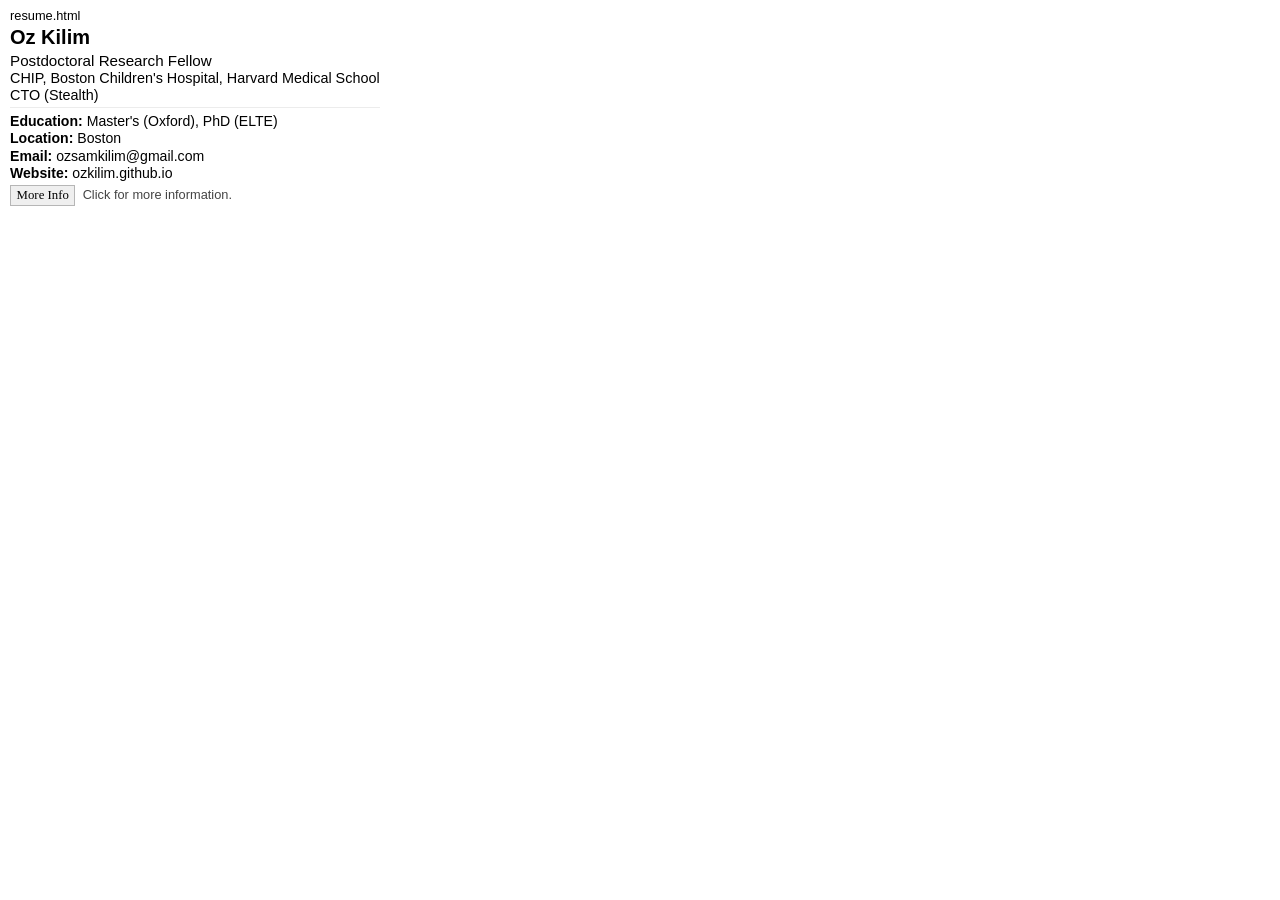
==== index.html @ fbefe032 "Interactive 3D CV - London map exploration experience Three.js-based interactive portfolio with STL " ====
<!doctype html>
<html lang="en">
  <head>
    <meta charset="UTF-8" />
    <meta http-equiv="refresh" content="0; url=./play.html" />
    <title>Redirecting...</title>
    <script>
      window.location.replace("./play.html");
    </script>
  </head>
  <body>
    <p>Redirecting to <a href="./play.html">play.html</a> ...</p>
  </body>
</html>
ok
<!doctype html>
<html lang="en">
  <head>
    <meta charset="UTF-8" />
    <meta name="viewport" content="width=device-width, initial-scale=1.0" />
    <title>Escape the Labyrinth of Cancer | Portfolio</title>
    <link rel="stylesheet" href="./styles.css" />
  </head>
  <body>
    <canvas id="bg"></canvas>

    <div id="boot-overlay" class="overlay visible">
      <div class="boot-card">
        <p class="eyebrow">Containment Protocol v1.0</p>
        <h1>Escape the Labyrinth of Cancer</h1>
        <p>
          A 3D research facility where each solved mechanism reveals a new
          layer of my work in cancer systems biology.
        </p>
        <button id="enter-btn">Enter Facility</button>
        <p class="hint">
          Controls: <strong>WASD</strong> move, <strong>mouse</strong> look,
          <strong>E</strong> interact, <strong>N</strong> quick navigation
        </p>
      </div>
    </div>

    <div id="hud">
      <div class="hud-left">
        <p class="hud-label">Current Objective</p>
        <p id="objective">Initialize the facility.</p>
      </div>
      <div class="hud-right">
        <p id="room-name">Room: Airlock</p>
        <p id="progress">Progress: 0 / 6</p>
      </div>
    </div>

    <div id="crosshair"></div>
    <div id="interaction-tip">Press E to interact</div>

    <div id="content-panel" class="panel hidden">
      <button id="close-panel" aria-label="Close panel">X</button>
      <div id="panel-body"></div>
    </div>

    <div id="nav-panel" class="panel hidden">
      <button id="close-nav" aria-label="Close nav">X</button>
      <h2>Facility Navigation</h2>
      <p>
        Skip puzzle friction if needed. This keeps key info always accessible.
      </p>
      <div id="nav-buttons"></div>
      <button id="unlock-all-btn" class="secondary">
        Unlock All Rooms (Accessibility)
      </button>
    </div>

    <div id="toast"></div>

    <script type="module" src="./main.js"></script>
  </body>
</html>
<!doctype html>
<html lang="en">
  <head>
    <meta charset="UTF-8" />
    <meta name="viewport" content="width=device-width, initial-scale=1.0" />
    <title>Escape the Labyrinth of Cancer | Portfolio</title>
    <link rel="stylesheet" href="./styles.css" />
  </head>
  <body>
    <canvas id="bg"></canvas>

    <div id="boot-overlay" class="overlay visible">
      <div class="boot-card">
        <p class="eyebrow">Containment Protocol v1.0</p>
        <h1>Escape the Labyrinth of Cancer</h1>
        <p>
          A 3D research facility where each solved mechanism reveals a new
          layer of my work in cancer systems biology.
        </p>
        <button id="enter-btn">Enter Facility</button>
        <p class="hint">
          Controls: <strong>WASD</strong> move, <strong>mouse</strong> look,
          <strong>E</strong> interact, <strong>N</strong> quick navigation
        </p>
      </div>
    </div>

    <div id="hud">
      <div class="hud-left">
        <p class="hud-label">Current Objective</p>
        <p id="objective">Initialize the facility.</p>
      </div>
      <div class="hud-right">
        <p id="room-name">Room: Airlock</p>
        <p id="progress">Progress: 0 / 6</p>
      </div>
    </div>

    <div id="crosshair"></div>

    <div id="interaction-tip">Press E to interact</div>

    <div id="content-panel" class="panel hidden">
      <button id="close-panel" aria-label="Close panel">X</button>
      <div id="panel-body"></div>
    </div>

    <div id="nav-panel" class="panel hidden">
      <button id="close-nav" aria-label="Close nav">X</button>
      <h2>Facility Navigation</h2>
      <p>
        Skip puzzle friction if needed. This keeps key info always accessible.
      </p>
      <div id="nav-buttons"></div>
      <button id="unlock-all-btn" class="secondary">
        Unlock All Rooms (Accessibility)
      </button>
    </div>

    <div id="toast"></div>

    <script type="module" src="./main.js"></script>
  </body>
</html>
<!doctype html>
<html lang="en">
<head>
  <meta charset="utf-8" />
  <meta name="viewport" content="width=device-width, initial-scale=1" />
  <title>Escape the Labyrinth of Cancer</title>
  <style>
    :root {
      --bg: #03070d;
      --panel: rgba(4, 10, 22, 0.72);
      --panel-border: rgba(109, 176, 255, 0.45);
      --text: #dce8ff;
      --muted: #9bb4d9;
      --accent: #70d9ff;
      --accent-2: #a57bff;
      --warn: #ffd46d;
      --success: #8fffc3;
    }

    * {
      box-sizing: border-box;
    }

    html, body {
      margin: 0;
      width: 100%;
      height: 100%;
      background: radial-gradient(circle at 15% 10%, #101827 0%, var(--bg) 40%, #000 100%);
      color: var(--text);
      font-family: "Trebuchet MS", "Segoe UI", sans-serif;
      overflow: hidden;
    }

    #app {
      position: fixed;
      inset: 0;
    }

    #hud {
      position: fixed;
      inset: 0;
      pointer-events: none;
      z-index: 10;
    }

    .reticle {
      position: absolute;
      left: 50%;
      top: 50%;
      width: 18px;
      height: 18px;
      transform: translate(-50%, -50%);
      border: 1px solid rgba(203, 234, 255, 0.8);
      border-radius: 50%;
      opacity: 0.95;
    }

    .reticle::before,
    .reticle::after {
      content: "";
      position: absolute;
      background: rgba(203, 234, 255, 0.75);
    }

    .reticle::before {
      left: 50%;
      top: 4px;
      width: 1px;
      height: 10px;
      transform: translateX(-50%);
    }

    .reticle::after {
      top: 50%;
      left: 4px;
      width: 10px;
      height: 1px;
      transform: translateY(-50%);
    }

    #topbar {
      pointer-events: auto;
      position: absolute;
      left: 18px;
      top: 16px;
      right: 18px;
      display: flex;
      justify-content: space-between;
      align-items: flex-start;
      gap: 12px;
    }

    .panel {
      background: var(--panel);
      border: 1px solid var(--panel-border);
      backdrop-filter: blur(8px);
      border-radius: 12px;
      box-shadow: 0 0 22px rgba(77, 126, 193, 0.32);
    }

    #statusBox {
      padding: 10px 12px;
      max-width: 640px;
      font-size: 13px;
      line-height: 1.45;
      color: var(--muted);
    }

    #quickNav {
      pointer-events: auto;
      margin-top: 12px;
      display: flex;
      flex-wrap: wrap;
      gap: 6px;
      max-width: 820px;
    }

    button, .linkButton {
      background: rgba(17, 35, 62, 0.72);
      color: var(--text);
      border: 1px solid rgba(120, 167, 244, 0.45);
      border-radius: 10px;
      padding: 8px 10px;
      font-size: 12px;
      cursor: pointer;
      transition: transform 0.15s ease, background 0.2s ease, border-color 0.2s ease;
    }

    button:hover, .linkButton:hover {
      background: rgba(23, 47, 82, 0.95);
      border-color: rgba(176, 211, 255, 0.72);
      transform: translateY(-1px);
    }

    button:disabled {
      opacity: 0.42;
      cursor: not-allowed;
      transform: none;
    }

    #modeBox {
      pointer-events: auto;
      padding: 10px 12px;
      min-width: 220px;
      font-size: 12px;
      color: var(--muted);
    }

    .row {
      display: flex;
      align-items: center;
      gap: 8px;
      margin-top: 8px;
    }

    input[type="checkbox"] {
      accent-color: var(--accent);
    }

    #overlay {
      pointer-events: auto;
      position: absolute;
      inset: 0;
      display: grid;
      place-items: center;
      padding: 20px;
      background: linear-gradient(to bottom, rgba(3, 7, 14, 0.72), rgba(1, 2, 7, 0.85));
    }

    .card {
      width: min(820px, 92vw);
      max-height: 86vh;
      overflow: auto;
      padding: 20px;
      border-radius: 14px;
      background: rgba(3, 9, 21, 0.92);
      border: 1px solid rgba(124, 182, 255, 0.45);
      box-shadow: 0 0 34px rgba(55, 111, 182, 0.38);
    }

    h1, h2, h3 {
      margin: 0 0 10px 0;
      letter-spacing: 0.2px;
    }

    h1 {
      font-size: clamp(22px, 3vw, 34px);
      color: #f1f7ff;
    }

    h2 {
      font-size: clamp(18px, 2.1vw, 24px);
      color: #dcedff;
    }

    p, li {
      color: #cadeff;
      font-size: 15px;
      line-height: 1.56;
    }

    ul {
      margin-top: 6px;
    }

    .subtle {
      color: var(--muted);
      font-size: 13px;
    }

    .hint {
      color: var(--warn);
      font-size: 13px;
      margin-top: 8px;
    }

    .success {
      color: var(--success);
      font-weight: 600;
    }

    .grid {
      display: grid;
      gap: 8px;
      grid-template-columns: repeat(auto-fit, minmax(170px, 1fr));
    }

    .contentBlock {
      margin-top: 14px;
      border: 1px solid rgba(121, 181, 255, 0.35);
      background: rgba(7, 15, 30, 0.65);
      border-radius: 12px;
      padding: 12px;
    }

    .contentBlock h3 {
      margin: 0 0 8px 0;
      font-size: 16px;
      color: #e8f3ff;
    }

    a {
      color: #9fd8ff;
      text-decoration: none;
    }

    a:hover {
      text-decoration: underline;
    }

    #toast {
      pointer-events: none;
      position: absolute;
      left: 50%;
      bottom: 24px;
      transform: translateX(-50%);
      background: rgba(4, 10, 22, 0.9);
      border: 1px solid rgba(118, 176, 255, 0.5);
      padding: 10px 14px;
      border-radius: 10px;
      font-size: 13px;
      color: #def0ff;
      opacity: 0;
      transition: opacity 0.2s ease;
      max-width: 80vw;
      text-align: center;
    }

    #toast.show {
      opacity: 1;
    }

    #accessPanel {
      margin-top: 12px;
      padding: 10px;
      border-radius: 10px;
      background: rgba(11, 24, 44, 0.7);
      border: 1px solid rgba(122, 184, 255, 0.3);
    }

    noscript {
      display: block;
      padding: 16px;
      background: #111;
      color: #fff;
      position: fixed;
      inset: 0;
      overflow: auto;
      z-index: 9999;
    }
  </style>
</head>
<body>
  <div id="app"></div>

  <div id="hud">
    <div class="reticle" aria-hidden="true"></div>
    <div id="topbar">
      <div>
        <div id="statusBox" class="panel">Initializing research facility...</div>
        <div id="quickNav"></div>
      </div>
      <div id="modeBox" class="panel">
        <strong>Controls</strong>
        <div class="row"><span>Move:</span><code>W A S D</code></div>
        <div class="row"><span>Look:</span><code>Mouse</code></div>
        <div class="row"><span>Interact:</span><code>Click</code></div>
        <div class="row"><span>Jump:</span><code>Space</code></div>
        <div class="row"><span>Pause:</span><code>Esc</code></div>
        <div class="row">
          <label><input id="lowMotionToggle" type="checkbox" /> Low motion mode</label>
        </div>
      </div>
    </div>

    <div id="overlay">
      <div id="overlayCard" class="card"></div>
    </div>
    <div id="toast"></div>
  </div>

  <noscript>
    <h2>Plain-Text Fallback</h2>
    <p>This portfolio works best with JavaScript enabled (for 3D interactions).</p>
    <p><strong>Researcher Focus:</strong> Cancer systems biology, tumor evolution, computational oncology, and translational impact.</p>
    <p><strong>Sections:</strong> Intro, Research Themes, Methods, Publications, Current Work, Contact.</p>
    <p><strong>Contact:</strong> Replace with your real email, LinkedIn, GitHub, and Google Scholar links.</p>
  </noscript>

  <script type="module">
    import * as THREE from "https://unpkg.com/three@0.160.1/build/three.module.js";
    import { PointerLockControls } from "https://unpkg.com/three@0.160.1/examples/jsm/controls/PointerLockControls.js";

    const app = document.getElementById("app");
    const overlay = document.getElementById("overlay");
    const overlayCard = document.getElementById("overlayCard");
    const statusBox = document.getElementById("statusBox");
    const toast = document.getElementById("toast");
    const quickNav = document.getElementById("quickNav");
    const lowMotionToggle = document.getElementById("lowMotionToggle");

    const state = {
      roomUnlocked: 0,
      roomVisited: new Set([0]),
      lowMotion: false,
      puzzleSolved: [false, false, false, false, false, false],
      activeModal: "intro",
      canMove: false
    };

    const roomData = [
      {
        id: "airlock",
        title: "Room 1 - Airlock / Intro",
        z: 8,
        content: `
          <h3>Who I Am</h3>
          <p>I study cancer as a systems-level communication problem across molecular, cellular, and clinical scales. I combine experiment, computation, and translational collaboration to uncover mechanisms that can move therapies forward.</p>
          <p class="subtle">Current role, institution, and brief background can go here.</p>
        `
      },
      {
        id: "signal",
        title: "Room 2 - Signal Room",
        z: -12,
        content: `
          <h3>Research Themes</h3>
          <ul>
            <li>Tumor evolution and adaptive resistance</li>
            <li>Immune-cancer ecological interactions</li>
            <li>Metastatic transition and state attractors</li>
            <li>Spatial biology and microenvironment architecture</li>
            <li>Computational oncology and interpretable modeling</li>
          </ul>
        `
      },
      {
        id: "instruments",
        title: "Room 3 - Instrument Bay",
        z: -32,
        content: `
          <h3>Methods and Skills</h3>
          <div class="grid">
            <div class="contentBlock"><strong>Wet Lab</strong><br/>Cell culture, perturbation design, immune assays</div>
            <div class="contentBlock"><strong>Multi-omics</strong><br/>RNA-seq, scRNA, spatial profiling pipelines</div>
            <div class="contentBlock"><strong>Imaging</strong><br/>Quantitative microscopy and feature extraction</div>
            <div class="contentBlock"><strong>Computation</strong><br/>Python, R, ML, network modeling, statistics</div>
          </div>
        `
      },
      {
        id: "archive",
        title: "Room 4 - Archive Vault",
        z: -52,
        content: `
          <h3>Publications and Talks</h3>
          <p>Archive items are grouped by theme rather than year to emphasize coherent scientific questions.</p>
          <ul>
            <li><strong>Tumor evolution:</strong> key papers and model frameworks</li>
            <li><strong>Immune context:</strong> translational and mechanistic studies</li>
            <li><strong>Spatial systems:</strong> tissue architecture and state inference</li>
          </ul>
          <p class="subtle">Replace with your actual publication list and links.</p>
        `
      },
      {
        id: "evolution",
        title: "Room 5 - Evolution Chamber",
        z: -72,
        content: `
          <h3>Current Work and Future Directions</h3>
          <ul>
            <li>Mapping transition trajectories that precede resistance</li>
            <li>Building interpretable computational tools for patient-stratified hypotheses</li>
            <li>Integrating microenvironment constraints into therapy design</li>
          </ul>
          <p class="subtle">Open problems, active collaborations, and mission-board updates go here.</p>
        `
      },
      {
        id: "exit",
        title: "Room 6 - Exit Console / Contact",
        z: -92,
        content: `
          <h3>Contact and Collaboration</h3>
          <p>Interested in tumor evolution, translational systems, or computational oncology? Let's connect.</p>
          <ul>
            <li>Email: <a href="mailto:you@example.com">you@example.com</a></li>
            <li>LinkedIn: <a href="#" target="_blank" rel="noreferrer">Add your profile</a></li>
            <li>GitHub: <a href="#" target="_blank" rel="noreferrer">Add your profile</a></li>
            <li>Google Scholar: <a href="#" target="_blank" rel="noreferrer">Add your profile</a></li>
          </ul>
          <div class="contentBlock">
            <h3>Behind the Scene</h3>
            <p>Thank you for visiting my portfolio. If you're curious about the stack and how I built this project, here are the key references.</p>
            <p><strong>Three.js:</strong> This project uses Three.js to render the 3D world. The ecosystem was started by mr.doob and expanded by a large open-source community, including contributors like Sunag who helped shape TSL and modern rendering workflows.</p>
            <p><strong>Three.js Journey:</strong> An excellent practical course for learning Three.js from first principles to advanced scenes.</p>
            <p><a href="https://threejs.org/" target="_blank" rel="noreferrer">https://threejs.org/</a></p>
          </div>
        `
      }
    ];

    const scene = new THREE.Scene();
    scene.background = new THREE.Color(0x030711);
    scene.fog = new THREE.FogExp2(0x02040c, 0.018);

    const camera = new THREE.PerspectiveCamera(72, window.innerWidth / window.innerHeight, 0.1, 240);
    camera.position.set(0, 1.7, 12);

    const renderer = new THREE.WebGLRenderer({ antialias: true, powerPreference: "high-performance" });
    renderer.setSize(window.innerWidth, window.innerHeight);
    renderer.setPixelRatio(Math.min(window.devicePixelRatio, 2));
    renderer.outputColorSpace = THREE.SRGBColorSpace;
    app.appendChild(renderer.domElement);

    const controls = new PointerLockControls(camera, document.body);
    scene.add(controls.getObject());

    const hemiLight = new THREE.HemisphereLight(0x90d6ff, 0x0a1020, 0.65);
    scene.add(hemiLight);

    const keyLight = new THREE.PointLight(0x7bd2ff, 1.8, 80, 2);
    keyLight.position.set(0, 5, -20);
    scene.add(keyLight);

    const rimLight = new THREE.PointLight(0x8c7fff, 1.2, 70, 2);
    rimLight.position.set(0, 3, -75);
    scene.add(rimLight);

    const floorMat = new THREE.MeshStandardMaterial({
      color: 0x081222,
      metalness: 0.45,
      roughness: 0.35,
      emissive: 0x020509
    });

    const wallMat = new THREE.MeshStandardMaterial({
      color: 0x0c152b,
      metalness: 0.2,
      roughness: 0.58,
      emissive: 0x030a1b
    });

    const corridorLength = 118;
    const corridor = new THREE.Group();
    scene.add(corridor);

    const floor = new THREE.Mesh(new THREE.PlaneGeometry(13, corridorLength), floorMat);
    floor.rotation.x = -Math.PI / 2;
    floor.position.set(0, 0, -40);
    corridor.add(floor);

    const ceiling = new THREE.Mesh(new THREE.PlaneGeometry(13, corridorLength), wallMat);
    ceiling.rotation.x = Math.PI / 2;
    ceiling.position.set(0, 5.8, -40);
    corridor.add(ceiling);

    const leftWall = new THREE.Mesh(new THREE.PlaneGeometry(corridorLength, 5.8), wallMat);
    leftWall.rotation.y = Math.PI / 2;
    leftWall.position.set(-6.5, 2.9, -40);
    corridor.add(leftWall);

    const rightWall = new THREE.Mesh(new THREE.PlaneGeometry(corridorLength, 5.8), wallMat);
    rightWall.rotation.y = -Math.PI / 2;
    rightWall.position.set(6.5, 2.9, -40);
    corridor.add(rightWall);

    const centerLineMat = new THREE.MeshBasicMaterial({ color: 0x5e8ed4, transparent: true, opacity: 0.35 });
    for (let i = 0; i < 26; i++) {
      const seg = new THREE.Mesh(new THREE.BoxGeometry(0.15, 0.02, 1.3), centerLineMat);
      seg.position.set(0, 0.02, 10 - i * 4.4);
      corridor.add(seg);
    }

    const roomBands = [];
    for (let i = 0; i < roomData.length; i++) {
      const z = roomData[i].z;
      const ring = new THREE.Mesh(
        new THREE.TorusGeometry(2.2, 0.05, 12, 64),
        new THREE.MeshBasicMaterial({ color: 0x6bcfff, transparent: true, opacity: 0.24 })
      );
      ring.rotation.x = Math.PI / 2;
      ring.position.set(0, 0.06, z);
      corridor.add(ring);
      roomBands.push(ring);
    }

    const doors = [];
    const doorMatLocked = new THREE.MeshStandardMaterial({
      color: 0x132038,
      emissive: 0x13233a,
      metalness: 0.45,
      roughness: 0.3
    });
    const doorMatOpen = new THREE.MeshStandardMaterial({
      color: 0x1f3658,
      emissive: 0x2a4c78,
      metalness: 0.55,
      roughness: 0.2,
      transparent: true,
      opacity: 0.45
    });

    for (let i = 0; i < roomData.length - 1; i++) {
      const door = new THREE.Mesh(new THREE.BoxGeometry(5.8, 5.3, 0.5), doorMatLocked.clone());
      door.position.set(0, 2.65, roomData[i].z - 4);
      corridor.add(door);
      doors.push({ mesh: door, open: i === 0 });
    }

    const interactives = [];
    const orbMat = new THREE.MeshStandardMaterial({
      color: 0x88d6ff,
      emissive: 0x16314e,
      roughness: 0.25,
      metalness: 0.15
    });

    roomData.forEach((room, idx) => {
      const orb = new THREE.Mesh(new THREE.IcosahedronGeometry(0.45, 0), orbMat.clone());
      orb.position.set(0, 1.4, room.z + 0.8);
      orb.userData = { type: "roomConsole", roomIndex: idx };
      corridor.add(orb);
      interactives.push(orb);

      const halo = new THREE.Mesh(
        new THREE.RingGeometry(0.62, 0.72, 32),
        new THREE.MeshBasicMaterial({ color: 0xa8ecff, transparent: true, opacity: 0.46, side: THREE.DoubleSide })
      );
      halo.position.set(0, 1.4, room.z + 0.8);
      halo.lookAt(camera.position);
      corridor.add(halo);
      orb.userData.halo = halo;
    });

    const particleCount = 700;
    const pGeo = new THREE.BufferGeometry();
    const pPos = new Float32Array(particleCount * 3);
    for (let i = 0; i < particleCount; i++) {
      pPos[i * 3] = (Math.random() - 0.5) * 22;
      pPos[i * 3 + 1] = Math.random() * 6;
      pPos[i * 3 + 2] = 20 - Math.random() * 128;
    }
    pGeo.setAttribute("position", new THREE.BufferAttribute(pPos, 3));
    const pMat = new THREE.PointsMaterial({
      color: 0x8fd4ff,
      size: 0.06,
      transparent: true,
      opacity: 0.7,
      depthWrite: false
    });
    const particles = new THREE.Points(pGeo, pMat);
    scene.add(particles);

    const raycaster = new THREE.Raycaster();
    const pointer = new THREE.Vector2(0, 0);
    const velocity = new THREE.Vector3();
    const direction = new THREE.Vector3();
    const move = { f: false, b: false, l: false, r: false };
    let canJump = false;
    let prevTime = performance.now();
    let toastTimer = 0;

    function showToast(text, ms = 1700) {
      toast.textContent = text;
      toast.classList.add("show");
      window.clearTimeout(toastTimer);
      toastTimer = window.setTimeout(() => toast.classList.remove("show"), ms);
    }

    function setStatus() {
      const roomName = roomData[state.roomUnlocked]?.title || roomData[roomData.length - 1].title;
      statusBox.innerHTML = `
        <strong>Escape the Labyrinth of Cancer</strong><br/>
        Progress key: <span class="success">${state.roomUnlocked + 1}/${roomData.length}</span> rooms unlocked.<br/>
        Active frontier: ${roomName}.<br/>
        <span class="subtle">Tip: click glowing cores to interact. Puzzles are optional: quick navigation is always available.</span>
      `;
    }

    function buildNav() {
      quickNav.innerHTML = "";
      roomData.forEach((room, idx) => {
        const btn = document.createElement("button");
        btn.textContent = room.title.replace("Room ", "");
        btn.disabled = idx > state.roomUnlocked;
        btn.addEventListener("click", () => {
          controls.getObject().position.set(0, 1.7, room.z + 1.8);
          state.roomVisited.add(idx);
          openRoomContent(idx);
          showToast(`Jumped to ${room.title}`);
        });
        quickNav.appendChild(btn);
      });
    }

    function unlockRoom(idx) {
      if (idx > state.roomUnlocked) {
        state.roomUnlocked = idx;
      }
      if (idx > 0 && doors[idx - 1]) {
        doors[idx - 1].open = true;
      }
      setStatus();
      buildNav();
    }

    function openOverlay(html) {
      overlayCard.innerHTML = html;
      overlay.style.display = "grid";
      state.canMove = false;
      if (controls.isLocked) controls.unlock();
    }

    function closeOverlay() {
      overlay.style.display = "none";
      state.activeModal = "";
      state.canMove = true;
      controls.lock();
    }

    function introModal() {
      state.activeModal = "intro";
      openOverlay(`
        <h1>Escape the Labyrinth of Cancer</h1>
        <p>A cryptic 3D portfolio where each room reveals research, methods, and mission.</p>
        <p><strong>Premise:</strong> A communication collapse has spread through a simulated tumor-lab environment. Restore signal flow room by room.</p>
        <p class="hint">First clue: In the membrane, information arrives as <em>echo -> phase -> light</em>.</p>
        <div class="row" style="margin-top: 14px;">
          <button id="startBtn">Enter Airlock</button>
          <button id="skipBtn">Skip Puzzles (Unlock All)</button>
        </div>
        <div id="accessPanel">
          <strong>Accessibility</strong>
          <p class="subtle">You can use quick navigation any time. Low-motion mode reduces particle drift and pulse effects.</p>
        </div>
      `);

      document.getElementById("startBtn").addEventListener("click", () => {
        closeOverlay();
        showToast("Airlock engaged. Seek the first core.");
      });

      document.getElementById("skipBtn").addEventListener("click", () => {
        state.roomUnlocked = roomData.length - 1;
        doors.forEach((d) => (d.open = true));
        buildNav();
        setStatus();
        closeOverlay();
        showToast("All rooms unlocked. Exploration mode active.");
      });
    }

    function puzzleAirlock() {
      state.activeModal = "puzzle-airlock";
      openOverlay(`
        <h2>Membrane Gate</h2>
        <p>Sequence lock detected. Select the correct triad to restore entry signal.</p>
        <div class="grid" id="airlockGrid">
          <button data-seq="phase,echo,light">PHASE -> ECHO -> LIGHT</button>
          <button data-seq="echo,phase,light">ECHO -> PHASE -> LIGHT</button>
          <button data-seq="light,echo,phase">LIGHT -> ECHO -> PHASE</button>
        </div>
        <p class="hint">Clue fragment: "the membrane listens in delayed order, then oscillates, then emits."</p>
        <div class="row"><button id="closeModal">Back</button></div>
      `);
      document.getElementById("airlockGrid").addEventListener("click", (ev) => {
        const t = ev.target;
        if (!(t instanceof HTMLButtonElement)) return;
        if (t.dataset.seq === "echo,phase,light") {
          state.puzzleSolved[0] = true;
          unlockRoom(1);
          openRoomContent(0, true);
        } else {
          showToast("Sequence unstable. Try again.");
        }
      });
      document.getElementById("closeModal").addEventListener("click", closeOverlay);
    }

    function puzzleSignal() {
      state.activeModal = "puzzle-signal";
      openOverlay(`
        <h2>Signal Transduction Hall</h2>
        <p>Toggle nodes to build a stable pathway pattern:</p>
        <p class="hint">Target state: 1 0 1 1 0</p>
        <div class="grid" id="nodeGrid"></div>
        <p id="nodeState" class="subtle"></p>
        <div class="row">
          <button id="validateNodes">Validate network</button>
          <button id="closeModal">Back</button>
        </div>
      `);

      const vals = [0, 0, 0, 0, 0];
      const grid = document.getElementById("nodeGrid");
      const nodeState = document.getElementById("nodeState");
      function redraw() {
        grid.innerHTML = "";
        vals.forEach((v, i) => {
          const b = document.createElement("button");
          b.textContent = `Node ${i + 1}: ${v}`;
          b.addEventListener("click", () => {
            vals[i] = vals[i] ? 0 : 1;
            redraw();
          });
          grid.appendChild(b);
        });
        nodeState.textContent = `Current: ${vals.join(" ")}`;
      }
      redraw();

      document.getElementById("validateNodes").addEventListener("click", () => {
        if (vals.join("") === "10110") {
          state.puzzleSolved[1] = true;
          unlockRoom(2);
          openRoomContent(1, true);
        } else {
          showToast("Network remains noisy.");
        }
      });

      document.getElementById("closeModal").addEventListener("click", closeOverlay);
    }

    function puzzleInstruments() {
      state.activeModal = "puzzle-instruments";
      openOverlay(`
        <h2>Instrument Bay Calibration</h2>
        <p>Set wavelength channels to a resonance profile.</p>
        <p class="hint">Clue: ATP rises in thirds, CODE settles in fives, SIGNAL falls to two.</p>
        <div class="grid" id="dialGrid"></div>
        <p id="dialState" class="subtle"></p>
        <div class="row">
          <button id="validateDials">Apply calibration</button>
          <button id="closeModal">Back</button>
        </div>
      `);
      const vals = [0, 0, 0];
      const names = ["ATP", "CODE", "SIGNAL"];
      const dialGrid = document.getElementById("dialGrid");
      const dialState = document.getElementById("dialState");

      function redraw() {
        dialGrid.innerHTML = "";
        vals.forEach((v, i) => {
          const b = document.createElement("button");
          b.textContent = `${names[i]}: ${v}`;
          b.addEventListener("click", () => {
            vals[i] = (vals[i] + 1) % 10;
            redraw();
          });
          dialGrid.appendChild(b);
        });
        dialState.textContent = `Current: ${vals.join(" / ")}`;
      }
      redraw();

      document.getElementById("validateDials").addEventListener("click", () => {
        if (vals[0] === 3 && vals[1] === 5 && vals[2] === 2) {
          state.puzzleSolved[2] = true;
          unlockRoom(3);
          openRoomContent(2, true);
        } else {
          showToast("Calibration failed.");
        }
      });
      document.getElementById("closeModal").addEventListener("click", closeOverlay);
    }

    function puzzleArchive() {
      state.activeModal = "puzzle-archive";
      openOverlay(`
        <h2>Archive Vault</h2>
        <p>Select the 3 collections that match this portfolio archive.</p>
        <div id="archiveChecks" class="grid">
          <label><input type="checkbox" value="evolution"> Tumor Evolution</label>
          <label><input type="checkbox" value="immunity"> Immune Ecology</label>
          <label><input type="checkbox" value="spatial"> Spatial Biology</label>
          <label><input type="checkbox" value="astronomy"> Deep Space Cosmology</label>
          <label><input type="checkbox" value="volcanology"> Volcanic Stratification</label>
        </div>
        <div class="row">
          <button id="validateArchive">Unlock archive</button>
          <button id="closeModal">Back</button>
        </div>
      `);
      document.getElementById("validateArchive").addEventListener("click", () => {
        const picks = [...document.querySelectorAll('#archiveChecks input:checked')].map((el) => el.value).sort();
        const target = ["evolution", "immunity", "spatial"].sort();
        if (JSON.stringify(picks) === JSON.stringify(target)) {
          state.puzzleSolved[3] = true;
          unlockRoom(4);
          openRoomContent(3, true);
        } else {
          showToast("Archive key mismatch.");
        }
      });
      document.getElementById("closeModal").addEventListener("click", closeOverlay);
    }

    function puzzleEvolution() {
      state.activeModal = "puzzle-evolution";
      openOverlay(`
        <h2>Evolution Chamber</h2>
        <p>Final semantic lock: type the value that turns insight into impact.</p>
        <input id="finalWord" style="width:100%;padding:10px;background:#0f1e38;color:#e7f1ff;border:1px solid #6f9fd8;border-radius:8px;" placeholder="Enter keyword..." />
        <p class="hint">Hint: It is the final key to escaping this lab.</p>
        <div class="row">
          <button id="validateWord">Transmit</button>
          <button id="closeModal">Back</button>
        </div>
      `);
      document.getElementById("validateWord").addEventListener("click", () => {
        const val = document.getElementById("finalWord").value.trim().toLowerCase();
        if (val === "collaboration") {
          state.puzzleSolved[4] = true;
          unlockRoom(5);
          openRoomContent(4, true);
        } else {
          showToast("Transmission rejected.");
        }
      });
      document.getElementById("closeModal").addEventListener("click", closeOverlay);
    }

    function openRoomContent(index, unlocked = false) {
      state.roomVisited.add(index);
      const room = roomData[index];
      const nextHint =
        index < roomData.length - 1
          ? `<p class="hint">Next room awaits. Follow the corridor and activate the next core.</p>`
          : `<p class="success">Escape complete. Collaboration is the final key.</p>`;

      openOverlay(`
        <h2>${room.title}</h2>
        ${unlocked ? `<p class="success">Mechanism unlocked.</p>` : ""}
        ${room.content}
        ${nextHint}
        <div class="row">
          <button id="continueBtn">${index < roomData.length - 1 ? "Continue Exploration" : "Re-enter Lab"}</button>
        </div>
      `);
      document.getElementById("continueBtn").addEventListener("click", closeOverlay);
    }

    function handleRoomConsole(index) {
      if (index === 0 && !state.puzzleSolved[0]) return puzzleAirlock();
      if (index === 1 && !state.puzzleSolved[1]) {
        if (state.roomUnlocked < 1) return showToast("Airlock sequence first.");
        return puzzleSignal();
      }
      if (index === 2 && !state.puzzleSolved[2]) {
        if (state.roomUnlocked < 2) return showToast("Signal hall not resolved.");
        return puzzleInstruments();
      }
      if (index === 3 && !state.puzzleSolved[3]) {
        if (state.roomUnlocked < 3) return showToast("Instrument calibration incomplete.");
        return puzzleArchive();
      }
      if (index === 4 && !state.puzzleSolved[4]) {
        if (state.roomUnlocked < 4) return showToast("Archive not yet stable.");
        return puzzleEvolution();
      }
      if (index === 5) return openRoomContent(5);
      return openRoomContent(index);
    }

    function updateDoors(delta) {
      doors.forEach((d, idx) => {
        const targetY = d.open ? 7.4 : 2.65;
        d.mesh.position.y += (targetY - d.mesh.position.y) * Math.min(1, delta * 4.2);
        const mat = d.mesh.material;
        if (d.open) {
          mat.emissive.lerp(new THREE.Color(0x2a4c78), 0.05);
          mat.opacity = 0.45;
          mat.transparent = true;
          mat.color.lerp(new THREE.Color(0x27466b), 0.05);
        } else {
          mat.emissive.lerp(new THREE.Color(0x13233a), 0.05);
          mat.opacity = 1;
          mat.transparent = false;
          mat.color.lerp(new THREE.Color(0x132038), 0.05);
        }

        const doorZ = roomData[idx].z - 4;
        const p = controls.getObject().position;
        if (!d.open && Math.abs(p.x) < 2.7 && p.z < doorZ + 0.65 && p.z > doorZ - 0.65) {
          p.z = doorZ + 0.85;
          showToast("Door sealed. Solve room mechanism.");
        }
      });
    }

    function updateScenePulse(time) {
      roomBands.forEach((ring, idx) => {
        const near = Math.abs(controls.getObject().position.z - roomData[idx].z) < 4;
        const base = near ? 0.6 : 0.24;
        ring.material.opacity = state.lowMotion ? (near ? 0.35 : 0.2) : base + Math.sin(time * 0.0018 + idx) * 0.09;
      });

      interactives.forEach((obj, idx) => {
        const solved = state.puzzleSolved[idx] || idx === 5;
        const mat = obj.material;
        if (solved) {
          mat.color.lerp(new THREE.Color(0x8fffc3), 0.05);
          mat.emissive.lerp(new THREE.Color(0x2a6f56), 0.06);
        } else {
          mat.color.lerp(new THREE.Color(0x88d6ff), 0.05);
          mat.emissive.lerp(new THREE.Color(0x16314e), 0.06);
        }

        if (!state.lowMotion) {
          obj.rotation.y += 0.012;
          obj.position.y = 1.4 + Math.sin(time * 0.0016 + idx * 0.8) * 0.15;
          if (obj.userData.halo) obj.userData.halo.rotation.z += 0.01;
        }
      });
    }

    document.addEventListener("click", () => {
      if (overlay.style.display !== "none") return;
      if (!controls.isLocked) {
        controls.lock();
        return;
      }
      raycaster.setFromCamera(pointer, camera);
      const hits = raycaster.intersectObjects(interactives, false);
      if (hits.length > 0 && hits[0].distance < 3.2) {
        const idx = hits[0].object.userData.roomIndex;
        handleRoomConsole(idx);
      }
    });

    controls.addEventListener("lock", () => {
      if (overlay.style.display === "none") state.canMove = true;
    });

    controls.addEventListener("unlock", () => {
      state.canMove = false;
    });

    lowMotionToggle.addEventListener("change", () => {
      state.lowMotion = lowMotionToggle.checked;
      pMat.opacity = state.lowMotion ? 0.35 : 0.7;
      showToast(state.lowMotion ? "Low motion enabled." : "Low motion disabled.");
    });

    document.addEventListener("keydown", (event) => {
      switch (event.code) {
        case "KeyW": move.f = true; break;
        case "KeyA": move.l = true; break;
        case "KeyS": move.b = true; break;
        case "KeyD": move.r = true; break;
        case "Space":
          if (canJump && state.canMove) {
            velocity.y += 5.2;
            canJump = false;
          }
          break;
      }
    });

    document.addEventListener("keyup", (event) => {
      switch (event.code) {
        case "KeyW": move.f = false; break;
        case "KeyA": move.l = false; break;
        case "KeyS": move.b = false; break;
        case "KeyD": move.r = false; break;
      }
    });

    window.addEventListener("resize", () => {
      camera.aspect = window.innerWidth / window.innerHeight;
      camera.updateProjectionMatrix();
      renderer.setSize(window.innerWidth, window.innerHeight);
    });

    function animate() {
      const time = performance.now();
      const delta = (time - prevTime) / 1000;
      prevTime = time;

      if (state.canMove && controls.isLocked) {
        velocity.x -= velocity.x * 9.5 * delta;
        velocity.z -= velocity.z * 9.5 * delta;
        velocity.y -= 14.5 * delta;

        direction.z = Number(move.f) - Number(move.b);
        direction.x = Number(move.r) - Number(move.l);
        direction.normalize();

        const speed = 15.5;
        if (move.f || move.b) velocity.z -= direction.z * speed * delta;
        if (move.l || move.r) velocity.x -= direction.x * speed * delta;

        controls.moveRight(-velocity.x * delta);
        controls.moveForward(-velocity.z * delta);
        controls.getObject().position.y += velocity.y * delta;

        if (controls.getObject().position.y < 1.7) {
          velocity.y = 0;
          controls.getObject().position.y = 1.7;
          canJump = true;
        }

        controls.getObject().position.x = THREE.MathUtils.clamp(controls.getObject().position.x, -5.3, 5.3);
        controls.getObject().position.z = THREE.MathUtils.clamp(controls.getObject().position.z, -101, 14);
      }

      updateDoors(delta);
      updateScenePulse(time);

      if (!state.lowMotion) {
        particles.rotation.y += 0.00015;
        particles.position.y = Math.sin(time * 0.00033) * 0.1;
      }

      renderer.render(scene, camera);
      requestAnimationFrame(animate);
    }

    setStatus();
    buildNav();
    introModal();
    animate();
  </script>
</body>
</html>
<!doctype html>
<html lang="en">
<head>
  <meta charset="utf-8">
  <meta name="viewport" content="width=device-width, initial-scale=1">
  <title>Oz Kilim | Quantum Paper Run</title>
  <meta name="description" content="A playable 3D science-game portfolio by Oz Kilim. Run as a wild scientist over a research-paper world with floating equations and surreal lab physics.">
  <meta name="robots" content="index, follow">
  <link rel="canonical" href="https://ozkilim.github.io/ozkilim/">

  <meta property="og:type" content="website">
  <meta property="og:title" content="Oz Kilim | Quantum Paper Run">
  <meta property="og:description" content="Play a chaotic 3D science game portfolio experiment by Oz Kilim.">
  <meta property="og:url" content="https://ozkilim.github.io/ozkilim/">

  <meta name="twitter:card" content="summary_large_image">
  <meta name="twitter:title" content="Oz Kilim | Quantum Paper Run">
  <meta name="twitter:description" content="A keyboard-playable 3D science portfolio game with equations and lab chaos.">

  <script type="application/ld+json">
  {
    "@context": "https://schema.org",
    "@type": "Person",
    "name": "Oz Kilim",
    "url": "https://ozkilim.github.io/ozkilim/",
    "description": "Builder creating creative GEO and SEO web experiences.",
    "email": "hello@example.com"
  }
  </script>

  <style>
    :root {
      --hud-bg: rgba(5, 8, 22, 0.7);
      --hud-border: rgba(101, 246, 255, 0.4);
      --ink: #ddf6ff;
      --muted: #96b7cc;
      --accent: #78f8ff;
      --danger: #ff3f7e;
    }
    html, body {
      margin: 0;
      height: 100%;
      overflow: hidden;
      background: radial-gradient(circle at 20% 20%, #1b213d, #04050f 60%);
      color: var(--ink);
      font-family: "Trebuchet MS", "Segoe UI", sans-serif;
    }
    #game {
      position: fixed;
      inset: 0;
    }
    .hud {
      position: fixed;
      top: 16px;
      left: 16px;
      right: 16px;
      display: grid;
      grid-template-columns: repeat(4, minmax(0, 1fr));
      gap: 8px;
      z-index: 20;
      pointer-events: none;
      transition: opacity 500ms ease;
    }
    .panel {
      background: var(--hud-bg);
      border: 1px solid var(--hud-border);
      border-radius: 12px;
      padding: 10px 12px;
      box-shadow: 0 8px 24px rgba(0, 0, 0, 0.35);
      backdrop-filter: blur(6px);
      min-height: 52px;
    }
    .label {
      font-size: 11px;
      text-transform: uppercase;
      letter-spacing: 0.14em;
      color: var(--muted);
      margin-bottom: 2px;
    }
    .value {
      font-size: 20px;
      font-weight: 700;
      line-height: 1;
    }
    .value-danger {
      color: var(--danger);
    }
    .center-panel {
      position: fixed;
      left: 50%;
      bottom: 18px;
      transform: translateX(-50%);
      z-index: 25;
      width: min(720px, calc(100vw - 36px));
      background: rgba(7, 11, 28, 0.74);
      border: 1px solid rgba(120, 248, 255, 0.35);
      border-radius: 14px;
      padding: 12px 14px;
      box-shadow: 0 12px 28px rgba(0, 0, 0, 0.35);
      text-align: center;
      font-size: 14px;
      transition: opacity 500ms ease, transform 500ms ease;
    }
    .center-panel strong {
      color: var(--accent);
    }
    .overlay {
      position: fixed;
      inset: 0;
      display: flex;
      align-items: center;
      justify-content: center;
      z-index: 30;
      background: radial-gradient(circle at center, rgba(30, 52, 92, 0.6), rgba(2, 3, 8, 0.92));
      text-align: center;
      padding: 24px;
      transition: opacity 600ms ease;
    }
    .overlay.hidden {
      opacity: 0;
      pointer-events: none;
    }
    .card {
      width: min(760px, 90vw);
      background: rgba(10, 13, 33, 0.84);
      border: 1px solid rgba(120, 248, 255, 0.4);
      border-radius: 18px;
      padding: 24px;
      box-shadow: 0 30px 60px rgba(0, 0, 0, 0.4);
    }
    h1 {
      margin: 0 0 8px;
      font-size: clamp(1.8rem, 4vw, 3rem);
      letter-spacing: 0.04em;
    }
    p {
      margin: 8px 0;
      color: #d2ecfa;
    }
    .button {
      margin-top: 16px;
      border: 1px solid rgba(120, 248, 255, 0.7);
      background: linear-gradient(120deg, #66d7f6, #8771ff);
      color: #05111e;
      font-weight: 800;
      letter-spacing: 0.08em;
      border-radius: 999px;
      padding: 12px 24px;
      cursor: pointer;
      text-transform: uppercase;
      font-size: 12px;
    }
    .seo-copy {
      position: fixed;
      width: 1px;
      height: 1px;
      overflow: hidden;
      clip-path: inset(50%);
      white-space: nowrap;
      left: 0;
      top: 0;
    }
    .ui-hidden {
      opacity: 0;
      pointer-events: none;
      transform: translate(-50%, 12px);
    }
    .ui-hidden-top {
      opacity: 0;
      pointer-events: none;
    }
    #puzzleOverlay {
      background: radial-gradient(circle at center, rgba(12, 16, 36, 0.35), rgba(0, 0, 0, 0.96));
    }
    .puzzle-shell {
      width: min(720px, 90vw);
      border: 1px solid rgba(150, 240, 255, 0.35);
      border-radius: 20px;
      padding: 20px;
      color: rgba(218, 241, 255, 0.9);
      background: rgba(6, 10, 24, 0.55);
      backdrop-filter: blur(6px);
      display: grid;
      gap: 10px;
      justify-items: center;
      text-align: center;
    }
    .puzzle-label {
      letter-spacing: 0.24em;
      text-transform: uppercase;
      font-size: 10px;
      color: rgba(189, 225, 255, 0.72);
    }
    .puzzle-title {
      margin: 0;
      font-size: 22px;
      letter-spacing: 0.04em;
    }
    .puzzle-hint {
      font-size: 13px;
      color: rgba(196, 222, 238, 0.76);
      min-height: 18px;
    }
    .puzzle-progress {
      font-size: 11px;
      letter-spacing: 0.18em;
      text-transform: uppercase;
      color: rgba(140, 255, 241, 0.9);
    }
    #puzzle2d {
      width: min(520px, 82vw);
      height: min(280px, 42vw);
      border-radius: 12px;
      border: 1px solid rgba(120, 236, 255, 0.35);
      background: rgba(6, 10, 24, 0.45);
      display: none;
      touch-action: none;
    }
    @media (max-width: 760px) {
      .hud {
        grid-template-columns: repeat(2, minmax(0, 1fr));
      }
      .center-panel {
        font-size: 12px;
      }
    }
  </style>
</head>
<body>
  <canvas id="game"></canvas>

  <div class="overlay" id="puzzleOverlay">
    <div class="puzzle-shell">
      <div class="puzzle-label">Specimen-0</div>
      <h2 class="puzzle-title" id="puzzleTitle">Observe</h2>
      <div class="puzzle-hint" id="puzzleHint"></div>
      <canvas id="puzzle2d" width="720" height="380"></canvas>
      <div class="puzzle-progress" id="puzzleProgress">Stage 1 / 3</div>
    </div>
  </div>

  <div class="hud ui-hidden-top" id="hudWrap">
    <div class="panel">
      <div class="label">Score</div>
      <div id="score" class="value">0</div>
    </div>
    <div class="panel">
      <div class="label">Health</div>
      <div id="health" class="value">100</div>
    </div>
    <div class="panel">
      <div class="label">Time</div>
      <div id="time" class="value">60</div>
    </div>
    <div class="panel">
      <div class="label">Mode</div>
      <div id="mode" class="value value-danger">Survive</div>
    </div>
  </div>

  <div class="center-panel ui-hidden" id="controlsPanel">
    <strong>Controls:</strong> WASD / Arrow Keys run, <strong>Shift</strong> sprint, <strong>Space</strong> quantum pulse, <strong>R</strong> restart.
  </div>

  <div class="overlay" id="startOverlay" style="display: none;">
    <div class="card">
      <h1>Quantum Paper Run</h1>
      <p>You are a rogue scientist escaping through a living research paper simulation.</p>
      <p>Collect insight cores, avoid anomaly drones, and survive the unstable experiment.</p>
      <button class="button" id="startBtn">Enter the Experiment</button>
    </div>
  </div>

  <div class="overlay" id="endOverlay" style="display: none;">
    <div class="card">
      <h1 id="endTitle">Experiment Complete</h1>
      <p id="endText">The equations briefly obeyed your will.</p>
      <button class="button" id="restartBtn">Run Again</button>
    </div>
  </div>

  <section class="seo-copy">
    <h2>Oz Kilim Interactive Science Portfolio</h2>
    <p>This page is an experimental 3D science-themed web portfolio game by Oz Kilim focused on creative GEO and SEO experiences.</p>
    <p>Visitors can play a keyboard mini-game with floating equations and a research-paper world while exploring technical web storytelling.</p>
    <p>Contact: hello@example.com</p>
  </section>

  <script type="importmap">
    {
      "imports": {
        "three": "https://esm.sh/three@0.170.0"
      }
    }
  </script>

  <script type="module">
    import * as THREE from "three";

    const canvas = document.getElementById("game");
    const scoreEl = document.getElementById("score");
    const healthEl = document.getElementById("health");
    const timeEl = document.getElementById("time");
    const modeEl = document.getElementById("mode");
    const startOverlay = document.getElementById("startOverlay");
    const puzzleOverlay = document.getElementById("puzzleOverlay");
    const puzzleTitle = document.getElementById("puzzleTitle");
    const puzzleHint = document.getElementById("puzzleHint");
    const puzzleProgress = document.getElementById("puzzleProgress");
    const puzzle2d = document.getElementById("puzzle2d");
    const puzzle2dCtx = puzzle2d.getContext("2d");
    const hudWrap = document.getElementById("hudWrap");
    const controlsPanel = document.getElementById("controlsPanel");
    const endOverlay = document.getElementById("endOverlay");
    const endTitle = document.getElementById("endTitle");
    const endText = document.getElementById("endText");
    const startBtn = document.getElementById("startBtn");
    const restartBtn = document.getElementById("restartBtn");

    const scene = new THREE.Scene();
    scene.fog = new THREE.FogExp2(0x090313, 0.023);

    const renderer = new THREE.WebGLRenderer({ canvas, antialias: true, powerPreference: "high-performance" });
    renderer.setPixelRatio(Math.min(window.devicePixelRatio, 2));
    renderer.setSize(window.innerWidth, window.innerHeight);
    renderer.toneMapping = THREE.ACESFilmicToneMapping;
    renderer.toneMappingExposure = 1.08;

    const camera = new THREE.PerspectiveCamera(64, window.innerWidth / window.innerHeight, 0.1, 240);
    camera.position.set(0, 7.4, 9.6);
    camera.lookAt(0, 1.0, 0);

    const ambient = new THREE.AmbientLight(0x8a94ff, 1.2);
    scene.add(ambient);

    const keyLight = new THREE.DirectionalLight(0xa2f9ff, 1.5);
    keyLight.position.set(12, 18, 8);
    scene.add(keyLight);

    const rimLight = new THREE.DirectionalLight(0xff4693, 0.95);
    rimLight.position.set(-11, 6, -7);
    scene.add(rimLight);

    function createPaperTexture() {
      const paper = document.createElement("canvas");
      paper.width = 2048;
      paper.height = 2048;
      const ctx = paper.getContext("2d");
      ctx.fillStyle = "#f4f2ea";
      ctx.fillRect(0, 0, paper.width, paper.height);

      ctx.globalAlpha = 0.05;
      for (let i = 0; i < 12000; i++) {
        const x = Math.random() * paper.width;
        const y = Math.random() * paper.height;
        const shade = 220 + Math.floor(Math.random() * 35);
        ctx.fillStyle = `rgb(${shade}, ${shade}, ${shade - 4})`;
        ctx.fillRect(x, y, 1, 1);
      }
      ctx.globalAlpha = 1;

      ctx.strokeStyle = "rgba(20, 40, 80, 0.08)";
      ctx.lineWidth = 1;
      for (let y = 32; y < paper.height; y += 32) {
        ctx.beginPath();
        ctx.moveTo(0, y);
        ctx.lineTo(paper.width, y);
        ctx.stroke();
      }

      const equations = [
        "dS/dt = alpha * Psi - beta * Sigma",
        "E^2 = p^2 c^2 + m^2 c^4",
        "Z(int) = int exp(i/hbar * L) Dq",
        "nabla x E = -dB/dt",
        "sum(k=1 to N) lambda_k phi_k(x)",
        "F(mu,nu) = partial_mu A_nu - partial_nu A_mu",
        "L = T - V + epsilon sin(omega t)",
        "P(rank|query) proportional to relevance * authority",
        "sigma = sqrt(E[x^2] - E[x]^2)",
        "H Psi = i hbar partial_t Psi",
        "ARGMAX(p(theta|data))"
      ];
      const paragraphs = [
        "Abstract: We model chaotic ranking dynamics under adversarial entropy fields and derive practical interventions for resilient search visibility.",
        "Methodology: A hybrid simulation combines symbolic constraints and empirical clickstream observations from synthetic information markets.",
        "Result: High-confidence authority clusters emerge when local relevance gradients are reinforced with semantic consistency and temporal freshness.",
        "Discussion: This framework links interpretability in AI retrieval systems to measurable growth outcomes in GEO and SEO strategy design.",
        "Conclusion: Minimal pages can host maximal narratives when interaction, information architecture, and identity signals are jointly optimized."
      ];

      ctx.fillStyle = "rgba(8, 18, 40, 0.72)";
      ctx.font = "24px Georgia, serif";
      let y = 80;
      for (let i = 0; i < 18; i++) {
        const p = paragraphs[i % paragraphs.length];
        const words = p.split(" ");
        let line = "";
        let x = 72;
        for (const word of words) {
          const test = `${line}${word} `;
          if (ctx.measureText(test).width > 580) {
            ctx.fillText(line, x, y);
            y += 30;
            line = `${word} `;
          } else {
            line = test;
          }
        }
        ctx.fillText(line, x, y);
        y += 44;
        ctx.font = "bold 26px Georgia, serif";
        ctx.fillStyle = "rgba(16, 38, 70, 0.76)";
        ctx.fillText(equations[i % equations.length], 72, y);
        y += 58;
        ctx.font = "24px Georgia, serif";
        ctx.fillStyle = "rgba(8, 18, 40, 0.72)";
        if (y > paper.height - 70) y = 80;
      }

      const tex = new THREE.CanvasTexture(paper);
      tex.wrapS = THREE.RepeatWrapping;
      tex.wrapT = THREE.RepeatWrapping;
      tex.repeat.set(6.5, 6.5);
      tex.anisotropy = 4;
      return tex;
    }

    function makeEquationTexture(text, color = "#95fff8") {
      const c = document.createElement("canvas");
      c.width = 512;
      c.height = 128;
      const ctx = c.getContext("2d");
      ctx.clearRect(0, 0, c.width, c.height);
      ctx.fillStyle = "rgba(5, 9, 26, 0.35)";
      ctx.fillRect(0, 0, c.width, c.height);
      ctx.strokeStyle = "rgba(149, 255, 248, 0.35)";
      ctx.strokeRect(4, 4, c.width - 8, c.height - 8);
      ctx.fillStyle = color;
      ctx.font = "bold 42px 'Times New Roman', serif";
      ctx.textAlign = "center";
      ctx.textBaseline = "middle";
      ctx.fillText(text, c.width / 2, c.height / 2);
      const tex = new THREE.CanvasTexture(c);
      tex.needsUpdate = true;
      return tex;
    }

    const paperTexture = createPaperTexture();
    const floorGeo = new THREE.PlaneGeometry(140, 140, 120, 120);
    const floorMat = new THREE.MeshStandardMaterial({
      color: 0xe8f2ff,
      map: paperTexture,
      emissive: 0x2b1a4a,
      emissiveMap: paperTexture,
      emissiveIntensity: 0.06,
      metalness: 0.08,
      roughness: 0.86
    });
    const floor = new THREE.Mesh(floorGeo, floorMat);
    floor.rotation.x = -Math.PI / 2;
    floor.position.y = -0.02;
    scene.add(floor);

    const pos = floorGeo.attributes.position;
    for (let i = 0; i < pos.count; i++) {
      const x = pos.getX(i);
      const y = pos.getY(i);
      const ripple = Math.sin(x * 0.12) * Math.cos(y * 0.15) * 0.52;
      pos.setZ(i, ripple);
    }
    pos.needsUpdate = true;
    floorGeo.computeVertexNormals();

    const grid = new THREE.GridHelper(120, 70, 0x57d6ff, 0x3c2d72);
    grid.position.y = 0.03;
    scene.add(grid);

    const starGeo = new THREE.BufferGeometry();
    const starCount = 1600;
    const starPos = new Float32Array(starCount * 3);
    for (let i = 0; i < starCount; i++) {
      starPos[i * 3] = (Math.random() - 0.5) * 240;
      starPos[i * 3 + 1] = Math.random() * 68 + 2;
      starPos[i * 3 + 2] = (Math.random() - 0.5) * 240;
    }
    starGeo.setAttribute("position", new THREE.BufferAttribute(starPos, 3));
    const stars = new THREE.Points(
      starGeo,
      new THREE.PointsMaterial({ color: 0xf8e4ff, size: 0.18, sizeAttenuation: true, transparent: true, opacity: 0.8 })
    );
    scene.add(stars);

    function createScientist() {
      const scientist = new THREE.Group();
      const coatMat = new THREE.MeshStandardMaterial({ color: 0xf5f9ff, roughness: 0.42, metalness: 0.08 });
      const skinMat = new THREE.MeshStandardMaterial({ color: 0xffd7b8, roughness: 0.5, metalness: 0.02 });
      const darkMat = new THREE.MeshStandardMaterial({ color: 0x1b1f3b, roughness: 0.35, metalness: 0.2 });
      const neonMat = new THREE.MeshStandardMaterial({ color: 0x66f2ff, emissive: 0x2398a8, emissiveIntensity: 0.8 });

      const torso = new THREE.Mesh(new THREE.BoxGeometry(0.85, 1.1, 0.45), coatMat);
      torso.position.y = 1.45;
      scientist.add(torso);

      const head = new THREE.Mesh(new THREE.SphereGeometry(0.33, 18, 18), skinMat);
      head.position.y = 2.22;
      scientist.add(head);

      const hair = new THREE.Mesh(new THREE.IcosahedronGeometry(0.2, 0), darkMat);
      hair.position.set(0, 2.5, 0.03);
      hair.scale.set(1.6, 0.8, 1.4);
      scientist.add(hair);

      const goggles = new THREE.Mesh(new THREE.TorusGeometry(0.18, 0.04, 10, 20), neonMat);
      goggles.position.set(0, 2.2, 0.28);
      goggles.rotation.x = Math.PI / 2;
      scientist.add(goggles);

      const satchel = new THREE.Mesh(new THREE.BoxGeometry(0.35, 0.42, 0.25), darkMat);
      satchel.position.set(-0.48, 1.4, 0.02);
      scientist.add(satchel);

      const leftArmPivot = new THREE.Group();
      leftArmPivot.position.set(-0.5, 1.8, 0);
      const leftArm = new THREE.Mesh(new THREE.CapsuleGeometry(0.1, 0.62, 4, 10), coatMat);
      leftArm.rotation.z = 0.1;
      leftArm.position.y = -0.36;
      leftArmPivot.add(leftArm);
      scientist.add(leftArmPivot);

      const rightArmPivot = new THREE.Group();
      rightArmPivot.position.set(0.5, 1.8, 0);
      const rightArm = new THREE.Mesh(new THREE.CapsuleGeometry(0.1, 0.62, 4, 10), coatMat);
      rightArm.rotation.z = -0.1;
      rightArm.position.y = -0.36;
      rightArmPivot.add(rightArm);
      scientist.add(rightArmPivot);

      const leftLegPivot = new THREE.Group();
      leftLegPivot.position.set(-0.22, 0.98, 0);
      const leftLeg = new THREE.Mesh(new THREE.CapsuleGeometry(0.11, 0.7, 4, 10), darkMat);
      leftLeg.position.y = -0.41;
      leftLegPivot.add(leftLeg);
      scientist.add(leftLegPivot);

      const rightLegPivot = new THREE.Group();
      rightLegPivot.position.set(0.22, 0.98, 0);
      const rightLeg = new THREE.Mesh(new THREE.CapsuleGeometry(0.11, 0.7, 4, 10), darkMat);
      rightLeg.position.y = -0.41;
      rightLegPivot.add(rightLeg);
      scientist.add(rightLegPivot);

      const leftShoe = new THREE.Mesh(new THREE.BoxGeometry(0.24, 0.1, 0.44), neonMat);
      leftShoe.position.set(-0.22, 0.56, 0.1);
      scientist.add(leftShoe);

      const rightShoe = new THREE.Mesh(new THREE.BoxGeometry(0.24, 0.1, 0.44), neonMat);
      rightShoe.position.set(0.22, 0.56, 0.1);
      scientist.add(rightShoe);

      scientist.userData.parts = { leftArmPivot, rightArmPivot, leftLegPivot, rightLegPivot, goggles, satchel };
      scientist.position.set(0, 0.25, 0);
      return scientist;
    }

    const scientist = createScientist();
    scene.add(scientist);

    const pulseRing = new THREE.Mesh(
      new THREE.TorusGeometry(1.0, 0.08, 14, 46),
      new THREE.MeshStandardMaterial({ color: 0x84f8ff, emissive: 0x36a9bb, emissiveIntensity: 1.05, transparent: true, opacity: 0.75 })
    );
    pulseRing.rotation.x = Math.PI / 2;
    pulseRing.position.y = 0.26;
    scientist.add(pulseRing);

    const lockCore = new THREE.Group();
    const lockOrb = new THREE.Mesh(
      new THREE.IcosahedronGeometry(1.05, 1),
      new THREE.MeshStandardMaterial({
        color: 0xb0b7ff,
        emissive: 0x4a2f9f,
        emissiveIntensity: 1.25,
        metalness: 0.5,
        roughness: 0.22
      })
    );
    lockCore.add(lockOrb);
    const lockHalo = new THREE.Mesh(
      new THREE.TorusGeometry(1.65, 0.09, 20, 64),
      new THREE.MeshStandardMaterial({
        color: 0x90f6ff,
        emissive: 0x48a8bc,
        emissiveIntensity: 1.1,
        transparent: true,
        opacity: 0.9
      })
    );
    lockHalo.rotation.x = Math.PI / 2;
    lockCore.add(lockHalo);
    lockCore.position.set(0, 1.8, 0);
    scene.add(lockCore);

    const stage3Runes = [];
    for (let i = 0; i < 3; i++) {
      const rune = new THREE.Mesh(
        new THREE.TetrahedronGeometry(0.25, 0),
        new THREE.MeshStandardMaterial({
          color: 0xb7f7ff,
          emissive: 0x246f7e,
          emissiveIntensity: 0.8,
          metalness: 0.4,
          roughness: 0.18
        })
      );
      rune.visible = false;
      stage3Runes.push(rune);
      scene.add(rune);
    }

    const orbGeo = new THREE.IcosahedronGeometry(0.28, 1);
    const orbMat = new THREE.MeshStandardMaterial({
      color: 0x89ffff,
      emissive: 0x2db3c7,
      emissiveIntensity: 1.4,
      metalness: 0.3,
      roughness: 0.2
    });

    const hunterGeo = new THREE.OctahedronGeometry(0.42, 0);
    const hunterMat = new THREE.MeshStandardMaterial({
      color: 0xff5db2,
      emissive: 0xa11f59,
      emissiveIntensity: 1.0,
      metalness: 0.4,
      roughness: 0.2
    });

    const worldSize = 26;
    const maxOrbs = 22;
    const maxHunters = 11;
    const orbs = [];
    const hunters = [];
    const pulses = [];
    const equationSprites = [];
    const keys = new Set();
    const tempVec = new THREE.Vector3();

    let isRunning = false;
    let score = 0;
    let health = 100;
    let gameTime = 75;
    let sprintCharge = 1;
    let stride = 0;
    let worldUnlocked = false;
    let puzzleSolved = false;
    let puzzleStage = 1;
    let stage3Hits = 0;
    let stage3Phase = 0;
    let dragging = false;
    let lastAngle = null;
    let angleTravel = 0;
    let validSamples = 0;
    let stage2Active = false;
    let stage2Dragging = false;
    let stage2Current = 0;

    const stage2Nodes = [
      { x: 0.18, y: 0.52 },
      { x: 0.36, y: 0.28 },
      { x: 0.62, y: 0.3 },
      { x: 0.78, y: 0.56 },
      { x: 0.56, y: 0.76 },
      { x: 0.3, y: 0.72 }
    ];

    const clock = new THREE.Clock();

    const floatingEquations = [
      "E = mc^2", "nabla·E = rho/eps0", "H Psi = i hbar dPsi/dt", "int L dt", "lambda = h/p",
      "delta x delta p >= hbar/2", "R = d/ln(t)", "sigma^2 = E[x^2]-mu^2", "F = ma", "exp(i*pi)+1=0"
    ];

    function createEquationCloud() {
      for (let i = 0; i < 70; i++) {
        const label = floatingEquations[i % floatingEquations.length];
        const map = makeEquationTexture(label, i % 2 ? "#95fff8" : "#ffa9dc");
        const sprite = new THREE.Sprite(
          new THREE.SpriteMaterial({
            map,
            transparent: true,
            opacity: 0.48 + Math.random() * 0.25,
            depthWrite: false
          })
        );
        sprite.scale.set(2.7 + Math.random() * 1.2, 0.7 + Math.random() * 0.35, 1);
        sprite.position.set(
          (Math.random() - 0.5) * worldSize * 2.7,
          1.4 + Math.random() * 6.5,
          (Math.random() - 0.5) * worldSize * 2.7
        );
        sprite.userData.drift = new THREE.Vector3((Math.random() - 0.5) * 0.35, (Math.random() - 0.5) * 0.08, (Math.random() - 0.5) * 0.35);
        sprite.userData.phase = Math.random() * Math.PI * 2;
        equationSprites.push(sprite);
        scene.add(sprite);
      }
    }
    createEquationCloud();

    const revealables = [floor, grid, stars, scientist, ...equationSprites];
    for (const obj of revealables) {
      obj.visible = false;
    }

    function setPuzzleStage(stage) {
      puzzleStage = stage;
      puzzleProgress.textContent = `Stage ${stage} / 3`;
      if (stage === 1) {
        puzzleTitle.textContent = "Observe";
        puzzleHint.textContent = "";
        puzzle2d.style.display = "none";
        stage2Active = false;
        for (const rune of stage3Runes) rune.visible = false;
      } else if (stage === 2) {
        puzzleTitle.textContent = "Trace";
        puzzleHint.textContent = " ";
        puzzle2d.style.display = "block";
        stage2Active = true;
        stage2Current = 0;
        drawStage2Puzzle();
      } else if (stage === 3) {
        puzzleTitle.textContent = "Resonate";
        puzzleHint.textContent = " ";
        puzzle2d.style.display = "none";
        stage2Active = false;
        stage3Hits = 0;
        for (const rune of stage3Runes) rune.visible = true;
      }
    }

    function drawStage2Puzzle(pointer = null) {
      const w = puzzle2d.width;
      const h = puzzle2d.height;
      puzzle2dCtx.clearRect(0, 0, w, h);
      const grad = puzzle2dCtx.createLinearGradient(0, 0, w, h);
      grad.addColorStop(0, "rgba(18, 28, 66, 0.6)");
      grad.addColorStop(1, "rgba(7, 11, 30, 0.7)");
      puzzle2dCtx.fillStyle = grad;
      puzzle2dCtx.fillRect(0, 0, w, h);

      puzzle2dCtx.strokeStyle = "rgba(130, 194, 255, 0.18)";
      puzzle2dCtx.lineWidth = 1;
      for (let x = 24; x < w; x += 32) {
        puzzle2dCtx.beginPath();
        puzzle2dCtx.moveTo(x, 0);
        puzzle2dCtx.lineTo(x, h);
        puzzle2dCtx.stroke();
      }
      for (let y = 18; y < h; y += 24) {
        puzzle2dCtx.beginPath();
        puzzle2dCtx.moveTo(0, y);
        puzzle2dCtx.lineTo(w, y);
        puzzle2dCtx.stroke();
      }

      puzzle2dCtx.lineWidth = 4;
      puzzle2dCtx.strokeStyle = "rgba(120, 255, 232, 0.65)";
      puzzle2dCtx.beginPath();
      for (let i = 0; i < stage2Current; i++) {
        const node = stage2Nodes[i];
        const x = node.x * w;
        const y = node.y * h;
        if (i === 0) puzzle2dCtx.moveTo(x, y);
        else puzzle2dCtx.lineTo(x, y);
      }
      if (pointer && stage2Current > 0) {
        puzzle2dCtx.lineTo(pointer.x, pointer.y);
      }
      puzzle2dCtx.stroke();

      for (let i = 0; i < stage2Nodes.length; i++) {
        const node = stage2Nodes[i];
        const x = node.x * w;
        const y = node.y * h;
        const active = i <= stage2Current;
        puzzle2dCtx.beginPath();
        puzzle2dCtx.arc(x, y, active ? 10 : 7, 0, Math.PI * 2);
        puzzle2dCtx.fillStyle = active ? "rgba(130,255,240,0.95)" : "rgba(187,220,255,0.5)";
        puzzle2dCtx.fill();
      }
    }

    function completeStage2() {
      stage2Active = false;
      setPuzzleStage(3);
    }

    function randomPos() {
      return new THREE.Vector3(
        (Math.random() - 0.5) * worldSize * 2,
        0.8 + Math.random() * 0.9,
        (Math.random() - 0.5) * worldSize * 2
      );
    }

    function spawnOrb() {
      const orb = new THREE.Mesh(orbGeo, orbMat.clone());
      orb.position.copy(randomPos());
      orb.userData.baseY = orb.position.y;
      orb.userData.spin = 0.8 + Math.random() * 1.8;
      scene.add(orb);
      orbs.push(orb);
    }

    function spawnHunter() {
      const hunter = new THREE.Mesh(hunterGeo, hunterMat.clone());
      hunter.position.copy(randomPos());
      hunter.position.y = 0.95;
      hunter.userData.speed = 1.1 + Math.random() * 1.8;
      hunter.userData.wobble = Math.random() * Math.PI * 2;
      scene.add(hunter);
      hunters.push(hunter);
    }

    function createPulse() {
      const pulse = new THREE.Mesh(
        new THREE.RingGeometry(0.8, 1.02, 40),
        new THREE.MeshBasicMaterial({
          color: 0xb9f9ff,
          transparent: true,
          opacity: 0.95,
          side: THREE.DoubleSide
        })
      );
      pulse.rotation.x = -Math.PI / 2;
      pulse.position.set(scientist.position.x, 0.06, scientist.position.z);
      pulse.userData.radius = 0.95;
      pulse.userData.life = 1;
      scene.add(pulse);
      pulses.push(pulse);
    }

    function updateHud() {
      scoreEl.textContent = String(score);
      healthEl.textContent = String(Math.max(0, Math.round(health)));
      timeEl.textContent = String(Math.max(0, Math.ceil(gameTime)));
    }

    function resetState() {
      score = 0;
      health = 100;
      gameTime = 75;
      sprintCharge = 1;
      stride = 0;
      scientist.position.set(0, 0.25, 0);
      scientist.rotation.set(0, 0, 0);
      for (const obj of [...orbs, ...hunters, ...pulses]) {
        scene.remove(obj);
        obj.geometry.dispose?.();
        obj.material.dispose?.();
      }
      orbs.length = 0;
      hunters.length = 0;
      pulses.length = 0;
      for (let i = 0; i < maxOrbs; i++) spawnOrb();
      for (let i = 0; i < maxHunters; i++) spawnHunter();
      modeEl.textContent = "Experiment";
      modeEl.classList.add("value-danger");
      updateHud();
    }

    function startGame() {
      if (!worldUnlocked) return;
      resetState();
      isRunning = true;
      startOverlay.style.display = "none";
      endOverlay.style.display = "none";
      clock.start();
    }

    function endGame(victory) {
      isRunning = false;
      endOverlay.style.display = "flex";
      endTitle.textContent = victory ? "Lab Stabilized" : "Containment Failed";
      endText.textContent = victory
        ? `You escaped with ${score} insight points.`
        : `Anomaly swarm reached critical mass. Score: ${score}.`;
      modeEl.textContent = victory ? "Victory" : "Critical";
      modeEl.classList.toggle("value-danger", !victory);
      clock.stop();
    }

    function revealWorld() {
      if (worldUnlocked) return;
      worldUnlocked = true;
      puzzleSolved = true;
      lockCore.visible = false;
      for (const rune of stage3Runes) rune.visible = false;
      for (const obj of revealables) {
        obj.visible = true;
      }
      puzzleOverlay.classList.add("hidden");
      hudWrap.classList.remove("ui-hidden-top");
      controlsPanel.classList.remove("ui-hidden");
      startOverlay.style.display = "flex";
      modeEl.textContent = "Unlocked";
      modeEl.classList.remove("value-danger");
      setTimeout(() => {
        puzzleOverlay.style.display = "none";
      }, 700);
    }

    function wrapPosition(vec) {
      if (vec.x > worldSize) vec.x = -worldSize;
      if (vec.x < -worldSize) vec.x = worldSize;
      if (vec.z > worldSize) vec.z = -worldSize;
      if (vec.z < -worldSize) vec.z = worldSize;
    }

    function updateScientistRunAnim(moveStrength, elapsed, boost, delta) {
      const parts = scientist.userData.parts;
      const runPower = Math.max(moveStrength, 0.06);
      stride += runPower * (5 + boost * 1.7) * delta;
      const swing = Math.sin(stride * 10) * 0.8 * runPower;
      parts.leftArmPivot.rotation.x = swing;
      parts.rightArmPivot.rotation.x = -swing;
      parts.leftLegPivot.rotation.x = -swing * 1.15;
      parts.rightLegPivot.rotation.x = swing * 1.15;
      parts.goggles.rotation.z = Math.sin(elapsed * 2.4) * 0.05;
      parts.satchel.rotation.z = Math.sin(elapsed * 5.5) * 0.2 * runPower;
      pulseRing.rotation.z += 0.06 + runPower * 0.08;
      pulseRing.material.opacity = 0.48 + sprintCharge * 0.38;
    }

    function applyMovement(delta, elapsed) {
      const direction = new THREE.Vector3(0, 0, 0);
      if (keys.has("arrowup") || keys.has("w")) direction.z -= 1;
      if (keys.has("arrowdown") || keys.has("s")) direction.z += 1;
      if (keys.has("arrowleft") || keys.has("a")) direction.x -= 1;
      if (keys.has("arrowright") || keys.has("d")) direction.x += 1;
      if (direction.lengthSq() > 0) direction.normalize();

      const sprinting = (keys.has("shift") || keys.has("shiftleft")) && sprintCharge > 0.08;
      const boost = sprinting ? 2.5 : 1;
      const speed = (7.2 + Math.sin(elapsed * 6) * 0.45) * boost;
      scientist.position.x += direction.x * speed * delta;
      scientist.position.z += direction.z * speed * delta;
      wrapPosition(scientist.position);

      if (sprinting) sprintCharge = Math.max(0, sprintCharge - delta * 0.4);
      else sprintCharge = Math.min(1, sprintCharge + delta * 0.18);

      if (direction.lengthSq() > 0) {
        scientist.rotation.y = Math.atan2(direction.x, direction.z);
      }
      const bob = 0.24 + Math.sin(elapsed * 13) * 0.03 + (sprinting ? 0.02 : 0);
      scientist.position.y += (bob - scientist.position.y) * 0.2;
      updateScientistRunAnim(direction.length(), elapsed, boost, delta);
    }

    function updateOrbs(delta, elapsed) {
      for (const orb of orbs) {
        orb.rotation.y += delta * orb.userData.spin;
        orb.rotation.x += delta * 0.8;
        orb.position.y = orb.userData.baseY + Math.sin(elapsed * 3 + orb.position.x * 0.7) * 0.2;
        if (orb.position.distanceTo(scientist.position) < 1.05) {
          score += 15;
          orb.position.copy(randomPos());
          orb.userData.baseY = orb.position.y;
        }
      }
    }

    function updateHunters(delta, elapsed) {
      for (const hunter of hunters) {
        tempVec.subVectors(scientist.position, hunter.position);
        const distance = tempVec.length() + 0.0001;
        tempVec.normalize();
        const wobble = Math.sin(elapsed * 4 + hunter.userData.wobble) * 0.8;
        hunter.position.x += (tempVec.x + wobble * 0.24) * hunter.userData.speed * delta;
        hunter.position.z += (tempVec.z - wobble * 0.24) * hunter.userData.speed * delta;
        hunter.position.y = 0.95 + Math.sin(elapsed * 7 + hunter.userData.wobble) * 0.2;
        wrapPosition(hunter.position);
        hunter.rotation.x += delta * 2.0;
        hunter.rotation.y += delta * 1.4;

        if (distance < 1.25) {
          health -= 27 * delta;
          document.body.style.filter = "saturate(1.65) hue-rotate(-28deg)";
        }
      }
    }

    function updatePulses(delta) {
      for (let i = pulses.length - 1; i >= 0; i--) {
        const pulse = pulses[i];
        pulse.userData.radius += delta * 10;
        pulse.userData.life -= delta * 1.45;
        pulse.scale.setScalar(pulse.userData.radius);
        pulse.material.opacity = Math.max(0, pulse.userData.life);

        for (const hunter of hunters) {
          const distance = hunter.position.distanceTo(pulse.position);
          if (distance < pulse.userData.radius * 1.25 && distance > pulse.userData.radius * 0.55) {
            const knock = new THREE.Vector3()
              .subVectors(hunter.position, pulse.position)
              .normalize()
              .multiplyScalar(2.0);
            hunter.position.add(knock);
          }
        }
        if (pulse.userData.life <= 0) {
          scene.remove(pulse);
          pulse.geometry.dispose();
          pulse.material.dispose();
          pulses.splice(i, 1);
        }
      }
    }

    function updateEquationCloud(delta, elapsed) {
      for (const sprite of equationSprites) {
        sprite.position.x += sprite.userData.drift.x * delta;
        sprite.position.y += Math.sin(elapsed + sprite.userData.phase) * 0.003;
        sprite.position.z += sprite.userData.drift.z * delta;
        if (sprite.position.x > worldSize * 1.35) sprite.position.x = -worldSize * 1.35;
        if (sprite.position.x < -worldSize * 1.35) sprite.position.x = worldSize * 1.35;
        if (sprite.position.z > worldSize * 1.35) sprite.position.z = -worldSize * 1.35;
        if (sprite.position.z < -worldSize * 1.35) sprite.position.z = worldSize * 1.35;
        sprite.material.opacity = 0.33 + Math.sin(elapsed * 1.2 + sprite.userData.phase) * 0.2;
      }
    }

    function animate() {
      requestAnimationFrame(animate);
      const delta = Math.min(clock.getDelta() || 0.016, 0.04);
      const elapsed = clock.elapsedTime;

      lockCore.rotation.y += 0.012;
      lockCore.rotation.x = Math.sin(elapsed * 0.7) * 0.16;
      lockCore.position.y = 1.8 + Math.sin(elapsed * 1.8) * 0.2;
      stage3Phase += delta * 1.9;
      if (!worldUnlocked && puzzleStage === 3) {
        lockHalo.material.emissiveIntensity = 0.8 + Math.sin(stage3Phase * 2.2) * 0.55;
        lockHalo.scale.setScalar(1.06 + Math.sin(stage3Phase * 2.2) * 0.12);
      } else {
        lockHalo.material.emissiveIntensity = 1.1;
        lockHalo.scale.setScalar(1 + Math.sin(elapsed * 4) * 0.08);
      }

      if (!worldUnlocked && puzzleStage === 3) {
        for (let i = 0; i < stage3Runes.length; i++) {
          const rune = stage3Runes[i];
          const angle = stage3Phase + (Math.PI * 2 * i) / stage3Runes.length;
          rune.position.set(Math.cos(angle) * 2.2, 1.8 + Math.sin(stage3Phase * 2.6 + i) * 0.4, Math.sin(angle) * 2.2);
          rune.rotation.x += 0.018;
          rune.rotation.y += 0.03;
          rune.material.emissiveIntensity = 0.45 + (i === 0 ? (Math.sin(stage3Phase * 2.2) + 1) * 0.7 : 0.2);
        }
      }

      if (worldUnlocked) {
        stars.rotation.y += 0.0002;
        stars.rotation.x = Math.sin(elapsed * 0.08) * 0.06;
        grid.material.opacity = 0.24 + Math.sin(elapsed * 3.1) * 0.12;
        grid.material.transparent = true;
        floor.material.map.offset.x = elapsed * 0.004;
        floor.material.map.offset.y = Math.sin(elapsed * 0.23) * 0.03;
        updateEquationCloud(delta, elapsed);
      }

      if (isRunning) {
        gameTime -= delta;
        applyMovement(delta, elapsed);
        updateOrbs(delta, elapsed);
        updateHunters(delta, elapsed);
        updatePulses(delta);
        updateHud();

        const camTarget = new THREE.Vector3(scientist.position.x, 7.5, scientist.position.z + 9.7);
        camera.position.lerp(camTarget, 0.06);
        camera.lookAt(scientist.position.x, 1.3, scientist.position.z);

        if (health <= 0) endGame(false);
        if (gameTime <= 0) endGame(true);
      }

      if (!worldUnlocked) {
        document.body.style.filter = "none";
      } else {
        document.body.style.filter = "none";
      }
      renderer.render(scene, camera);
    }

    function onResize() {
      camera.aspect = window.innerWidth / window.innerHeight;
      camera.updateProjectionMatrix();
      renderer.setSize(window.innerWidth, window.innerHeight);
      renderer.setPixelRatio(Math.min(window.devicePixelRatio, 2));
    }

    window.addEventListener("resize", onResize);
    function normalizedPointer(event) {
      return {
        x: (event.clientX / window.innerWidth) * 2 - 1,
        y: -((event.clientY / window.innerHeight) * 2 - 1)
      };
    }

    window.addEventListener("pointerdown", (event) => {
      if (puzzleSolved || puzzleStage !== 1) return;
      dragging = true;
      const p = normalizedPointer(event);
      lastAngle = Math.atan2(p.y, p.x);
      angleTravel = 0;
      validSamples = 0;
    });

    window.addEventListener("pointermove", (event) => {
      if (!dragging || puzzleSolved || puzzleStage !== 1) return;
      const p = normalizedPointer(event);
      const radius = Math.hypot(p.x, p.y);
      if (radius < 0.16 || radius > 0.9) return;

      const angle = Math.atan2(p.y, p.x);
      if (lastAngle != null) {
        let deltaA = angle - lastAngle;
        if (deltaA > Math.PI) deltaA -= Math.PI * 2;
        if (deltaA < -Math.PI) deltaA += Math.PI * 2;
        if (Math.abs(deltaA) < 0.9) {
          angleTravel += deltaA;
          validSamples += 1;
        }
      }
      lastAngle = angle;

      if (Math.abs(angleTravel) > Math.PI * 1.82 && validSamples > 18) {
        setPuzzleStage(2);
      }
    });

    window.addEventListener("pointerup", () => {
      dragging = false;
      lastAngle = null;
      if (!puzzleSolved && puzzleStage === 1) {
        angleTravel *= 0.4;
        validSamples = Math.max(0, validSamples - 5);
      }
    });

    function puzzleCanvasPoint(event) {
      const rect = puzzle2d.getBoundingClientRect();
      const x = ((event.clientX - rect.left) / rect.width) * puzzle2d.width;
      const y = ((event.clientY - rect.top) / rect.height) * puzzle2d.height;
      return { x, y };
    }

    puzzle2d.addEventListener("pointerdown", (event) => {
      if (!stage2Active || puzzleSolved || puzzleStage !== 2) return;
      stage2Dragging = true;
      puzzle2d.setPointerCapture(event.pointerId);
      drawStage2Puzzle(puzzleCanvasPoint(event));
    });

    puzzle2d.addEventListener("pointermove", (event) => {
      if (!stage2Active || !stage2Dragging || puzzleSolved || puzzleStage !== 2) return;
      const p = puzzleCanvasPoint(event);
      const target = stage2Nodes[stage2Current];
      const tx = target.x * puzzle2d.width;
      const ty = target.y * puzzle2d.height;
      const dist = Math.hypot(p.x - tx, p.y - ty);

      if (dist < 24) {
        stage2Current += 1;
        if (stage2Current >= stage2Nodes.length) {
          completeStage2();
          return;
        }
      } else {
        const prev = stage2Current > 0 ? stage2Nodes[stage2Current - 1] : stage2Nodes[0];
        const px = prev.x * puzzle2d.width;
        const py = prev.y * puzzle2d.height;
        if (Math.hypot(p.x - px, p.y - py) > 120) {
          stage2Current = 0;
        }
      }
      drawStage2Puzzle(p);
    });

    puzzle2d.addEventListener("pointerup", () => {
      stage2Dragging = false;
      if (stage2Active) drawStage2Puzzle();
    });

    window.addEventListener("keydown", (event) => {
      const key = event.key.toLowerCase();
      keys.add(key);
      if (key === " " && isRunning) createPulse();
      if (!worldUnlocked && puzzleStage === 3 && key === " ") {
        const resonance = Math.sin(stage3Phase * 2.2);
        if (resonance > 0.94) {
          stage3Hits += 1;
          puzzleHint.textContent = "";
          if (stage3Hits >= 3) {
            revealWorld();
          }
        } else {
          stage3Hits = Math.max(0, stage3Hits - 1);
        }
      }
      if (key === "r" && worldUnlocked) startGame();
    });
    window.addEventListener("keyup", (event) => keys.delete(event.key.toLowerCase()));

    startBtn.addEventListener("click", startGame);
    restartBtn.addEventListener("click", startGame);

    setPuzzleStage(1);
    animate();
  </script>
</body>
</html>
---- styles.css ----
:root {
  --bg: #030711;
  --panel: rgba(8, 15, 34, 0.88);
  --panel-border: rgba(111, 183, 255, 0.38);
  --text: #e8f3ff;
  --muted: #9fbcde;
  --accent: #57e6ff;
  --cv-suck-duration: 2600ms;
}

@font-face {
  font-family: "Pixelify Sans Local";
  src: url("./fonts/PixelifySans-VariableFont_wght.ttf") format("truetype");
  font-weight: 400 700;
  font-style: normal;
}

@font-face {
  font-family: "Kapakana Local";
  src: url("./fonts/Kapakana/Kapakana-VariableFont_wght.ttf") format("truetype");
  font-weight: 300 700;
  font-style: normal;
}

@font-face {
  font-family: "Zen Maru Local";
  src: url("./fonts/ZenMaruGothic-Medium.ttf") format("truetype");
  font-weight: 500;
  font-style: normal;
}

* {
  box-sizing: border-box;
}

html,
body {
  margin: 0;
  width: 100%;
  height: 100%;
  overflow: hidden;
  background: var(--bg);
  color: var(--text);
  font-family: "Segoe UI", "Avenir Next", sans-serif;
  cursor: default;
}

#bg {
  position: fixed;
  inset: 0;
  width: 100%;
  height: 100%;
  display: block;
  opacity: 0;
  transition: opacity 0.9s ease;
}

#bg.ready {
  opacity: 1;
}

.overlay {
  position: fixed;
  inset: 0;
  display: none;
  align-items: center;
  justify-content: center;
  z-index: 15;
  background: #000;
}

#poem-overlay {
  background:
    radial-gradient(circle at 20% 20%, rgba(72, 56, 124, 0.35), transparent 35%),
    radial-gradient(circle at 78% 32%, rgba(33, 90, 134, 0.3), transparent 34%),
    radial-gradient(circle at 52% 78%, rgba(118, 42, 98, 0.22), transparent 32%),
    linear-gradient(180deg, #02030a 0%, #040713 55%, #05070f 100%);
  overflow: hidden;
}

#poem-overlay::before,
#poem-overlay::after {
  content: "";
  position: absolute;
  inset: -20%;
  pointer-events: none;
}

#poem-overlay::before {
  background-image:
    radial-gradient(2px 2px at 8% 16%, rgba(255, 255, 255, 0.85), transparent 55%),
    radial-gradient(1.5px 1.5px at 18% 62%, rgba(191, 227, 255, 0.8), transparent 58%),
    radial-gradient(2px 2px at 31% 35%, rgba(255, 255, 255, 0.82), transparent 56%),
    radial-gradient(1.4px 1.4px at 41% 76%, rgba(201, 220, 255, 0.8), transparent 60%),
    radial-gradient(2px 2px at 57% 26%, rgba(255, 255, 255, 0.9), transparent 58%),
    radial-gradient(1.6px 1.6px at 69% 68%, rgba(191, 227, 255, 0.78), transparent 58%),
    radial-gradient(2px 2px at 83% 47%, rgba(255, 255, 255, 0.84), transparent 57%),
    radial-gradient(1.5px 1.5px at 91% 22%, rgba(200, 230, 255, 0.8), transparent 58%);
  opacity: 0.72;
  animation: star-drift 36s linear infinite;
}

#poem-overlay::after {
  background-image:
    radial-gradient(1.2px 1.2px at 12% 40%, rgba(191, 227, 255, 0.7), transparent 58%),
    radial-gradient(1.1px 1.1px at 28% 84%, rgba(255, 255, 255, 0.72), transparent 58%),
    radial-gradient(1.3px 1.3px at 46% 18%, rgba(191, 227, 255, 0.72), transparent 58%),
    radial-gradient(1.2px 1.2px at 64% 52%, rgba(255, 255, 255, 0.68), transparent 58%),
    radial-gradient(1.1px 1.1px at 75% 87%, rgba(191, 227, 255, 0.7), transparent 58%),
    radial-gradient(1.25px 1.25px at 88% 34%, rgba(255, 255, 255, 0.72), transparent 58%);
  opacity: 0.52;
  animation: star-drift-rev 54s linear infinite;
}

@keyframes star-drift {
  0% {
    transform: translate3d(0, 0, 0) scale(1);
  }
  100% {
    transform: translate3d(-6%, -4%, 0) scale(1.03);
  }
}

@keyframes star-drift-rev {
  0% {
    transform: translate3d(0, 0, 0) scale(1);
  }
  100% {
    transform: translate3d(5%, 4%, 0) scale(1.04);
  }
}

.overlay.visible {
  display: flex;
}

#cv-intro-overlay {
  z-index: 30;
  background: #ffffff;
  color: #000000;
  align-items: flex-start;
  justify-content: flex-start;
  padding: 8px 10px;
  overflow: hidden;
}

#cv-black-fade {
  position: fixed;
  inset: 0;
  background: #000;
  opacity: 0;
  pointer-events: none;
  z-index: 4;
  transition: opacity 700ms ease;
}

.cv-intro-card {
  width: auto;
  max-width: 760px;
  background: transparent;
  border: none;
  border-radius: 0;
  padding: 0;
  box-shadow: none;
  text-align: left;
  transition: opacity 300ms ease, transform 300ms ease;
}

.cv-kicker {
  margin: 0 0 0.2rem;
  font-size: 0.8rem;
  color: #000;
}

.cv-intro-card h1 {
  margin: 0 0 0.15rem;
  color: #000;
  font-size: 1.25rem;
  font-weight: 700;
}

.cv-sub {
  margin: 0;
  color: #000;
  font-size: 0.95rem;
}

.cv-summary {
  margin: 0.08rem 0;
  color: #000;
  font-size: 0.9rem;
}

.cv-intro-card hr {
  border: none;
  border-top: 1px solid #ececec;
  margin: 0.25rem 0 0.28rem;
}

.cv-plain-line {
  margin: 0.1rem 0;
  color: #000;
  font-size: 0.88rem;
}

.cv-actions {
  margin-top: 0.25rem;
  display: flex;
  align-items: baseline;
  gap: 0.45rem;
}

.cv-primary {
  border: 1px solid #b6b6b6;
  background: #efefef;
  color: #000000;
  border-radius: 0;
  padding: 0.1rem 0.35rem;
  font-family: serif;
  font-size: 0.8rem;
  font-weight: 400;
  line-height: 1.2;
  cursor: pointer;
}

.cv-hint {
  margin: 0;
  color: #444;
  font-size: 0.8rem;
  font-style: normal;
}

#cv-intro-overlay.fading .cv-intro-card {
  opacity: 0;
  transform: scale(0.98);
}

#cv-intro-overlay.fading #cv-black-fade {
  opacity: 1;
}

#poem-card {
  width: min(760px, 92vw);
  padding: 1rem 1.2rem;
  text-align: center;
  color: #d8ebff;
}

.poem-line {
  font-family: "Zen Maru Local", "Pixelify Sans Local", "Share Tech Mono", monospace;
  font-size: clamp(1.45rem, 2.9vw, 2.45rem);
  line-height: 1.72;
  letter-spacing: 0.06em;
  margin: 0.1rem 0;
  color: #f0f4ff;
  text-shadow: none;
}

.poem-token {
  display: inline-block;
  padding: 0.01rem 0.15rem 0.04rem;
  margin: 0 0.03rem 0.06rem 0;
  border-radius: 0;
  background: var(--token-bg, rgba(120, 145, 188, 0.45));
  box-shadow: none;
}

.poem-final {
  margin-top: 0.85rem;
}

.inline-input-wrap {
  display: inline-flex;
  align-items: center;
  margin-left: 0.35rem;
  min-width: 180px;
  border-bottom: 1px solid rgba(232, 242, 255, 0.5);
  padding: 0 0.08rem 0.06rem;
}

#poem-input {
  width: 100%;
  min-width: 160px;
  border: none;
  outline: none;
  background: transparent;
  color: #ffffff;
  font-family: "Zen Maru Local", "Pixelify Sans Local", "Share Tech Mono", monospace;
  font-size: clamp(1.3rem, 2.6vw, 2.1rem);
  letter-spacing: 0.04em;
  caret-color: transparent;
  cursor: text;
  text-align: center;
}

#poem-overlay.unlocked #poem-card {
  transform: scale(1.06);
  opacity: 0;
  transition: transform 1.1s cubic-bezier(0.18, 0.77, 0.26, 1), opacity 1.1s ease;
}

#gate-overlay.unlocked {
  opacity: 0;
  transition: opacity 1.2s ease;
  pointer-events: none;
}

#sparkle-burst {
  position: fixed;
  inset: 0;
  pointer-events: none;
  z-index: 25;
}

.spark {
  position: absolute;
  width: 7px;
  height: 7px;
  border-radius: 50%;
  background: radial-gradient(circle, rgba(255, 255, 255, 0.95), rgba(142, 222, 255, 0.55));
  box-shadow: 0 0 12px rgba(122, 213, 255, 0.85);
  animation: sparkle-pop 950ms cubic-bezier(0.13, 0.68, 0.16, 1) forwards;
}

@keyframes sparkle-pop {
  0% {
    transform: translate(0, 0) scale(0.4);
    opacity: 0;
  }
  18% {
    opacity: 1;
  }
  100% {
    transform: translate(var(--tx), var(--ty)) scale(1.5);
    opacity: 0;
  }
}

#hud {
  position: fixed;
  top: 0.8rem;
  left: 0.8rem;
  right: 0.8rem;
  display: flex;
  justify-content: space-between;
  gap: 0.8rem;
  z-index: 10;
  pointer-events: none;
}

/* Hide top status boxes for a cleaner room view. */
#hud {
  display: none !important;
}

.hidden-ui {
  opacity: 0;
  pointer-events: none;
}

#hud.ready,
#crosshair.ready {
  opacity: 1;
  pointer-events: auto;
  transition: opacity 0.6s ease;
}

.hud-left,
.hud-right {
  background: rgba(3, 11, 29, 0.72);
  border: 1px solid rgba(127, 173, 230, 0.26);
  border-radius: 10px;
  padding: 0.55rem 0.75rem;
}

.hud-label {
  margin: 0;
  color: var(--muted);
  font-size: 0.73rem;
  text-transform: uppercase;
  letter-spacing: 0.06em;
}

#focus-name,
#room-name,
#objective {
  margin: 0.2rem 0 0;
  font-size: 0.91rem;
}

#crosshair {
  position: fixed;
  top: 50%;
  left: 50%;
  width: 12px;
  height: 12px;
  transform: translate(-50%, -50%);
  border: 1px solid rgba(186, 226, 255, 0.86);
  border-radius: 50%;
  box-shadow: 0 0 12px rgba(68, 181, 255, 0.5);
  z-index: 8;
  pointer-events: none;
}

#interaction-tip {
  position: fixed;
  left: 50%;
  bottom: 1.25rem;
  transform: translateX(-50%);
  background: rgba(2, 16, 39, 0.88);
  border: 1px solid rgba(127, 184, 255, 0.44);
  border-radius: 8px;
  padding: 0.45rem 0.8rem;
  opacity: 0;
  transition: opacity 0.2s ease;
  z-index: 11;
  pointer-events: none;
}

#interaction-tip.visible {
  opacity: 1;
}

#transit-hint {
  position: fixed;
  left: 50%;
  bottom: 1.2rem;
  transform: translateX(-50%);
  z-index: 12;
  padding: 0.48rem 0.85rem;
  border-radius: 8px;
  background: rgba(0, 0, 0, 0.66);
  border: 1px solid rgba(140, 206, 255, 0.48);
  color: #d8ecff;
  font-size: 0.9rem;
}

#transit-hint.ready {
  opacity: 1;
  pointer-events: none;
  transition: opacity 0.4s ease;
}

.panel {
  position: fixed;
  top: 50%;
  left: 50%;
  transform: translate(-50%, -50%);
  width: min(840px, 92vw);
  max-height: 86vh;
  overflow: auto;
  border-radius: 14px;
  border: 1px solid var(--panel-border);
  background: var(--panel);
  padding: 1rem 1.1rem 1.2rem;
  z-index: 14;
}

.panel.hidden {
  display: none;
}

.viewer-panel {
  inset: 0;
  transform: none;
  width: 100vw;
  max-height: 100vh;
  height: 100vh;
  border-radius: 0;
  border: none;
  padding: 0.75rem 0.75rem 0.8rem;
  background: rgba(2, 7, 18, 0.96);
  display: flex;
  flex-direction: column;
  gap: 0.7rem;
  z-index: 60;
}

.viewer-panel.mini-bar {
  inset: auto !important;
  top: auto !important;
  left: auto !important;
  right: 0.9rem !important;
  bottom: 0.9rem !important;
  transform: none !important;
  width: min(390px, 94vw) !important;
  height: 182px !important;
  max-height: 182px !important;
  border: 1px solid rgba(143, 191, 255, 0.45) !important;
  border-radius: 12px !important;
  padding: 0.45rem !important;
  background: rgba(4, 10, 27, 0.96) !important;
  gap: 0.3rem !important;
  overflow: hidden !important;
}

.viewer-header {
  display: flex;
  align-items: center;
  justify-content: space-between;
  gap: 1rem;
  padding-right: 3.2rem;
}

.viewer-header h2 {
  margin: 0;
  font-size: 1rem;
}

.viewer-panel.mini-bar .viewer-header {
  display: none;
}

.viewer-panel.mini-bar .viewer-header h2 {
  font-size: 0.8rem;
  white-space: nowrap;
  overflow: hidden;
  text-overflow: ellipsis;
}

#viewer-open-new-tab {
  font-size: 0.88rem;
}

#viewer-open-new-tab.hidden {
  display: none;
}

#viewer-iframe {
  width: 100%;
  flex: 1;
  min-height: 0;
  border: 1px solid rgba(127, 184, 255, 0.35);
  border-radius: 8px;
  background: #050811;
}

#close-viewer-panel {
  position: absolute;
  top: 0.55rem;
  right: 0.55rem;
  width: 2.1rem;
  height: 2.1rem;
  border: 1px solid rgba(181, 220, 255, 0.75);
  border-radius: 8px;
  background: rgba(0, 0, 0, 0.62);
  color: #e8f6ff;
  font-size: 1rem;
  font-weight: 700;
  z-index: 65;
  cursor: pointer;
}

#close-viewer-panel:hover {
  background: rgba(27, 63, 110, 0.72);
}

#minify-viewer-panel,
#expand-viewer-panel {
  position: absolute;
  top: 0.55rem;
  right: 3rem;
  width: 2.1rem;
  height: 2.1rem;
  border: 1px solid rgba(181, 220, 255, 0.75);
  border-radius: 8px;
  background: rgba(0, 0, 0, 0.62);
  color: #e8f6ff;
  font-size: 1rem;
  font-weight: 700;
  z-index: 65;
  cursor: pointer;
}

#minify-viewer-panel:hover,
#expand-viewer-panel:hover {
  background: rgba(27, 63, 110, 0.72);
}

#expand-viewer-panel {
  display: none;
}

.viewer-panel.mini-bar #minify-viewer-panel {
  display: none;
}

.viewer-panel.mini-bar #expand-viewer-panel {
  display: block;
}

.viewer-panel.mini-bar #viewer-iframe {
  width: 100%;
  height: 100%;
  min-height: 0;
  border: 0;
  border-radius: 10px;
  opacity: 1;
  pointer-events: auto;
}

#minify-viewer-panel.hidden,
#expand-viewer-panel.hidden {
  display: none;
}

#close-panel {
  float: right;
  background: rgba(0, 0, 0, 0.35);
}

#panel-body ul {
  padding-left: 1.1rem;
}

h1,
p,
button {
  cursor: default;
}

#toast {
  position: fixed;
  top: 1rem;
  left: 50%;
  transform: translateX(-50%);
  border: 1px solid rgba(89, 228, 255, 0.53);
  border-radius: 8px;
  background: rgba(5, 20, 47, 0.92);
  padding: 0.45rem 0.75rem;
  opacity: 0;
  transition: opacity 0.2s ease;
  z-index: 20;
}

#toast.visible {
  opacity: 1;
}

a {
  color: #8dd8ff;
}

#controls-overlay {
  position: fixed;
  bottom: 1.8rem;
  left: 50%;
  transform: translateX(-50%);
  z-index: 18;
  pointer-events: none;
  background: rgba(4, 12, 30, 0.88);
  border: 1px solid rgba(120, 190, 255, 0.38);
  border-radius: 12px;
  padding: 0.7rem 1rem;
  opacity: 1;
  transition: opacity 0.5s ease;
}

#controls-overlay.fade-out {
  opacity: 0;
}

#controls-overlay.gone {
  display: none;
}

.controls-grid {
  display: flex;
  flex-direction: column;
  gap: 0.35rem;
}

.ctrl-row {
  display: flex;
  align-items: center;
  gap: 0.35rem;
  font-size: 0.82rem;
  color: #c8dff8;
}

.ctrl-row kbd {
  display: inline-block;
  min-width: 1.6rem;
  text-align: center;
  padding: 0.12rem 0.35rem;
  background: rgba(40, 70, 120, 0.55);
  border: 1px solid rgba(140, 200, 255, 0.45);
  border-radius: 5px;
  font-family: "Segoe UI", "Avenir Next", monospace;
  font-size: 0.78rem;
  color: #e8f3ff;
  line-height: 1.4;
}

.ctrl-desc {
  margin-left: 0.3rem;
  color: var(--muted);
  font-size: 0.78rem;
}

/* ====================== PROGRESS HUD ====================== */
#progress-hud {
  position: fixed;
  bottom: 1.2rem;
  left: 1.2rem;
  display: flex;
  align-items: center;
  gap: 0.55rem;
  z-index: 17;
  pointer-events: none;
  opacity: 1;
  transition: opacity 0.4s ease;
}
#progress-hud.gone { display: none; }
#progress-hud.ready { display: flex; }
#progress-text {
  font-size: 0.82rem;
  color: var(--accent);
  font-weight: 600;
  letter-spacing: 0.03em;
}
#progress-ring-fill {
  transition: stroke-dashoffset 0.5s ease;
}

/* ====================== MINIMAP ====================== */
#minimap-canvas {
  position: fixed;
  bottom: 1.2rem;
  right: 1.2rem;
  width: 140px;
  height: 140px;
  z-index: 17;
  pointer-events: none;
  border-radius: 50%;
  opacity: 1;
  transition: opacity 0.4s ease;
}
#minimap-canvas.gone { display: none; }
#minimap-canvas.ready { display: block; }

/* ====================== GUESTBOOK ====================== */
#guestbook-panel {
  z-index: 55;
  max-height: 82vh;
}
.gb-title {
  margin: 0 0 0.15rem;
  font-size: 1.15rem;
  color: #ffeebb;
}
.gb-subtitle {
  margin: 0 0 0.8rem;
  color: var(--muted);
  font-size: 0.85rem;
}
#gb-messages {
  max-height: 40vh;
  overflow-y: auto;
  display: flex;
  flex-direction: column;
  gap: 0.6rem;
  margin-bottom: 0.8rem;
  padding-right: 0.3rem;
}
.gb-msg {
  background: rgba(15,30,60,0.55);
  border: 1px solid rgba(120,180,255,0.18);
  border-radius: 8px;
  padding: 0.5rem 0.65rem;
}
.gb-msg strong {
  color: #8dd8ff;
  font-size: 0.82rem;
}
.gb-msg .gb-time {
  color: var(--muted);
  font-size: 0.72rem;
  margin-left: 0.5rem;
}
.gb-msg p {
  margin: 0.25rem 0 0;
  font-size: 0.88rem;
  color: var(--text);
}
.gb-form {
  display: flex;
  flex-direction: column;
  gap: 0.45rem;
}
.gb-form input,
.gb-form textarea {
  width: 100%;
  background: rgba(10,20,42,0.85);
  border: 1px solid rgba(120,180,255,0.3);
  border-radius: 6px;
  padding: 0.4rem 0.55rem;
  color: var(--text);
  font-size: 0.88rem;
  font-family: inherit;
  resize: none;
}
.gb-form input::placeholder,
.gb-form textarea::placeholder {
  color: rgba(160,190,220,0.55);
}
#gb-submit {
  align-self: flex-end;
  background: rgba(87,230,255,0.15);
  border: 1px solid var(--accent);
  border-radius: 6px;
  padding: 0.35rem 0.9rem;
  color: var(--accent);
  font-size: 0.85rem;
  cursor: pointer;
}
#gb-submit:hover {
  background: rgba(87,230,255,0.25);
}
#close-guestbook {
  float: right;
  background: rgba(0,0,0,0.35);
  border: 1px solid rgba(181,220,255,0.5);
  border-radius: 6px;
  color: #e8f6ff;
  font-size: 0.9rem;
  font-weight: 700;
  padding: 0.2rem 0.5rem;
  cursor: pointer;
}

/* ====================== PUZZLE ====================== */
.puzzle-fullscreen {
  display: flex;
  flex-direction: column;
  align-items: center;
  gap: 0.5rem;
  z-index: 55;
  max-height: 92vh;
}
.puzzle-heading {
  margin: 0;
  font-size: 1.1rem;
  color: var(--accent);
}
.puzzle-desc {
  margin: 0;
  color: var(--muted);
  font-size: 0.85rem;
}
#puzzle-canvas {
  max-width: 92vw;
  max-height: 60vh;
  border: 1px solid rgba(87,230,255,0.25);
  border-radius: 10px;
  cursor: grab;
}
#puzzle-canvas:active { cursor: grabbing; }
#puzzle-close {
  position: absolute;
  top: 0.5rem;
  right: 0.5rem;
  background: rgba(0,0,0,0.4);
  border: 1px solid rgba(181,220,255,0.5);
  border-radius: 6px;
  color: #e8f6ff;
  font-size: 0.9rem;
  font-weight: 700;
  padding: 0.2rem 0.5rem;
  cursor: pointer;
}

/* ====================== SHARE CARD ====================== */
.share-fullscreen {
  display: flex;
  flex-direction: column;
  align-items: center;
  gap: 0.65rem;
  z-index: 55;
}
.share-heading {
  margin: 0;
  font-size: 1.15rem;
  color: var(--accent);
}
#share-canvas {
  max-width: 92vw;
  border: 1px solid rgba(87,230,255,0.2);
  border-radius: 10px;
}
.share-actions {
  display: flex;
  gap: 0.6rem;
}
.share-actions button {
  background: rgba(87,230,255,0.12);
  border: 1px solid var(--accent);
  border-radius: 8px;
  padding: 0.4rem 1rem;
  color: var(--accent);
  font-size: 0.88rem;
  cursor: pointer;
}
.share-actions button:hover {
  background: rgba(87,230,255,0.25);
}
#share-close,
#qr-close,
#photo-close {
  position: absolute;
  top: 0.5rem;
  right: 0.5rem;
  background: rgba(0,0,0,0.4);
  border: 1px solid rgba(181,220,255,0.5);
  border-radius: 6px;
  color: #e8f6ff;
  font-size: 0.9rem;
  font-weight: 700;
  padding: 0.2rem 0.5rem;
  cursor: pointer;
}

/* ====================== QR CODE ====================== */
.qr-fullscreen {
  display: flex;
  flex-direction: column;
  align-items: center;
  gap: 0.6rem;
  z-index: 55;
}
.qr-heading {
  margin: 0;
  font-size: 1.15rem;
  color: var(--accent);
}
.qr-desc {
  margin: 0;
  color: var(--muted);
  font-size: 0.85rem;
}
#qr-canvas {
  border: 8px solid #fff;
  border-radius: 6px;
  image-rendering: pixelated;
}
.qr-url {
  margin: 0;
  color: var(--muted);
  font-size: 0.78rem;
  letter-spacing: 0.02em;
}

/* ====================== PHOTO MODE ====================== */
.photo-fullscreen {
  display: flex;
  flex-direction: column;
  align-items: center;
  gap: 0.6rem;
  z-index: 55;
  max-height: 92vh;
}
.photo-heading {
  margin: 0;
  font-size: 1.1rem;
  color: var(--accent);
}
#photo-canvas {
  max-width: 92vw;
  max-height: 55vh;
  border: 1px solid rgba(87,230,255,0.2);
  border-radius: 10px;
}

/* ====================== THEME PICKER ====================== */
#theme-picker {
  position: fixed;
  right: 1rem;
  top: 50%;
  transform: translateY(-50%);
  z-index: 18;
  display: flex;
  flex-direction: column;
  align-items: center;
  gap: 0.4rem;
  pointer-events: auto;
}
#theme-picker.gone { display: none; }
.theme-picker-label {
  font-size: 0.6rem;
  text-transform: uppercase;
  letter-spacing: 0.12em;
  color: rgba(87,230,255,0.5);
  margin-bottom: 0.15rem;
}
#theme-options {
  display: flex;
  flex-direction: column;
  gap: 0.5rem;
  align-items: center;
}
#theme-options.theme-options-hidden { display: none; }
.theme-swatch {
  width: 28px;
  height: 28px;
  border-radius: 50%;
  border: 2px solid transparent;
  cursor: pointer;
  transition: transform 0.15s, border-color 0.2s, box-shadow 0.2s;
  position: relative;
}
.theme-swatch:hover {
  transform: scale(1.18);
  box-shadow: 0 0 10px currentColor;
}
.theme-swatch.active {
  border-color: #fff;
  box-shadow: 0 0 12px rgba(255,255,255,0.4);
}
.theme-swatch-label {
  position: absolute;
  right: 38px;
  top: 50%;
  transform: translateY(-50%);
  font-size: 0.6rem;
  color: #9fbcde;
  white-space: nowrap;
  opacity: 0;
  pointer-events: none;
  transition: opacity 0.15s;
  background: rgba(3,11,28,0.85);
  padding: 0.15rem 0.4rem;
  border-radius: 4px;
}
.theme-swatch:hover .theme-swatch-label { opacity: 1; }

/* ====================== SPEEDRUN TIMER ====================== */
#speedrun-hud {
  position: fixed;
  top: 1rem;
  right: 1.2rem;
  z-index: 17;
  pointer-events: none;
  background: rgba(3,11,28,0.72);
  border: 1px solid rgba(87,230,255,0.3);
  border-radius: 8px;
  padding: 0.3rem 0.65rem;
  opacity: 1;
  transition: opacity 0.4s ease;
}
#speedrun-hud.gone { display: none; }
#speedrun-hud.ready { display: block; }
#speedrun-time {
  font-size: 0.88rem;
  color: var(--accent);
  font-variant-numeric: tabular-nums;
  letter-spacing: 0.04em;
}
---- styles.css ----
:root {
  --bg: #030711;
  --panel: rgba(8, 15, 34, 0.88);
  --panel-border: rgba(111, 183, 255, 0.38);
  --text: #e8f3ff;
  --muted: #9fbcde;
  --accent: #57e6ff;
  --cv-suck-duration: 2600ms;
}

@font-face {
  font-family: "Pixelify Sans Local";
  src: url("./fonts/PixelifySans-VariableFont_wght.ttf") format("truetype");
  font-weight: 400 700;
  font-style: normal;
}

@font-face {
  font-family: "Kapakana Local";
  src: url("./fonts/Kapakana/Kapakana-VariableFont_wght.ttf") format("truetype");
  font-weight: 300 700;
  font-style: normal;
}

@font-face {
  font-family: "Zen Maru Local";
  src: url("./fonts/ZenMaruGothic-Medium.ttf") format("truetype");
  font-weight: 500;
  font-style: normal;
}

* {
  box-sizing: border-box;
}

html,
body {
  margin: 0;
  width: 100%;
  height: 100%;
  overflow: hidden;
  background: var(--bg);
  color: var(--text);
  font-family: "Segoe UI", "Avenir Next", sans-serif;
  cursor: default;
}

#bg {
  position: fixed;
  inset: 0;
  width: 100%;
  height: 100%;
  display: block;
  opacity: 0;
  transition: opacity 0.9s ease;
}

#bg.ready {
  opacity: 1;
}

.overlay {
  position: fixed;
  inset: 0;
  display: none;
  align-items: center;
  justify-content: center;
  z-index: 15;
  background: #000;
}

#poem-overlay {
  background:
    radial-gradient(circle at 20% 20%, rgba(72, 56, 124, 0.35), transparent 35%),
    radial-gradient(circle at 78% 32%, rgba(33, 90, 134, 0.3), transparent 34%),
    radial-gradient(circle at 52% 78%, rgba(118, 42, 98, 0.22), transparent 32%),
    linear-gradient(180deg, #02030a 0%, #040713 55%, #05070f 100%);
  overflow: hidden;
}

#poem-overlay::before,
#poem-overlay::after {
  content: "";
  position: absolute;
  inset: -20%;
  pointer-events: none;
}

#poem-overlay::before {
  background-image:
    radial-gradient(2px 2px at 8% 16%, rgba(255, 255, 255, 0.85), transparent 55%),
    radial-gradient(1.5px 1.5px at 18% 62%, rgba(191, 227, 255, 0.8), transparent 58%),
    radial-gradient(2px 2px at 31% 35%, rgba(255, 255, 255, 0.82), transparent 56%),
    radial-gradient(1.4px 1.4px at 41% 76%, rgba(201, 220, 255, 0.8), transparent 60%),
    radial-gradient(2px 2px at 57% 26%, rgba(255, 255, 255, 0.9), transparent 58%),
    radial-gradient(1.6px 1.6px at 69% 68%, rgba(191, 227, 255, 0.78), transparent 58%),
    radial-gradient(2px 2px at 83% 47%, rgba(255, 255, 255, 0.84), transparent 57%),
    radial-gradient(1.5px 1.5px at 91% 22%, rgba(200, 230, 255, 0.8), transparent 58%);
  opacity: 0.72;
  animation: star-drift 36s linear infinite;
}

#poem-overlay::after {
  background-image:
    radial-gradient(1.2px 1.2px at 12% 40%, rgba(191, 227, 255, 0.7), transparent 58%),
    radial-gradient(1.1px 1.1px at 28% 84%, rgba(255, 255, 255, 0.72), transparent 58%),
    radial-gradient(1.3px 1.3px at 46% 18%, rgba(191, 227, 255, 0.72), transparent 58%),
    radial-gradient(1.2px 1.2px at 64% 52%, rgba(255, 255, 255, 0.68), transparent 58%),
    radial-gradient(1.1px 1.1px at 75% 87%, rgba(191, 227, 255, 0.7), transparent 58%),
    radial-gradient(1.25px 1.25px at 88% 34%, rgba(255, 255, 255, 0.72), transparent 58%);
  opacity: 0.52;
  animation: star-drift-rev 54s linear infinite;
}

@keyframes star-drift {
  0% {
    transform: translate3d(0, 0, 0) scale(1);
  }
  100% {
    transform: translate3d(-6%, -4%, 0) scale(1.03);
  }
}

@keyframes star-drift-rev {
  0% {
    transform: translate3d(0, 0, 0) scale(1);
  }
  100% {
    transform: translate3d(5%, 4%, 0) scale(1.04);
  }
}

.overlay.visible {
  display: flex;
}

#cv-intro-overlay {
  z-index: 30;
  background: #ffffff;
  color: #000000;
  align-items: flex-start;
  justify-content: flex-start;
  padding: 8px 10px;
  overflow: hidden;
}

#cv-black-fade {
  position: fixed;
  inset: 0;
  background: #000;
  opacity: 0;
  pointer-events: none;
  z-index: 4;
  transition: opacity 700ms ease;
}

.cv-intro-card {
  width: auto;
  max-width: 760px;
  background: transparent;
  border: none;
  border-radius: 0;
  padding: 0;
  box-shadow: none;
  text-align: left;
  transition: opacity 300ms ease, transform 300ms ease;
}

.cv-kicker {
  margin: 0 0 0.2rem;
  font-size: 0.8rem;
  color: #000;
}

.cv-intro-card h1 {
  margin: 0 0 0.15rem;
  color: #000;
  font-size: 1.25rem;
  font-weight: 700;
}

.cv-sub {
  margin: 0;
  color: #000;
  font-size: 0.95rem;
}

.cv-summary {
  margin: 0.08rem 0;
  color: #000;
  font-size: 0.9rem;
}

.cv-intro-card hr {
  border: none;
  border-top: 1px solid #ececec;
  margin: 0.25rem 0 0.28rem;
}

.cv-plain-line {
  margin: 0.1rem 0;
  color: #000;
  font-size: 0.88rem;
}

.cv-actions {
  margin-top: 0.25rem;
  display: flex;
  align-items: baseline;
  gap: 0.45rem;
}

.cv-primary {
  border: 1px solid #b6b6b6;
  background: #efefef;
  color: #000000;
  border-radius: 0;
  padding: 0.1rem 0.35rem;
  font-family: serif;
  font-size: 0.8rem;
  font-weight: 400;
  line-height: 1.2;
  cursor: pointer;
}

.cv-hint {
  margin: 0;
  color: #444;
  font-size: 0.8rem;
  font-style: normal;
}

#cv-intro-overlay.fading .cv-intro-card {
  opacity: 0;
  transform: scale(0.98);
}

#cv-intro-overlay.fading #cv-black-fade {
  opacity: 1;
}

#poem-card {
  width: min(760px, 92vw);
  padding: 1rem 1.2rem;
  text-align: center;
  color: #d8ebff;
}

.poem-line {
  font-family: "Zen Maru Local", "Pixelify Sans Local", "Share Tech Mono", monospace;
  font-size: clamp(1.45rem, 2.9vw, 2.45rem);
  line-height: 1.72;
  letter-spacing: 0.06em;
  margin: 0.1rem 0;
  color: #f0f4ff;
  text-shadow: none;
}

.poem-token {
  display: inline-block;
  padding: 0.01rem 0.15rem 0.04rem;
  margin: 0 0.03rem 0.06rem 0;
  border-radius: 0;
  background: var(--token-bg, rgba(120, 145, 188, 0.45));
  box-shadow: none;
}

.poem-final {
  margin-top: 0.85rem;
}

.inline-input-wrap {
  display: inline-flex;
  align-items: center;
  margin-left: 0.35rem;
  min-width: 180px;
  border-bottom: 1px solid rgba(232, 242, 255, 0.5);
  padding: 0 0.08rem 0.06rem;
}

#poem-input {
  width: 100%;
  min-width: 160px;
  border: none;
  outline: none;
  background: transparent;
  color: #ffffff;
  font-family: "Zen Maru Local", "Pixelify Sans Local", "Share Tech Mono", monospace;
  font-size: clamp(1.3rem, 2.6vw, 2.1rem);
  letter-spacing: 0.04em;
  caret-color: transparent;
  cursor: text;
  text-align: center;
}

#poem-overlay.unlocked #poem-card {
  transform: scale(1.06);
  opacity: 0;
  transition: transform 1.1s cubic-bezier(0.18, 0.77, 0.26, 1), opacity 1.1s ease;
}

#gate-overlay.unlocked {
  opacity: 0;
  transition: opacity 1.2s ease;
  pointer-events: none;
}

#sparkle-burst {
  position: fixed;
  inset: 0;
  pointer-events: none;
  z-index: 25;
}

.spark {
  position: absolute;
  width: 7px;
  height: 7px;
  border-radius: 50%;
  background: radial-gradient(circle, rgba(255, 255, 255, 0.95), rgba(142, 222, 255, 0.55));
  box-shadow: 0 0 12px rgba(122, 213, 255, 0.85);
  animation: sparkle-pop 950ms cubic-bezier(0.13, 0.68, 0.16, 1) forwards;
}

@keyframes sparkle-pop {
  0% {
    transform: translate(0, 0) scale(0.4);
    opacity: 0;
  }
  18% {
    opacity: 1;
  }
  100% {
    transform: translate(var(--tx), var(--ty)) scale(1.5);
    opacity: 0;
  }
}

#hud {
  position: fixed;
  top: 0.8rem;
  left: 0.8rem;
  right: 0.8rem;
  display: flex;
  justify-content: space-between;
  gap: 0.8rem;
  z-index: 10;
  pointer-events: none;
}

/* Hide top status boxes for a cleaner room view. */
#hud {
  display: none !important;
}

.hidden-ui {
  opacity: 0;
  pointer-events: none;
}

#hud.ready,
#crosshair.ready {
  opacity: 1;
  pointer-events: auto;
  transition: opacity 0.6s ease;
}

.hud-left,
.hud-right {
  background: rgba(3, 11, 29, 0.72);
  border: 1px solid rgba(127, 173, 230, 0.26);
  border-radius: 10px;
  padding: 0.55rem 0.75rem;
}

.hud-label {
  margin: 0;
  color: var(--muted);
  font-size: 0.73rem;
  text-transform: uppercase;
  letter-spacing: 0.06em;
}

#focus-name,
#room-name,
#objective {
  margin: 0.2rem 0 0;
  font-size: 0.91rem;
}

#crosshair {
  position: fixed;
  top: 50%;
  left: 50%;
  width: 12px;
  height: 12px;
  transform: translate(-50%, -50%);
  border: 1px solid rgba(186, 226, 255, 0.86);
  border-radius: 50%;
  box-shadow: 0 0 12px rgba(68, 181, 255, 0.5);
  z-index: 8;
  pointer-events: none;
}

#interaction-tip {
  position: fixed;
  left: 50%;
  bottom: 1.25rem;
  transform: translateX(-50%);
  background: rgba(2, 16, 39, 0.88);
  border: 1px solid rgba(127, 184, 255, 0.44);
  border-radius: 8px;
  padding: 0.45rem 0.8rem;
  opacity: 0;
  transition: opacity 0.2s ease;
  z-index: 11;
  pointer-events: none;
}

#interaction-tip.visible {
  opacity: 1;
}

#transit-hint {
  position: fixed;
  left: 50%;
  bottom: 1.2rem;
  transform: translateX(-50%);
  z-index: 12;
  padding: 0.48rem 0.85rem;
  border-radius: 8px;
  background: rgba(0, 0, 0, 0.66);
  border: 1px solid rgba(140, 206, 255, 0.48);
  color: #d8ecff;
  font-size: 0.9rem;
}

#transit-hint.ready {
  opacity: 1;
  pointer-events: none;
  transition: opacity 0.4s ease;
}

.panel {
  position: fixed;
  top: 50%;
  left: 50%;
  transform: translate(-50%, -50%);
  width: min(840px, 92vw);
  max-height: 86vh;
  overflow: auto;
  border-radius: 14px;
  border: 1px solid var(--panel-border);
  background: var(--panel);
  padding: 1rem 1.1rem 1.2rem;
  z-index: 14;
}

.panel.hidden {
  display: none;
}

.viewer-panel {
  inset: 0;
  transform: none;
  width: 100vw;
  max-height: 100vh;
  height: 100vh;
  border-radius: 0;
  border: none;
  padding: 0.75rem 0.75rem 0.8rem;
  background: rgba(2, 7, 18, 0.96);
  display: flex;
  flex-direction: column;
  gap: 0.7rem;
  z-index: 60;
}

.viewer-panel.mini-bar {
  inset: auto !important;
  top: auto !important;
  left: auto !important;
  right: 0.9rem !important;
  bottom: 0.9rem !important;
  transform: none !important;
  width: min(390px, 94vw) !important;
  height: 182px !important;
  max-height: 182px !important;
  border: 1px solid rgba(143, 191, 255, 0.45) !important;
  border-radius: 12px !important;
  padding: 0.45rem !important;
  background: rgba(4, 10, 27, 0.96) !important;
  gap: 0.3rem !important;
  overflow: hidden !important;
}

.viewer-header {
  display: flex;
  align-items: center;
  justify-content: space-between;
  gap: 1rem;
  padding-right: 3.2rem;
}

.viewer-header h2 {
  margin: 0;
  font-size: 1rem;
}

.viewer-panel.mini-bar .viewer-header {
  display: none;
}

.viewer-panel.mini-bar .viewer-header h2 {
  font-size: 0.8rem;
  white-space: nowrap;
  overflow: hidden;
  text-overflow: ellipsis;
}

#viewer-open-new-tab {
  font-size: 0.88rem;
}

#viewer-open-new-tab.hidden {
  display: none;
}

#viewer-iframe {
  width: 100%;
  flex: 1;
  min-height: 0;
  border: 1px solid rgba(127, 184, 255, 0.35);
  border-radius: 8px;
  background: #050811;
}

#close-viewer-panel {
  position: absolute;
  top: 0.55rem;
  right: 0.55rem;
  width: 2.1rem;
  height: 2.1rem;
  border: 1px solid rgba(181, 220, 255, 0.75);
  border-radius: 8px;
  background: rgba(0, 0, 0, 0.62);
  color: #e8f6ff;
  font-size: 1rem;
  font-weight: 700;
  z-index: 65;
  cursor: pointer;
}

#close-viewer-panel:hover {
  background: rgba(27, 63, 110, 0.72);
}

#minify-viewer-panel,
#expand-viewer-panel {
  position: absolute;
  top: 0.55rem;
  right: 3rem;
  width: 2.1rem;
  height: 2.1rem;
  border: 1px solid rgba(181, 220, 255, 0.75);
  border-radius: 8px;
  background: rgba(0, 0, 0, 0.62);
  color: #e8f6ff;
  font-size: 1rem;
  font-weight: 700;
  z-index: 65;
  cursor: pointer;
}

#minify-viewer-panel:hover,
#expand-viewer-panel:hover {
  background: rgba(27, 63, 110, 0.72);
}

#expand-viewer-panel {
  display: none;
}

.viewer-panel.mini-bar #minify-viewer-panel {
  display: none;
}

.viewer-panel.mini-bar #expand-viewer-panel {
  display: block;
}

.viewer-panel.mini-bar #viewer-iframe {
  width: 100%;
  height: 100%;
  min-height: 0;
  border: 0;
  border-radius: 10px;
  opacity: 1;
  pointer-events: auto;
}

#minify-viewer-panel.hidden,
#expand-viewer-panel.hidden {
  display: none;
}

#close-panel {
  float: right;
  background: rgba(0, 0, 0, 0.35);
}

#panel-body ul {
  padding-left: 1.1rem;
}

h1,
p,
button {
  cursor: default;
}

#toast {
  position: fixed;
  top: 1rem;
  left: 50%;
  transform: translateX(-50%);
  border: 1px solid rgba(89, 228, 255, 0.53);
  border-radius: 8px;
  background: rgba(5, 20, 47, 0.92);
  padding: 0.45rem 0.75rem;
  opacity: 0;
  transition: opacity 0.2s ease;
  z-index: 20;
}

#toast.visible {
  opacity: 1;
}

a {
  color: #8dd8ff;
}

#controls-overlay {
  position: fixed;
  bottom: 1.8rem;
  left: 50%;
  transform: translateX(-50%);
  z-index: 18;
  pointer-events: none;
  background: rgba(4, 12, 30, 0.88);
  border: 1px solid rgba(120, 190, 255, 0.38);
  border-radius: 12px;
  padding: 0.7rem 1rem;
  opacity: 1;
  transition: opacity 0.5s ease;
}

#controls-overlay.fade-out {
  opacity: 0;
}

#controls-overlay.gone {
  display: none;
}

.controls-grid {
  display: flex;
  flex-direction: column;
  gap: 0.35rem;
}

.ctrl-row {
  display: flex;
  align-items: center;
  gap: 0.35rem;
  font-size: 0.82rem;
  color: #c8dff8;
}

.ctrl-row kbd {
  display: inline-block;
  min-width: 1.6rem;
  text-align: center;
  padding: 0.12rem 0.35rem;
  background: rgba(40, 70, 120, 0.55);
  border: 1px solid rgba(140, 200, 255, 0.45);
  border-radius: 5px;
  font-family: "Segoe UI", "Avenir Next", monospace;
  font-size: 0.78rem;
  color: #e8f3ff;
  line-height: 1.4;
}

.ctrl-desc {
  margin-left: 0.3rem;
  color: var(--muted);
  font-size: 0.78rem;
}

/* ====================== PROGRESS HUD ====================== */
#progress-hud {
  position: fixed;
  bottom: 1.2rem;
  left: 1.2rem;
  display: flex;
  align-items: center;
  gap: 0.55rem;
  z-index: 17;
  pointer-events: none;
  opacity: 1;
  transition: opacity 0.4s ease;
}
#progress-hud.gone { display: none; }
#progress-hud.ready { display: flex; }
#progress-text {
  font-size: 0.82rem;
  color: var(--accent);
  font-weight: 600;
  letter-spacing: 0.03em;
}
#progress-ring-fill {
  transition: stroke-dashoffset 0.5s ease;
}

/* ====================== MINIMAP ====================== */
#minimap-canvas {
  position: fixed;
  bottom: 1.2rem;
  right: 1.2rem;
  width: 140px;
  height: 140px;
  z-index: 17;
  pointer-events: none;
  border-radius: 50%;
  opacity: 1;
  transition: opacity 0.4s ease;
}
#minimap-canvas.gone { display: none; }
#minimap-canvas.ready { display: block; }

/* ====================== GUESTBOOK ====================== */
#guestbook-panel {
  z-index: 55;
  max-height: 82vh;
}
.gb-title {
  margin: 0 0 0.15rem;
  font-size: 1.15rem;
  color: #ffeebb;
}
.gb-subtitle {
  margin: 0 0 0.8rem;
  color: var(--muted);
  font-size: 0.85rem;
}
#gb-messages {
  max-height: 40vh;
  overflow-y: auto;
  display: flex;
  flex-direction: column;
  gap: 0.6rem;
  margin-bottom: 0.8rem;
  padding-right: 0.3rem;
}
.gb-msg {
  background: rgba(15,30,60,0.55);
  border: 1px solid rgba(120,180,255,0.18);
  border-radius: 8px;
  padding: 0.5rem 0.65rem;
}
.gb-msg strong {
  color: #8dd8ff;
  font-size: 0.82rem;
}
.gb-msg .gb-time {
  color: var(--muted);
  font-size: 0.72rem;
  margin-left: 0.5rem;
}
.gb-msg p {
  margin: 0.25rem 0 0;
  font-size: 0.88rem;
  color: var(--text);
}
.gb-form {
  display: flex;
  flex-direction: column;
  gap: 0.45rem;
}
.gb-form input,
.gb-form textarea {
  width: 100%;
  background: rgba(10,20,42,0.85);
  border: 1px solid rgba(120,180,255,0.3);
  border-radius: 6px;
  padding: 0.4rem 0.55rem;
  color: var(--text);
  font-size: 0.88rem;
  font-family: inherit;
  resize: none;
}
.gb-form input::placeholder,
.gb-form textarea::placeholder {
  color: rgba(160,190,220,0.55);
}
#gb-submit {
  align-self: flex-end;
  background: rgba(87,230,255,0.15);
  border: 1px solid var(--accent);
  border-radius: 6px;
  padding: 0.35rem 0.9rem;
  color: var(--accent);
  font-size: 0.85rem;
  cursor: pointer;
}
#gb-submit:hover {
  background: rgba(87,230,255,0.25);
}
#close-guestbook {
  float: right;
  background: rgba(0,0,0,0.35);
  border: 1px solid rgba(181,220,255,0.5);
  border-radius: 6px;
  color: #e8f6ff;
  font-size: 0.9rem;
  font-weight: 700;
  padding: 0.2rem 0.5rem;
  cursor: pointer;
}

/* ====================== PUZZLE ====================== */
.puzzle-fullscreen {
  display: flex;
  flex-direction: column;
  align-items: center;
  gap: 0.5rem;
  z-index: 55;
  max-height: 92vh;
}
.puzzle-heading {
  margin: 0;
  font-size: 1.1rem;
  color: var(--accent);
}
.puzzle-desc {
  margin: 0;
  color: var(--muted);
  font-size: 0.85rem;
}
#puzzle-canvas {
  max-width: 92vw;
  max-height: 60vh;
  border: 1px solid rgba(87,230,255,0.25);
  border-radius: 10px;
  cursor: grab;
}
#puzzle-canvas:active { cursor: grabbing; }
#puzzle-close {
  position: absolute;
  top: 0.5rem;
  right: 0.5rem;
  background: rgba(0,0,0,0.4);
  border: 1px solid rgba(181,220,255,0.5);
  border-radius: 6px;
  color: #e8f6ff;
  font-size: 0.9rem;
  font-weight: 700;
  padding: 0.2rem 0.5rem;
  cursor: pointer;
}

/* ====================== SHARE CARD ====================== */
.share-fullscreen {
  display: flex;
  flex-direction: column;
  align-items: center;
  gap: 0.65rem;
  z-index: 55;
}
.share-heading {
  margin: 0;
  font-size: 1.15rem;
  color: var(--accent);
}
#share-canvas {
  max-width: 92vw;
  border: 1px solid rgba(87,230,255,0.2);
  border-radius: 10px;
}
.share-actions {
  display: flex;
  gap: 0.6rem;
}
.share-actions button {
  background: rgba(87,230,255,0.12);
  border: 1px solid var(--accent);
  border-radius: 8px;
  padding: 0.4rem 1rem;
  color: var(--accent);
  font-size: 0.88rem;
  cursor: pointer;
}
.share-actions button:hover {
  background: rgba(87,230,255,0.25);
}
#share-close,
#qr-close,
#photo-close {
  position: absolute;
  top: 0.5rem;
  right: 0.5rem;
  background: rgba(0,0,0,0.4);
  border: 1px solid rgba(181,220,255,0.5);
  border-radius: 6px;
  color: #e8f6ff;
  font-size: 0.9rem;
  font-weight: 700;
  padding: 0.2rem 0.5rem;
  cursor: pointer;
}

/* ====================== QR CODE ====================== */
.qr-fullscreen {
  display: flex;
  flex-direction: column;
  align-items: center;
  gap: 0.6rem;
  z-index: 55;
}
.qr-heading {
  margin: 0;
  font-size: 1.15rem;
  color: var(--accent);
}
.qr-desc {
  margin: 0;
  color: var(--muted);
  font-size: 0.85rem;
}
#qr-canvas {
  border: 8px solid #fff;
  border-radius: 6px;
  image-rendering: pixelated;
}
.qr-url {
  margin: 0;
  color: var(--muted);
  font-size: 0.78rem;
  letter-spacing: 0.02em;
}

/* ====================== PHOTO MODE ====================== */
.photo-fullscreen {
  display: flex;
  flex-direction: column;
  align-items: center;
  gap: 0.6rem;
  z-index: 55;
  max-height: 92vh;
}
.photo-heading {
  margin: 0;
  font-size: 1.1rem;
  color: var(--accent);
}
#photo-canvas {
  max-width: 92vw;
  max-height: 55vh;
  border: 1px solid rgba(87,230,255,0.2);
  border-radius: 10px;
}

/* ====================== THEME PICKER ====================== */
#theme-picker {
  position: fixed;
  right: 1rem;
  top: 50%;
  transform: translateY(-50%);
  z-index: 18;
  display: flex;
  flex-direction: column;
  align-items: center;
  gap: 0.4rem;
  pointer-events: auto;
}
#theme-picker.gone { display: none; }
.theme-picker-label {
  font-size: 0.6rem;
  text-transform: uppercase;
  letter-spacing: 0.12em;
  color: rgba(87,230,255,0.5);
  margin-bottom: 0.15rem;
}
#theme-options {
  display: flex;
  flex-direction: column;
  gap: 0.5rem;
  align-items: center;
}
#theme-options.theme-options-hidden { display: none; }
.theme-swatch {
  width: 28px;
  height: 28px;
  border-radius: 50%;
  border: 2px solid transparent;
  cursor: pointer;
  transition: transform 0.15s, border-color 0.2s, box-shadow 0.2s;
  position: relative;
}
.theme-swatch:hover {
  transform: scale(1.18);
  box-shadow: 0 0 10px currentColor;
}
.theme-swatch.active {
  border-color: #fff;
  box-shadow: 0 0 12px rgba(255,255,255,0.4);
}
.theme-swatch-label {
  position: absolute;
  right: 38px;
  top: 50%;
  transform: translateY(-50%);
  font-size: 0.6rem;
  color: #9fbcde;
  white-space: nowrap;
  opacity: 0;
  pointer-events: none;
  transition: opacity 0.15s;
  background: rgba(3,11,28,0.85);
  padding: 0.15rem 0.4rem;
  border-radius: 4px;
}
.theme-swatch:hover .theme-swatch-label { opacity: 1; }

/* ====================== SPEEDRUN TIMER ====================== */
#speedrun-hud {
  position: fixed;
  top: 1rem;
  right: 1.2rem;
  z-index: 17;
  pointer-events: none;
  background: rgba(3,11,28,0.72);
  border: 1px solid rgba(87,230,255,0.3);
  border-radius: 8px;
  padding: 0.3rem 0.65rem;
  opacity: 1;
  transition: opacity 0.4s ease;
}
#speedrun-hud.gone { display: none; }
#speedrun-hud.ready { display: block; }
#speedrun-time {
  font-size: 0.88rem;
  color: var(--accent);
  font-variant-numeric: tabular-nums;
  letter-spacing: 0.04em;
}
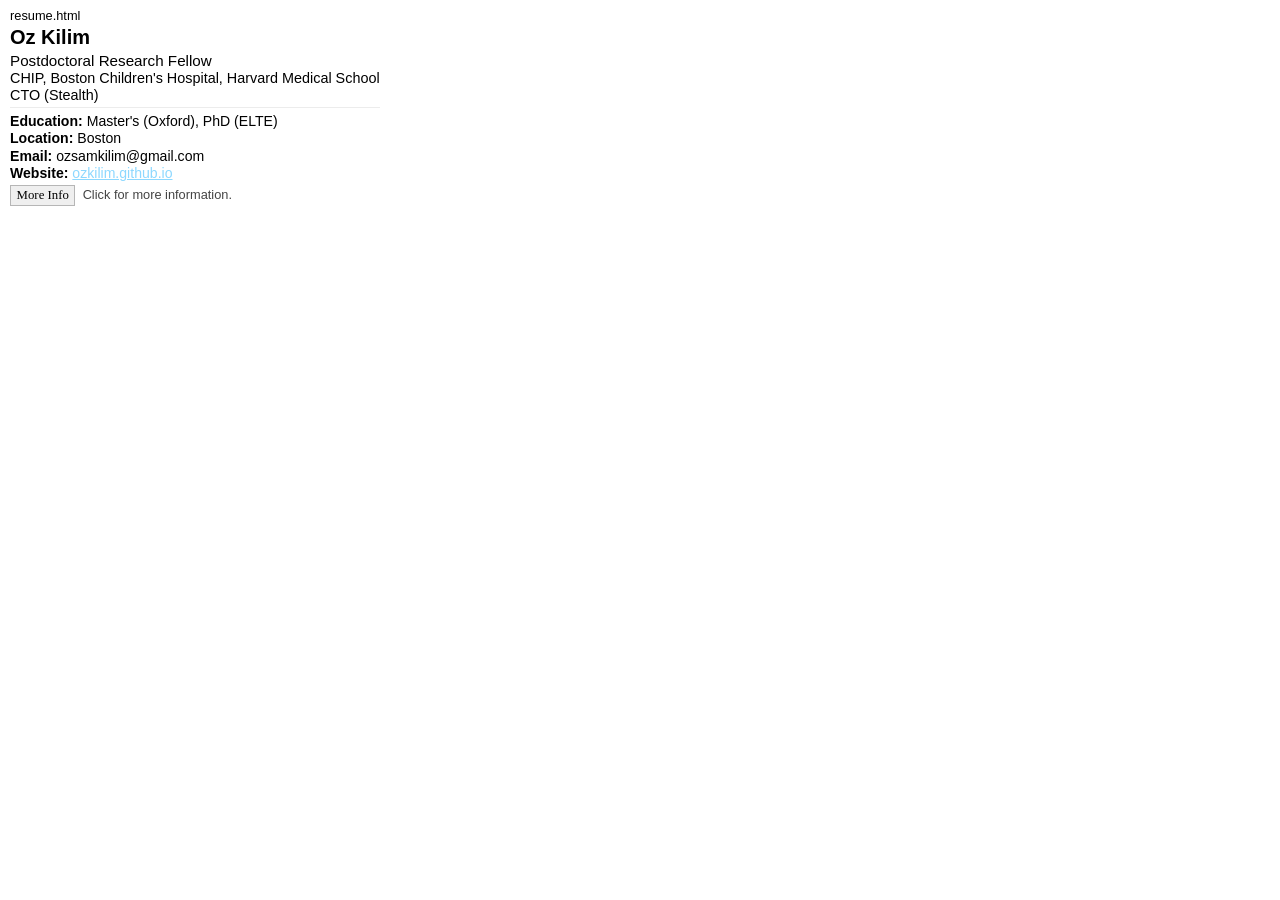
==== commit be704356: "SEO: canonical, description, OG tags, Person JSON-LD linking to root site Co-Authored-By: Claude Fab" ====
--- a/index.html
+++ b/index.html
@@ -1,74 +1,201 @@
-<!doctype html>
-<html lang="en">
-  <head>
-    <meta charset="UTF-8" />
-    <meta http-equiv="refresh" content="0; url=./play.html" />
-    <title>Redirecting...</title>
-    <script>
-      window.location.replace("./play.html");
-    </script>
-  </head>
-  <body>
-    <p>Redirecting to <a href="./play.html">play.html</a> ...</p>
-  </body>
-</html>
-ok
 <!doctype html>
 <html lang="en">
   <head>
     <meta charset="UTF-8" />
     <meta name="viewport" content="width=device-width, initial-scale=1.0" />
-    <title>Escape the Labyrinth of Cancer | Portfolio</title>
+    <title>Oz Kilim — Interactive 3D CV</title>
+    <meta name="description" content="Interactive 3D CV of Oz Kilim: Postdoctoral Research Fellow in computational pathology at CHIP, Boston Children's Hospital / Harvard Medical School; CTO @ Tropiflo. MChem Oxford, PhD ELTE." />
+    <link rel="canonical" href="https://ozkilim.github.io/cv/" />
+    <meta name="robots" content="index, follow" />
+    <meta property="og:type" content="profile" />
+    <meta property="og:title" content="Oz Kilim — Interactive 3D CV" />
+    <meta property="og:description" content="Walk through Oz Kilim's CV as a 3D London scene. Computational pathology researcher, Harvard Medical School." />
+    <meta property="og:url" content="https://ozkilim.github.io/cv/" />
+    <link rel="author" href="https://ozkilim.github.io/" />
+    <script type="application/ld+json">
+    {"@context":"https://schema.org","@type":"ProfilePage","url":"https://ozkilim.github.io/cv/","name":"Oz Kilim — Interactive 3D CV",
+     "mainEntity":{"@type":"Person","@id":"https://ozkilim.github.io/#person","name":"Oz Kilim","url":"https://ozkilim.github.io/",
+       "jobTitle":"Postdoctoral Research Fellow","worksFor":{"@type":"Organization","name":"CHIP, Boston Children's Hospital / Harvard Medical School","url":"https://www.chip.org/"},
+       "sameAs":["https://github.com/ozkilim","https://scholar.google.com/citations?user=DtBgwP8AAAAJ","https://connects.catalyst.harvard.edu/Profiles/display/Person/230045","https://benesch.chem.ox.ac.uk/scientists_files/998b5c240f08cb71577711770faddf06-70.html"]}}
+    </script>
     <link rel="stylesheet" href="./styles.css" />
   </head>
   <body>
     <canvas id="bg"></canvas>
 
-    <div id="boot-overlay" class="overlay visible">
-      <div class="boot-card">
-        <p class="eyebrow">Containment Protocol v1.0</p>
-        <h1>Escape the Labyrinth of Cancer</h1>
-        <p>
-          A 3D research facility where each solved mechanism reveals a new
-          layer of my work in cancer systems biology.
+    <div id="cv-intro-overlay" class="overlay visible">
+      <div class="cv-intro-card">
+        <p class="cv-kicker">resume.html</p>
+        <h1>Oz Kilim</h1>
+        <p class="cv-sub">Postdoctoral Research Fellow</p>
+        <p class="cv-summary">CHIP, Boston Children's Hospital, Harvard Medical School</p>
+        <p class="cv-summary">CTO (Stealth)</p>
+        <hr />
+        <p class="cv-plain-line"><strong>Education:</strong> Master's (Oxford), PhD (ELTE)</p>
+        <p class="cv-plain-line"><strong>Location:</strong> Boston</p>
+        <p class="cv-plain-line"><strong>Email:</strong> ozsamkilim@gmail.com</p>
+        <p class="cv-plain-line"><strong>Website:</strong> <a href="https://ozkilim.github.io/">ozkilim.github.io</a></p>
+        <div class="cv-actions">
+          <button id="cv-enter-btn" class="cv-primary">More Info</button>
+          <p class="cv-hint">Click for more information.</p>
+        </div>
+      </div>
+      <div id="cv-black-fade" aria-hidden="true"></div>
+    </div>
+
+    <div id="poem-overlay" class="overlay">
+      <div id="poem-card">
+        <p class="poem-line">いつも 来る のに</p>
+        <p class="poem-line">決して 届かない もの は？</p>
+        <p class="poem-line poem-final">
+          それは
+          <span class="inline-input-wrap">
+            <input id="poem-input" autocomplete="off" spellcheck="false" />
+          </span>
         </p>
-        <button id="enter-btn">Enter Facility</button>
-        <p class="hint">
-          Controls: <strong>WASD</strong> move, <strong>mouse</strong> look,
-          <strong>E</strong> interact, <strong>N</strong> quick navigation
-        </p>
-      </div>
-    </div>
-
-    <div id="hud">
+      </div>
+    </div>
+    <div id="sparkle-burst" aria-hidden="true"></div>
+
+    <div id="hud" class="hidden-ui">
       <div class="hud-left">
-        <p class="hud-label">Current Objective</p>
-        <p id="objective">Initialize the facility.</p>
+        <p class="hud-label">Focused Object</p>
+        <p id="focus-name">None</p>
       </div>
       <div class="hud-right">
-        <p id="room-name">Room: Airlock</p>
-        <p id="progress">Progress: 0 / 6</p>
-      </div>
-    </div>
-
-    <div id="crosshair"></div>
-    <div id="interaction-tip">Press E to interact</div>
+        <p id="room-name">Room: CV Gallery</p>
+        <p id="objective">Explore objects to read sections of my CV.</p>
+      </div>
+    </div>
+
+    <div id="crosshair" class="hidden-ui"></div>
+    <div id="interaction-tip">Press Enter to inspect</div>
+    <div id="transit-hint" class="hidden-ui">
+      Drive with Arrow keys toward the glowing gate.
+    </div>
 
     <div id="content-panel" class="panel hidden">
       <button id="close-panel" aria-label="Close panel">X</button>
       <div id="panel-body"></div>
     </div>
 
-    <div id="nav-panel" class="panel hidden">
-      <button id="close-nav" aria-label="Close nav">X</button>
-      <h2>Facility Navigation</h2>
-      <p>
-        Skip puzzle friction if needed. This keeps key info always accessible.
-      </p>
-      <div id="nav-buttons"></div>
-      <button id="unlock-all-btn" class="secondary">
-        Unlock All Rooms (Accessibility)
-      </button>
+    <div id="viewer-panel" class="panel hidden viewer-panel">
+      <button id="close-viewer-panel" aria-label="Close viewer">X</button>
+      <button id="minify-viewer-panel" aria-label="Minimize viewer">-</button>
+      <button id="expand-viewer-panel" aria-label="Expand viewer">+</button>
+      <div class="viewer-header">
+        <h2 id="viewer-title">Pathology Viewer</h2>
+        <a id="viewer-open-new-tab" href="#" target="_blank" rel="noopener noreferrer">Open in new tab</a>
+      </div>
+      <iframe
+        id="viewer-iframe"
+        title="Embedded pathology slide viewer"
+        loading="lazy"
+        referrerpolicy="no-referrer"
+      ></iframe>
+    </div>
+
+    <!-- Progress HUD -->
+    <div id="progress-hud" class="gone">
+      <svg width="50" height="50" viewBox="0 0 50 50">
+        <circle cx="25" cy="25" r="20" fill="none" stroke="rgba(87,230,255,0.15)" stroke-width="3"/>
+        <circle id="progress-ring-fill" cx="25" cy="25" r="20" fill="none" stroke="#57e6ff"
+                stroke-width="3" stroke-linecap="round" transform="rotate(-90 25 25)"/>
+      </svg>
+      <span id="progress-text">0 / 0</span>
+    </div>
+
+    <!-- Minimap -->
+    <canvas id="minimap-canvas" class="gone" width="140" height="140"></canvas>
+
+    <!-- Controls overlay -->
+    <div id="controls-overlay" class="gone">
+      <div class="controls-grid">
+        <div class="ctrl-row">
+          <kbd>W</kbd><kbd>A</kbd><kbd>S</kbd><kbd>D</kbd>
+          <span class="ctrl-desc">Move</span>
+        </div>
+        <div class="ctrl-row">
+          <kbd>Mouse</kbd>
+          <span class="ctrl-desc">Look around</span>
+        </div>
+        <div class="ctrl-row">
+          <kbd>Space</kbd>
+          <span class="ctrl-desc">Jump (double-jump!)</span>
+        </div>
+        <div class="ctrl-row">
+          <kbd>Enter</kbd> / <kbd>Click</kbd>
+          <span class="ctrl-desc">Interact with object</span>
+        </div>
+        <div class="ctrl-row">
+          <kbd>Esc</kbd>
+          <span class="ctrl-desc">Close panel</span>
+        </div>
+      </div>
+    </div>
+
+    <!-- Guestbook panel -->
+    <div id="guestbook-panel" class="panel hidden">
+      <button id="close-guestbook" aria-label="Close guestbook">X</button>
+      <h2 class="gb-title">Guestbook</h2>
+      <p class="gb-subtitle">Leave a mark. Others will see it too.</p>
+      <div id="gb-messages"></div>
+      <div class="gb-form">
+        <input id="gb-name" placeholder="Your name" maxlength="40" />
+        <textarea id="gb-text" placeholder="Write something..." rows="2" maxlength="280"></textarea>
+        <button id="gb-submit">Post</button>
+      </div>
+    </div>
+
+    <!-- Puzzle overlay -->
+    <div id="puzzle-overlay" class="panel hidden puzzle-fullscreen">
+      <button id="puzzle-close" aria-label="Close puzzle">X</button>
+      <h2 class="puzzle-heading">Unknotting Puzzle</h2>
+      <p class="puzzle-desc">Drag nodes to remove all edge crossings.</p>
+      <canvas id="puzzle-canvas"></canvas>
+    </div>
+
+    <!-- Share card overlay -->
+    <div id="share-overlay" class="panel hidden share-fullscreen">
+      <button id="share-close" aria-label="Close">X</button>
+      <h2 class="share-heading">You discovered everything!</h2>
+      <canvas id="share-canvas"></canvas>
+      <div class="share-actions">
+        <button id="share-download">Download Card</button>
+        <button id="share-x-btn">Share on X</button>
+        <button id="share-challenge">Challenge a Friend</button>
+      </div>
+    </div>
+
+    <!-- QR code overlay -->
+    <div id="qr-overlay" class="panel hidden qr-fullscreen">
+      <button id="qr-close" aria-label="Close">X</button>
+      <h2 class="qr-heading">Scan to Enter</h2>
+      <p class="qr-desc">Point a phone camera at this code</p>
+      <canvas id="qr-canvas" width="250" height="250"></canvas>
+      <p class="qr-url" id="qr-url-text"></p>
+    </div>
+
+    <!-- Photo mode overlay -->
+    <div id="photo-overlay" class="panel hidden photo-fullscreen">
+      <button id="photo-close" aria-label="Close">X</button>
+      <h2 class="photo-heading">Photo Booth</h2>
+      <canvas id="photo-canvas"></canvas>
+      <div class="share-actions">
+        <button id="photo-download">Download</button>
+        <button id="photo-share-x">Share on X</button>
+      </div>
+    </div>
+
+    <!-- Theme picker -->
+    <div id="theme-picker" class="gone">
+      <span class="theme-picker-label">Themes</span>
+      <div id="theme-options"></div>
+    </div>
+
+    <!-- Speedrun timer -->
+    <div id="speedrun-hud" class="gone">
+      <span id="speedrun-time">0:00</span>
     </div>
 
     <div id="toast"></div>
@@ -76,2360 +203,3 @@
     <script type="module" src="./main.js"></script>
   </body>
 </html>
-<!doctype html>
-<html lang="en">
-  <head>
-    <meta charset="UTF-8" />
-    <meta name="viewport" content="width=device-width, initial-scale=1.0" />
-    <title>Escape the Labyrinth of Cancer | Portfolio</title>
-    <link rel="stylesheet" href="./styles.css" />
-  </head>
-  <body>
-    <canvas id="bg"></canvas>
-
-    <div id="boot-overlay" class="overlay visible">
-      <div class="boot-card">
-        <p class="eyebrow">Containment Protocol v1.0</p>
-        <h1>Escape the Labyrinth of Cancer</h1>
-        <p>
-          A 3D research facility where each solved mechanism reveals a new
-          layer of my work in cancer systems biology.
-        </p>
-        <button id="enter-btn">Enter Facility</button>
-        <p class="hint">
-          Controls: <strong>WASD</strong> move, <strong>mouse</strong> look,
-          <strong>E</strong> interact, <strong>N</strong> quick navigation
-        </p>
-      </div>
-    </div>
-
-    <div id="hud">
-      <div class="hud-left">
-        <p class="hud-label">Current Objective</p>
-        <p id="objective">Initialize the facility.</p>
-      </div>
-      <div class="hud-right">
-        <p id="room-name">Room: Airlock</p>
-        <p id="progress">Progress: 0 / 6</p>
-      </div>
-    </div>
-
-    <div id="crosshair"></div>
-
-    <div id="interaction-tip">Press E to interact</div>
-
-    <div id="content-panel" class="panel hidden">
-      <button id="close-panel" aria-label="Close panel">X</button>
-      <div id="panel-body"></div>
-    </div>
-
-    <div id="nav-panel" class="panel hidden">
-      <button id="close-nav" aria-label="Close nav">X</button>
-      <h2>Facility Navigation</h2>
-      <p>
-        Skip puzzle friction if needed. This keeps key info always accessible.
-      </p>
-      <div id="nav-buttons"></div>
-      <button id="unlock-all-btn" class="secondary">
-        Unlock All Rooms (Accessibility)
-      </button>
-    </div>
-
-    <div id="toast"></div>
-
-    <script type="module" src="./main.js"></script>
-  </body>
-</html>
-<!doctype html>
-<html lang="en">
-<head>
-  <meta charset="utf-8" />
-  <meta name="viewport" content="width=device-width, initial-scale=1" />
-  <title>Escape the Labyrinth of Cancer</title>
-  <style>
-    :root {
-      --bg: #03070d;
-      --panel: rgba(4, 10, 22, 0.72);
-      --panel-border: rgba(109, 176, 255, 0.45);
-      --text: #dce8ff;
-      --muted: #9bb4d9;
-      --accent: #70d9ff;
-      --accent-2: #a57bff;
-      --warn: #ffd46d;
-      --success: #8fffc3;
-    }
-
-    * {
-      box-sizing: border-box;
-    }
-
-    html, body {
-      margin: 0;
-      width: 100%;
-      height: 100%;
-      background: radial-gradient(circle at 15% 10%, #101827 0%, var(--bg) 40%, #000 100%);
-      color: var(--text);
-      font-family: "Trebuchet MS", "Segoe UI", sans-serif;
-      overflow: hidden;
-    }
-
-    #app {
-      position: fixed;
-      inset: 0;
-    }
-
-    #hud {
-      position: fixed;
-      inset: 0;
-      pointer-events: none;
-      z-index: 10;
-    }
-
-    .reticle {
-      position: absolute;
-      left: 50%;
-      top: 50%;
-      width: 18px;
-      height: 18px;
-      transform: translate(-50%, -50%);
-      border: 1px solid rgba(203, 234, 255, 0.8);
-      border-radius: 50%;
-      opacity: 0.95;
-    }
-
-    .reticle::before,
-    .reticle::after {
-      content: "";
-      position: absolute;
-      background: rgba(203, 234, 255, 0.75);
-    }
-
-    .reticle::before {
-      left: 50%;
-      top: 4px;
-      width: 1px;
-      height: 10px;
-      transform: translateX(-50%);
-    }
-
-    .reticle::after {
-      top: 50%;
-      left: 4px;
-      width: 10px;
-      height: 1px;
-      transform: translateY(-50%);
-    }
-
-    #topbar {
-      pointer-events: auto;
-      position: absolute;
-      left: 18px;
-      top: 16px;
-      right: 18px;
-      display: flex;
-      justify-content: space-between;
-      align-items: flex-start;
-      gap: 12px;
-    }
-
-    .panel {
-      background: var(--panel);
-      border: 1px solid var(--panel-border);
-      backdrop-filter: blur(8px);
-      border-radius: 12px;
-      box-shadow: 0 0 22px rgba(77, 126, 193, 0.32);
-    }
-
-    #statusBox {
-      padding: 10px 12px;
-      max-width: 640px;
-      font-size: 13px;
-      line-height: 1.45;
-      color: var(--muted);
-    }
-
-    #quickNav {
-      pointer-events: auto;
-      margin-top: 12px;
-      display: flex;
-      flex-wrap: wrap;
-      gap: 6px;
-      max-width: 820px;
-    }
-
-    button, .linkButton {
-      background: rgba(17, 35, 62, 0.72);
-      color: var(--text);
-      border: 1px solid rgba(120, 167, 244, 0.45);
-      border-radius: 10px;
-      padding: 8px 10px;
-      font-size: 12px;
-      cursor: pointer;
-      transition: transform 0.15s ease, background 0.2s ease, border-color 0.2s ease;
-    }
-
-    button:hover, .linkButton:hover {
-      background: rgba(23, 47, 82, 0.95);
-      border-color: rgba(176, 211, 255, 0.72);
-      transform: translateY(-1px);
-    }
-
-    button:disabled {
-      opacity: 0.42;
-      cursor: not-allowed;
-      transform: none;
-    }
-
-    #modeBox {
-      pointer-events: auto;
-      padding: 10px 12px;
-      min-width: 220px;
-      font-size: 12px;
-      color: var(--muted);
-    }
-
-    .row {
-      display: flex;
-      align-items: center;
-      gap: 8px;
-      margin-top: 8px;
-    }
-
-    input[type="checkbox"] {
-      accent-color: var(--accent);
-    }
-
-    #overlay {
-      pointer-events: auto;
-      position: absolute;
-      inset: 0;
-      display: grid;
-      place-items: center;
-      padding: 20px;
-      background: linear-gradient(to bottom, rgba(3, 7, 14, 0.72), rgba(1, 2, 7, 0.85));
-    }
-
-    .card {
-      width: min(820px, 92vw);
-      max-height: 86vh;
-      overflow: auto;
-      padding: 20px;
-      border-radius: 14px;
-      background: rgba(3, 9, 21, 0.92);
-      border: 1px solid rgba(124, 182, 255, 0.45);
-      box-shadow: 0 0 34px rgba(55, 111, 182, 0.38);
-    }
-
-    h1, h2, h3 {
-      margin: 0 0 10px 0;
-      letter-spacing: 0.2px;
-    }
-
-    h1 {
-      font-size: clamp(22px, 3vw, 34px);
-      color: #f1f7ff;
-    }
-
-    h2 {
-      font-size: clamp(18px, 2.1vw, 24px);
-      color: #dcedff;
-    }
-
-    p, li {
-      color: #cadeff;
-      font-size: 15px;
-      line-height: 1.56;
-    }
-
-    ul {
-      margin-top: 6px;
-    }
-
-    .subtle {
-      color: var(--muted);
-      font-size: 13px;
-    }
-
-    .hint {
-      color: var(--warn);
-      font-size: 13px;
-      margin-top: 8px;
-    }
-
-    .success {
-      color: var(--success);
-      font-weight: 600;
-    }
-
-    .grid {
-      display: grid;
-      gap: 8px;
-      grid-template-columns: repeat(auto-fit, minmax(170px, 1fr));
-    }
-
-    .contentBlock {
-      margin-top: 14px;
-      border: 1px solid rgba(121, 181, 255, 0.35);
-      background: rgba(7, 15, 30, 0.65);
-      border-radius: 12px;
-      padding: 12px;
-    }
-
-    .contentBlock h3 {
-      margin: 0 0 8px 0;
-      font-size: 16px;
-      color: #e8f3ff;
-    }
-
-    a {
-      color: #9fd8ff;
-      text-decoration: none;
-    }
-
-    a:hover {
-      text-decoration: underline;
-    }
-
-    #toast {
-      pointer-events: none;
-      position: absolute;
-      left: 50%;
-      bottom: 24px;
-      transform: translateX(-50%);
-      background: rgba(4, 10, 22, 0.9);
-      border: 1px solid rgba(118, 176, 255, 0.5);
-      padding: 10px 14px;
-      border-radius: 10px;
-      font-size: 13px;
-      color: #def0ff;
-      opacity: 0;
-      transition: opacity 0.2s ease;
-      max-width: 80vw;
-      text-align: center;
-    }
-
-    #toast.show {
-      opacity: 1;
-    }
-
-    #accessPanel {
-      margin-top: 12px;
-      padding: 10px;
-      border-radius: 10px;
-      background: rgba(11, 24, 44, 0.7);
-      border: 1px solid rgba(122, 184, 255, 0.3);
-    }
-
-    noscript {
-      display: block;
-      padding: 16px;
-      background: #111;
-      color: #fff;
-      position: fixed;
-      inset: 0;
-      overflow: auto;
-      z-index: 9999;
-    }
-  </style>
-</head>
-<body>
-  <div id="app"></div>
-
-  <div id="hud">
-    <div class="reticle" aria-hidden="true"></div>
-    <div id="topbar">
-      <div>
-        <div id="statusBox" class="panel">Initializing research facility...</div>
-        <div id="quickNav"></div>
-      </div>
-      <div id="modeBox" class="panel">
-        <strong>Controls</strong>
-        <div class="row"><span>Move:</span><code>W A S D</code></div>
-        <div class="row"><span>Look:</span><code>Mouse</code></div>
-        <div class="row"><span>Interact:</span><code>Click</code></div>
-        <div class="row"><span>Jump:</span><code>Space</code></div>
-        <div class="row"><span>Pause:</span><code>Esc</code></div>
-        <div class="row">
-          <label><input id="lowMotionToggle" type="checkbox" /> Low motion mode</label>
-        </div>
-      </div>
-    </div>
-
-    <div id="overlay">
-      <div id="overlayCard" class="card"></div>
-    </div>
-    <div id="toast"></div>
-  </div>
-
-  <noscript>
-    <h2>Plain-Text Fallback</h2>
-    <p>This portfolio works best with JavaScript enabled (for 3D interactions).</p>
-    <p><strong>Researcher Focus:</strong> Cancer systems biology, tumor evolution, computational oncology, and translational impact.</p>
-    <p><strong>Sections:</strong> Intro, Research Themes, Methods, Publications, Current Work, Contact.</p>
-    <p><strong>Contact:</strong> Replace with your real email, LinkedIn, GitHub, and Google Scholar links.</p>
-  </noscript>
-
-  <script type="module">
-    import * as THREE from "https://unpkg.com/three@0.160.1/build/three.module.js";
-    import { PointerLockControls } from "https://unpkg.com/three@0.160.1/examples/jsm/controls/PointerLockControls.js";
-
-    const app = document.getElementById("app");
-    const overlay = document.getElementById("overlay");
-    const overlayCard = document.getElementById("overlayCard");
-    const statusBox = document.getElementById("statusBox");
-    const toast = document.getElementById("toast");
-    const quickNav = document.getElementById("quickNav");
-    const lowMotionToggle = document.getElementById("lowMotionToggle");
-
-    const state = {
-      roomUnlocked: 0,
-      roomVisited: new Set([0]),
-      lowMotion: false,
-      puzzleSolved: [false, false, false, false, false, false],
-      activeModal: "intro",
-      canMove: false
-    };
-
-    const roomData = [
-      {
-        id: "airlock",
-        title: "Room 1 - Airlock / Intro",
-        z: 8,
-        content: `
-          <h3>Who I Am</h3>
-          <p>I study cancer as a systems-level communication problem across molecular, cellular, and clinical scales. I combine experiment, computation, and translational collaboration to uncover mechanisms that can move therapies forward.</p>
-          <p class="subtle">Current role, institution, and brief background can go here.</p>
-        `
-      },
-      {
-        id: "signal",
-        title: "Room 2 - Signal Room",
-        z: -12,
-        content: `
-          <h3>Research Themes</h3>
-          <ul>
-            <li>Tumor evolution and adaptive resistance</li>
-            <li>Immune-cancer ecological interactions</li>
-            <li>Metastatic transition and state attractors</li>
-            <li>Spatial biology and microenvironment architecture</li>
-            <li>Computational oncology and interpretable modeling</li>
-          </ul>
-        `
-      },
-      {
-        id: "instruments",
-        title: "Room 3 - Instrument Bay",
-        z: -32,
-        content: `
-          <h3>Methods and Skills</h3>
-          <div class="grid">
-            <div class="contentBlock"><strong>Wet Lab</strong><br/>Cell culture, perturbation design, immune assays</div>
-            <div class="contentBlock"><strong>Multi-omics</strong><br/>RNA-seq, scRNA, spatial profiling pipelines</div>
-            <div class="contentBlock"><strong>Imaging</strong><br/>Quantitative microscopy and feature extraction</div>
-            <div class="contentBlock"><strong>Computation</strong><br/>Python, R, ML, network modeling, statistics</div>
-          </div>
-        `
-      },
-      {
-        id: "archive",
-        title: "Room 4 - Archive Vault",
-        z: -52,
-        content: `
-          <h3>Publications and Talks</h3>
-          <p>Archive items are grouped by theme rather than year to emphasize coherent scientific questions.</p>
-          <ul>
-            <li><strong>Tumor evolution:</strong> key papers and model frameworks</li>
-            <li><strong>Immune context:</strong> translational and mechanistic studies</li>
-            <li><strong>Spatial systems:</strong> tissue architecture and state inference</li>
-          </ul>
-          <p class="subtle">Replace with your actual publication list and links.</p>
-        `
-      },
-      {
-        id: "evolution",
-        title: "Room 5 - Evolution Chamber",
-        z: -72,
-        content: `
-          <h3>Current Work and Future Directions</h3>
-          <ul>
-            <li>Mapping transition trajectories that precede resistance</li>
-            <li>Building interpretable computational tools for patient-stratified hypotheses</li>
-            <li>Integrating microenvironment constraints into therapy design</li>
-          </ul>
-          <p class="subtle">Open problems, active collaborations, and mission-board updates go here.</p>
-        `
-      },
-      {
-        id: "exit",
-        title: "Room 6 - Exit Console / Contact",
-        z: -92,
-        content: `
-          <h3>Contact and Collaboration</h3>
-          <p>Interested in tumor evolution, translational systems, or computational oncology? Let's connect.</p>
-          <ul>
-            <li>Email: <a href="mailto:you@example.com">you@example.com</a></li>
-            <li>LinkedIn: <a href="#" target="_blank" rel="noreferrer">Add your profile</a></li>
-            <li>GitHub: <a href="#" target="_blank" rel="noreferrer">Add your profile</a></li>
-            <li>Google Scholar: <a href="#" target="_blank" rel="noreferrer">Add your profile</a></li>
-          </ul>
-          <div class="contentBlock">
-            <h3>Behind the Scene</h3>
-            <p>Thank you for visiting my portfolio. If you're curious about the stack and how I built this project, here are the key references.</p>
-            <p><strong>Three.js:</strong> This project uses Three.js to render the 3D world. The ecosystem was started by mr.doob and expanded by a large open-source community, including contributors like Sunag who helped shape TSL and modern rendering workflows.</p>
-            <p><strong>Three.js Journey:</strong> An excellent practical course for learning Three.js from first principles to advanced scenes.</p>
-            <p><a href="https://threejs.org/" target="_blank" rel="noreferrer">https://threejs.org/</a></p>
-          </div>
-        `
-      }
-    ];
-
-    const scene = new THREE.Scene();
-    scene.background = new THREE.Color(0x030711);
-    scene.fog = new THREE.FogExp2(0x02040c, 0.018);
-
-    const camera = new THREE.PerspectiveCamera(72, window.innerWidth / window.innerHeight, 0.1, 240);
-    camera.position.set(0, 1.7, 12);
-
-    const renderer = new THREE.WebGLRenderer({ antialias: true, powerPreference: "high-performance" });
-    renderer.setSize(window.innerWidth, window.innerHeight);
-    renderer.setPixelRatio(Math.min(window.devicePixelRatio, 2));
-    renderer.outputColorSpace = THREE.SRGBColorSpace;
-    app.appendChild(renderer.domElement);
-
-    const controls = new PointerLockControls(camera, document.body);
-    scene.add(controls.getObject());
-
-    const hemiLight = new THREE.HemisphereLight(0x90d6ff, 0x0a1020, 0.65);
-    scene.add(hemiLight);
-
-    const keyLight = new THREE.PointLight(0x7bd2ff, 1.8, 80, 2);
-    keyLight.position.set(0, 5, -20);
-    scene.add(keyLight);
-
-    const rimLight = new THREE.PointLight(0x8c7fff, 1.2, 70, 2);
-    rimLight.position.set(0, 3, -75);
-    scene.add(rimLight);
-
-    const floorMat = new THREE.MeshStandardMaterial({
-      color: 0x081222,
-      metalness: 0.45,
-      roughness: 0.35,
-      emissive: 0x020509
-    });
-
-    const wallMat = new THREE.MeshStandardMaterial({
-      color: 0x0c152b,
-      metalness: 0.2,
-      roughness: 0.58,
-      emissive: 0x030a1b
-    });
-
-    const corridorLength = 118;
-    const corridor = new THREE.Group();
-    scene.add(corridor);
-
-    const floor = new THREE.Mesh(new THREE.PlaneGeometry(13, corridorLength), floorMat);
-    floor.rotation.x = -Math.PI / 2;
-    floor.position.set(0, 0, -40);
-    corridor.add(floor);
-
-    const ceiling = new THREE.Mesh(new THREE.PlaneGeometry(13, corridorLength), wallMat);
-    ceiling.rotation.x = Math.PI / 2;
-    ceiling.position.set(0, 5.8, -40);
-    corridor.add(ceiling);
-
-    const leftWall = new THREE.Mesh(new THREE.PlaneGeometry(corridorLength, 5.8), wallMat);
-    leftWall.rotation.y = Math.PI / 2;
-    leftWall.position.set(-6.5, 2.9, -40);
-    corridor.add(leftWall);
-
-    const rightWall = new THREE.Mesh(new THREE.PlaneGeometry(corridorLength, 5.8), wallMat);
-    rightWall.rotation.y = -Math.PI / 2;
-    rightWall.position.set(6.5, 2.9, -40);
-    corridor.add(rightWall);
-
-    const centerLineMat = new THREE.MeshBasicMaterial({ color: 0x5e8ed4, transparent: true, opacity: 0.35 });
-    for (let i = 0; i < 26; i++) {
-      const seg = new THREE.Mesh(new THREE.BoxGeometry(0.15, 0.02, 1.3), centerLineMat);
-      seg.position.set(0, 0.02, 10 - i * 4.4);
-      corridor.add(seg);
-    }
-
-    const roomBands = [];
-    for (let i = 0; i < roomData.length; i++) {
-      const z = roomData[i].z;
-      const ring = new THREE.Mesh(
-        new THREE.TorusGeometry(2.2, 0.05, 12, 64),
-        new THREE.MeshBasicMaterial({ color: 0x6bcfff, transparent: true, opacity: 0.24 })
-      );
-      ring.rotation.x = Math.PI / 2;
-      ring.position.set(0, 0.06, z);
-      corridor.add(ring);
-      roomBands.push(ring);
-    }
-
-    const doors = [];
-    const doorMatLocked = new THREE.MeshStandardMaterial({
-      color: 0x132038,
-      emissive: 0x13233a,
-      metalness: 0.45,
-      roughness: 0.3
-    });
-    const doorMatOpen = new THREE.MeshStandardMaterial({
-      color: 0x1f3658,
-      emissive: 0x2a4c78,
-      metalness: 0.55,
-      roughness: 0.2,
-      transparent: true,
-      opacity: 0.45
-    });
-
-    for (let i = 0; i < roomData.length - 1; i++) {
-      const door = new THREE.Mesh(new THREE.BoxGeometry(5.8, 5.3, 0.5), doorMatLocked.clone());
-      door.position.set(0, 2.65, roomData[i].z - 4);
-      corridor.add(door);
-      doors.push({ mesh: door, open: i === 0 });
-    }
-
-    const interactives = [];
-    const orbMat = new THREE.MeshStandardMaterial({
-      color: 0x88d6ff,
-      emissive: 0x16314e,
-      roughness: 0.25,
-      metalness: 0.15
-    });
-
-    roomData.forEach((room, idx) => {
-      const orb = new THREE.Mesh(new THREE.IcosahedronGeometry(0.45, 0), orbMat.clone());
-      orb.position.set(0, 1.4, room.z + 0.8);
-      orb.userData = { type: "roomConsole", roomIndex: idx };
-      corridor.add(orb);
-      interactives.push(orb);
-
-      const halo = new THREE.Mesh(
-        new THREE.RingGeometry(0.62, 0.72, 32),
-        new THREE.MeshBasicMaterial({ color: 0xa8ecff, transparent: true, opacity: 0.46, side: THREE.DoubleSide })
-      );
-      halo.position.set(0, 1.4, room.z + 0.8);
-      halo.lookAt(camera.position);
-      corridor.add(halo);
-      orb.userData.halo = halo;
-    });
-
-    const particleCount = 700;
-    const pGeo = new THREE.BufferGeometry();
-    const pPos = new Float32Array(particleCount * 3);
-    for (let i = 0; i < particleCount; i++) {
-      pPos[i * 3] = (Math.random() - 0.5) * 22;
-      pPos[i * 3 + 1] = Math.random() * 6;
-      pPos[i * 3 + 2] = 20 - Math.random() * 128;
-    }
-    pGeo.setAttribute("position", new THREE.BufferAttribute(pPos, 3));
-    const pMat = new THREE.PointsMaterial({
-      color: 0x8fd4ff,
-      size: 0.06,
-      transparent: true,
-      opacity: 0.7,
-      depthWrite: false
-    });
-    const particles = new THREE.Points(pGeo, pMat);
-    scene.add(particles);
-
-    const raycaster = new THREE.Raycaster();
-    const pointer = new THREE.Vector2(0, 0);
-    const velocity = new THREE.Vector3();
-    const direction = new THREE.Vector3();
-    const move = { f: false, b: false, l: false, r: false };
-    let canJump = false;
-    let prevTime = performance.now();
-    let toastTimer = 0;
-
-    function showToast(text, ms = 1700) {
-      toast.textContent = text;
-      toast.classList.add("show");
-      window.clearTimeout(toastTimer);
-      toastTimer = window.setTimeout(() => toast.classList.remove("show"), ms);
-    }
-
-    function setStatus() {
-      const roomName = roomData[state.roomUnlocked]?.title || roomData[roomData.length - 1].title;
-      statusBox.innerHTML = `
-        <strong>Escape the Labyrinth of Cancer</strong><br/>
-        Progress key: <span class="success">${state.roomUnlocked + 1}/${roomData.length}</span> rooms unlocked.<br/>
-        Active frontier: ${roomName}.<br/>
-        <span class="subtle">Tip: click glowing cores to interact. Puzzles are optional: quick navigation is always available.</span>
-      `;
-    }
-
-    function buildNav() {
-      quickNav.innerHTML = "";
-      roomData.forEach((room, idx) => {
-        const btn = document.createElement("button");
-        btn.textContent = room.title.replace("Room ", "");
-        btn.disabled = idx > state.roomUnlocked;
-        btn.addEventListener("click", () => {
-          controls.getObject().position.set(0, 1.7, room.z + 1.8);
-          state.roomVisited.add(idx);
-          openRoomContent(idx);
-          showToast(`Jumped to ${room.title}`);
-        });
-        quickNav.appendChild(btn);
-      });
-    }
-
-    function unlockRoom(idx) {
-      if (idx > state.roomUnlocked) {
-        state.roomUnlocked = idx;
-      }
-      if (idx > 0 && doors[idx - 1]) {
-        doors[idx - 1].open = true;
-      }
-      setStatus();
-      buildNav();
-    }
-
-    function openOverlay(html) {
-      overlayCard.innerHTML = html;
-      overlay.style.display = "grid";
-      state.canMove = false;
-      if (controls.isLocked) controls.unlock();
-    }
-
-    function closeOverlay() {
-      overlay.style.display = "none";
-      state.activeModal = "";
-      state.canMove = true;
-      controls.lock();
-    }
-
-    function introModal() {
-      state.activeModal = "intro";
-      openOverlay(`
-        <h1>Escape the Labyrinth of Cancer</h1>
-        <p>A cryptic 3D portfolio where each room reveals research, methods, and mission.</p>
-        <p><strong>Premise:</strong> A communication collapse has spread through a simulated tumor-lab environment. Restore signal flow room by room.</p>
-        <p class="hint">First clue: In the membrane, information arrives as <em>echo -> phase -> light</em>.</p>
-        <div class="row" style="margin-top: 14px;">
-          <button id="startBtn">Enter Airlock</button>
-          <button id="skipBtn">Skip Puzzles (Unlock All)</button>
-        </div>
-        <div id="accessPanel">
-          <strong>Accessibility</strong>
-          <p class="subtle">You can use quick navigation any time. Low-motion mode reduces particle drift and pulse effects.</p>
-        </div>
-      `);
-
-      document.getElementById("startBtn").addEventListener("click", () => {
-        closeOverlay();
-        showToast("Airlock engaged. Seek the first core.");
-      });
-
-      document.getElementById("skipBtn").addEventListener("click", () => {
-        state.roomUnlocked = roomData.length - 1;
-        doors.forEach((d) => (d.open = true));
-        buildNav();
-        setStatus();
-        closeOverlay();
-        showToast("All rooms unlocked. Exploration mode active.");
-      });
-    }
-
-    function puzzleAirlock() {
-      state.activeModal = "puzzle-airlock";
-      openOverlay(`
-        <h2>Membrane Gate</h2>
-        <p>Sequence lock detected. Select the correct triad to restore entry signal.</p>
-        <div class="grid" id="airlockGrid">
-          <button data-seq="phase,echo,light">PHASE -> ECHO -> LIGHT</button>
-          <button data-seq="echo,phase,light">ECHO -> PHASE -> LIGHT</button>
-          <button data-seq="light,echo,phase">LIGHT -> ECHO -> PHASE</button>
-        </div>
-        <p class="hint">Clue fragment: "the membrane listens in delayed order, then oscillates, then emits."</p>
-        <div class="row"><button id="closeModal">Back</button></div>
-      `);
-      document.getElementById("airlockGrid").addEventListener("click", (ev) => {
-        const t = ev.target;
-        if (!(t instanceof HTMLButtonElement)) return;
-        if (t.dataset.seq === "echo,phase,light") {
-          state.puzzleSolved[0] = true;
-          unlockRoom(1);
-          openRoomContent(0, true);
-        } else {
-          showToast("Sequence unstable. Try again.");
-        }
-      });
-      document.getElementById("closeModal").addEventListener("click", closeOverlay);
-    }
-
-    function puzzleSignal() {
-      state.activeModal = "puzzle-signal";
-      openOverlay(`
-        <h2>Signal Transduction Hall</h2>
-        <p>Toggle nodes to build a stable pathway pattern:</p>
-        <p class="hint">Target state: 1 0 1 1 0</p>
-        <div class="grid" id="nodeGrid"></div>
-        <p id="nodeState" class="subtle"></p>
-        <div class="row">
-          <button id="validateNodes">Validate network</button>
-          <button id="closeModal">Back</button>
-        </div>
-      `);
-
-      const vals = [0, 0, 0, 0, 0];
-      const grid = document.getElementById("nodeGrid");
-      const nodeState = document.getElementById("nodeState");
-      function redraw() {
-        grid.innerHTML = "";
-        vals.forEach((v, i) => {
-          const b = document.createElement("button");
-          b.textContent = `Node ${i + 1}: ${v}`;
-          b.addEventListener("click", () => {
-            vals[i] = vals[i] ? 0 : 1;
-            redraw();
-          });
-          grid.appendChild(b);
-        });
-        nodeState.textContent = `Current: ${vals.join(" ")}`;
-      }
-      redraw();
-
-      document.getElementById("validateNodes").addEventListener("click", () => {
-        if (vals.join("") === "10110") {
-          state.puzzleSolved[1] = true;
-          unlockRoom(2);
-          openRoomContent(1, true);
-        } else {
-          showToast("Network remains noisy.");
-        }
-      });
-
-      document.getElementById("closeModal").addEventListener("click", closeOverlay);
-    }
-
-    function puzzleInstruments() {
-      state.activeModal = "puzzle-instruments";
-      openOverlay(`
-        <h2>Instrument Bay Calibration</h2>
-        <p>Set wavelength channels to a resonance profile.</p>
-        <p class="hint">Clue: ATP rises in thirds, CODE settles in fives, SIGNAL falls to two.</p>
-        <div class="grid" id="dialGrid"></div>
-        <p id="dialState" class="subtle"></p>
-        <div class="row">
-          <button id="validateDials">Apply calibration</button>
-          <button id="closeModal">Back</button>
-        </div>
-      `);
-      const vals = [0, 0, 0];
-      const names = ["ATP", "CODE", "SIGNAL"];
-      const dialGrid = document.getElementById("dialGrid");
-      const dialState = document.getElementById("dialState");
-
-      function redraw() {
-        dialGrid.innerHTML = "";
-        vals.forEach((v, i) => {
-          const b = document.createElement("button");
-          b.textContent = `${names[i]}: ${v}`;
-          b.addEventListener("click", () => {
-            vals[i] = (vals[i] + 1) % 10;
-            redraw();
-          });
-          dialGrid.appendChild(b);
-        });
-        dialState.textContent = `Current: ${vals.join(" / ")}`;
-      }
-      redraw();
-
-      document.getElementById("validateDials").addEventListener("click", () => {
-        if (vals[0] === 3 && vals[1] === 5 && vals[2] === 2) {
-          state.puzzleSolved[2] = true;
-          unlockRoom(3);
-          openRoomContent(2, true);
-        } else {
-          showToast("Calibration failed.");
-        }
-      });
-      document.getElementById("closeModal").addEventListener("click", closeOverlay);
-    }
-
-    function puzzleArchive() {
-      state.activeModal = "puzzle-archive";
-      openOverlay(`
-        <h2>Archive Vault</h2>
-        <p>Select the 3 collections that match this portfolio archive.</p>
-        <div id="archiveChecks" class="grid">
-          <label><input type="checkbox" value="evolution"> Tumor Evolution</label>
-          <label><input type="checkbox" value="immunity"> Immune Ecology</label>
-          <label><input type="checkbox" value="spatial"> Spatial Biology</label>
-          <label><input type="checkbox" value="astronomy"> Deep Space Cosmology</label>
-          <label><input type="checkbox" value="volcanology"> Volcanic Stratification</label>
-        </div>
-        <div class="row">
-          <button id="validateArchive">Unlock archive</button>
-          <button id="closeModal">Back</button>
-        </div>
-      `);
-      document.getElementById("validateArchive").addEventListener("click", () => {
-        const picks = [...document.querySelectorAll('#archiveChecks input:checked')].map((el) => el.value).sort();
-        const target = ["evolution", "immunity", "spatial"].sort();
-        if (JSON.stringify(picks) === JSON.stringify(target)) {
-          state.puzzleSolved[3] = true;
-          unlockRoom(4);
-          openRoomContent(3, true);
-        } else {
-          showToast("Archive key mismatch.");
-        }
-      });
-      document.getElementById("closeModal").addEventListener("click", closeOverlay);
-    }
-
-    function puzzleEvolution() {
-      state.activeModal = "puzzle-evolution";
-      openOverlay(`
-        <h2>Evolution Chamber</h2>
-        <p>Final semantic lock: type the value that turns insight into impact.</p>
-        <input id="finalWord" style="width:100%;padding:10px;background:#0f1e38;color:#e7f1ff;border:1px solid #6f9fd8;border-radius:8px;" placeholder="Enter keyword..." />
-        <p class="hint">Hint: It is the final key to escaping this lab.</p>
-        <div class="row">
-          <button id="validateWord">Transmit</button>
-          <button id="closeModal">Back</button>
-        </div>
-      `);
-      document.getElementById("validateWord").addEventListener("click", () => {
-        const val = document.getElementById("finalWord").value.trim().toLowerCase();
-        if (val === "collaboration") {
-          state.puzzleSolved[4] = true;
-          unlockRoom(5);
-          openRoomContent(4, true);
-        } else {
-          showToast("Transmission rejected.");
-        }
-      });
-      document.getElementById("closeModal").addEventListener("click", closeOverlay);
-    }
-
-    function openRoomContent(index, unlocked = false) {
-      state.roomVisited.add(index);
-      const room = roomData[index];
-      const nextHint =
-        index < roomData.length - 1
-          ? `<p class="hint">Next room awaits. Follow the corridor and activate the next core.</p>`
-          : `<p class="success">Escape complete. Collaboration is the final key.</p>`;
-
-      openOverlay(`
-        <h2>${room.title}</h2>
-        ${unlocked ? `<p class="success">Mechanism unlocked.</p>` : ""}
-        ${room.content}
-        ${nextHint}
-        <div class="row">
-          <button id="continueBtn">${index < roomData.length - 1 ? "Continue Exploration" : "Re-enter Lab"}</button>
-        </div>
-      `);
-      document.getElementById("continueBtn").addEventListener("click", closeOverlay);
-    }
-
-    function handleRoomConsole(index) {
-      if (index === 0 && !state.puzzleSolved[0]) return puzzleAirlock();
-      if (index === 1 && !state.puzzleSolved[1]) {
-        if (state.roomUnlocked < 1) return showToast("Airlock sequence first.");
-        return puzzleSignal();
-      }
-      if (index === 2 && !state.puzzleSolved[2]) {
-        if (state.roomUnlocked < 2) return showToast("Signal hall not resolved.");
-        return puzzleInstruments();
-      }
-      if (index === 3 && !state.puzzleSolved[3]) {
-        if (state.roomUnlocked < 3) return showToast("Instrument calibration incomplete.");
-        return puzzleArchive();
-      }
-      if (index === 4 && !state.puzzleSolved[4]) {
-        if (state.roomUnlocked < 4) return showToast("Archive not yet stable.");
-        return puzzleEvolution();
-      }
-      if (index === 5) return openRoomContent(5);
-      return openRoomContent(index);
-    }
-
-    function updateDoors(delta) {
-      doors.forEach((d, idx) => {
-        const targetY = d.open ? 7.4 : 2.65;
-        d.mesh.position.y += (targetY - d.mesh.position.y) * Math.min(1, delta * 4.2);
-        const mat = d.mesh.material;
-        if (d.open) {
-          mat.emissive.lerp(new THREE.Color(0x2a4c78), 0.05);
-          mat.opacity = 0.45;
-          mat.transparent = true;
-          mat.color.lerp(new THREE.Color(0x27466b), 0.05);
-        } else {
-          mat.emissive.lerp(new THREE.Color(0x13233a), 0.05);
-          mat.opacity = 1;
-          mat.transparent = false;
-          mat.color.lerp(new THREE.Color(0x132038), 0.05);
-        }
-
-        const doorZ = roomData[idx].z - 4;
-        const p = controls.getObject().position;
-        if (!d.open && Math.abs(p.x) < 2.7 && p.z < doorZ + 0.65 && p.z > doorZ - 0.65) {
-          p.z = doorZ + 0.85;
-          showToast("Door sealed. Solve room mechanism.");
-        }
-      });
-    }
-
-    function updateScenePulse(time) {
-      roomBands.forEach((ring, idx) => {
-        const near = Math.abs(controls.getObject().position.z - roomData[idx].z) < 4;
-        const base = near ? 0.6 : 0.24;
-        ring.material.opacity = state.lowMotion ? (near ? 0.35 : 0.2) : base + Math.sin(time * 0.0018 + idx) * 0.09;
-      });
-
-      interactives.forEach((obj, idx) => {
-        const solved = state.puzzleSolved[idx] || idx === 5;
-        const mat = obj.material;
-        if (solved) {
-          mat.color.lerp(new THREE.Color(0x8fffc3), 0.05);
-          mat.emissive.lerp(new THREE.Color(0x2a6f56), 0.06);
-        } else {
-          mat.color.lerp(new THREE.Color(0x88d6ff), 0.05);
-          mat.emissive.lerp(new THREE.Color(0x16314e), 0.06);
-        }
-
-        if (!state.lowMotion) {
-          obj.rotation.y += 0.012;
-          obj.position.y = 1.4 + Math.sin(time * 0.0016 + idx * 0.8) * 0.15;
-          if (obj.userData.halo) obj.userData.halo.rotation.z += 0.01;
-        }
-      });
-    }
-
-    document.addEventListener("click", () => {
-      if (overlay.style.display !== "none") return;
-      if (!controls.isLocked) {
-        controls.lock();
-        return;
-      }
-      raycaster.setFromCamera(pointer, camera);
-      const hits = raycaster.intersectObjects(interactives, false);
-      if (hits.length > 0 && hits[0].distance < 3.2) {
-        const idx = hits[0].object.userData.roomIndex;
-        handleRoomConsole(idx);
-      }
-    });
-
-    controls.addEventListener("lock", () => {
-      if (overlay.style.display === "none") state.canMove = true;
-    });
-
-    controls.addEventListener("unlock", () => {
-      state.canMove = false;
-    });
-
-    lowMotionToggle.addEventListener("change", () => {
-      state.lowMotion = lowMotionToggle.checked;
-      pMat.opacity = state.lowMotion ? 0.35 : 0.7;
-      showToast(state.lowMotion ? "Low motion enabled." : "Low motion disabled.");
-    });
-
-    document.addEventListener("keydown", (event) => {
-      switch (event.code) {
-        case "KeyW": move.f = true; break;
-        case "KeyA": move.l = true; break;
-        case "KeyS": move.b = true; break;
-        case "KeyD": move.r = true; break;
-        case "Space":
-          if (canJump && state.canMove) {
-            velocity.y += 5.2;
-            canJump = false;
-          }
-          break;
-      }
-    });
-
-    document.addEventListener("keyup", (event) => {
-      switch (event.code) {
-        case "KeyW": move.f = false; break;
-        case "KeyA": move.l = false; break;
-        case "KeyS": move.b = false; break;
-        case "KeyD": move.r = false; break;
-      }
-    });
-
-    window.addEventListener("resize", () => {
-      camera.aspect = window.innerWidth / window.innerHeight;
-      camera.updateProjectionMatrix();
-      renderer.setSize(window.innerWidth, window.innerHeight);
-    });
-
-    function animate() {
-      const time = performance.now();
-      const delta = (time - prevTime) / 1000;
-      prevTime = time;
-
-      if (state.canMove && controls.isLocked) {
-        velocity.x -= velocity.x * 9.5 * delta;
-        velocity.z -= velocity.z * 9.5 * delta;
-        velocity.y -= 14.5 * delta;
-
-        direction.z = Number(move.f) - Number(move.b);
-        direction.x = Number(move.r) - Number(move.l);
-        direction.normalize();
-
-        const speed = 15.5;
-        if (move.f || move.b) velocity.z -= direction.z * speed * delta;
-        if (move.l || move.r) velocity.x -= direction.x * speed * delta;
-
-        controls.moveRight(-velocity.x * delta);
-        controls.moveForward(-velocity.z * delta);
-        controls.getObject().position.y += velocity.y * delta;
-
-        if (controls.getObject().position.y < 1.7) {
-          velocity.y = 0;
-          controls.getObject().position.y = 1.7;
-          canJump = true;
-        }
-
-        controls.getObject().position.x = THREE.MathUtils.clamp(controls.getObject().position.x, -5.3, 5.3);
-        controls.getObject().position.z = THREE.MathUtils.clamp(controls.getObject().position.z, -101, 14);
-      }
-
-      updateDoors(delta);
-      updateScenePulse(time);
-
-      if (!state.lowMotion) {
-        particles.rotation.y += 0.00015;
-        particles.position.y = Math.sin(time * 0.00033) * 0.1;
-      }
-
-      renderer.render(scene, camera);
-      requestAnimationFrame(animate);
-    }
-
-    setStatus();
-    buildNav();
-    introModal();
-    animate();
-  </script>
-</body>
-</html>
-<!doctype html>
-<html lang="en">
-<head>
-  <meta charset="utf-8">
-  <meta name="viewport" content="width=device-width, initial-scale=1">
-  <title>Oz Kilim | Quantum Paper Run</title>
-  <meta name="description" content="A playable 3D science-game portfolio by Oz Kilim. Run as a wild scientist over a research-paper world with floating equations and surreal lab physics.">
-  <meta name="robots" content="index, follow">
-  <link rel="canonical" href="https://ozkilim.github.io/ozkilim/">
-
-  <meta property="og:type" content="website">
-  <meta property="og:title" content="Oz Kilim | Quantum Paper Run">
-  <meta property="og:description" content="Play a chaotic 3D science game portfolio experiment by Oz Kilim.">
-  <meta property="og:url" content="https://ozkilim.github.io/ozkilim/">
-
-  <meta name="twitter:card" content="summary_large_image">
-  <meta name="twitter:title" content="Oz Kilim | Quantum Paper Run">
-  <meta name="twitter:description" content="A keyboard-playable 3D science portfolio game with equations and lab chaos.">
-
-  <script type="application/ld+json">
-  {
-    "@context": "https://schema.org",
-    "@type": "Person",
-    "name": "Oz Kilim",
-    "url": "https://ozkilim.github.io/ozkilim/",
-    "description": "Builder creating creative GEO and SEO web experiences.",
-    "email": "hello@example.com"
-  }
-  </script>
-
-  <style>
-    :root {
-      --hud-bg: rgba(5, 8, 22, 0.7);
-      --hud-border: rgba(101, 246, 255, 0.4);
-      --ink: #ddf6ff;
-      --muted: #96b7cc;
-      --accent: #78f8ff;
-      --danger: #ff3f7e;
-    }
-    html, body {
-      margin: 0;
-      height: 100%;
-      overflow: hidden;
-      background: radial-gradient(circle at 20% 20%, #1b213d, #04050f 60%);
-      color: var(--ink);
-      font-family: "Trebuchet MS", "Segoe UI", sans-serif;
-    }
-    #game {
-      position: fixed;
-      inset: 0;
-    }
-    .hud {
-      position: fixed;
-      top: 16px;
-      left: 16px;
-      right: 16px;
-      display: grid;
-      grid-template-columns: repeat(4, minmax(0, 1fr));
-      gap: 8px;
-      z-index: 20;
-      pointer-events: none;
-      transition: opacity 500ms ease;
-    }
-    .panel {
-      background: var(--hud-bg);
-      border: 1px solid var(--hud-border);
-      border-radius: 12px;
-      padding: 10px 12px;
-      box-shadow: 0 8px 24px rgba(0, 0, 0, 0.35);
-      backdrop-filter: blur(6px);
-      min-height: 52px;
-    }
-    .label {
-      font-size: 11px;
-      text-transform: uppercase;
-      letter-spacing: 0.14em;
-      color: var(--muted);
-      margin-bottom: 2px;
-    }
-    .value {
-      font-size: 20px;
-      font-weight: 700;
-      line-height: 1;
-    }
-    .value-danger {
-      color: var(--danger);
-    }
-    .center-panel {
-      position: fixed;
-      left: 50%;
-      bottom: 18px;
-      transform: translateX(-50%);
-      z-index: 25;
-      width: min(720px, calc(100vw - 36px));
-      background: rgba(7, 11, 28, 0.74);
-      border: 1px solid rgba(120, 248, 255, 0.35);
-      border-radius: 14px;
-      padding: 12px 14px;
-      box-shadow: 0 12px 28px rgba(0, 0, 0, 0.35);
-      text-align: center;
-      font-size: 14px;
-      transition: opacity 500ms ease, transform 500ms ease;
-    }
-    .center-panel strong {
-      color: var(--accent);
-    }
-    .overlay {
-      position: fixed;
-      inset: 0;
-      display: flex;
-      align-items: center;
-      justify-content: center;
-      z-index: 30;
-      background: radial-gradient(circle at center, rgba(30, 52, 92, 0.6), rgba(2, 3, 8, 0.92));
-      text-align: center;
-      padding: 24px;
-      transition: opacity 600ms ease;
-    }
-    .overlay.hidden {
-      opacity: 0;
-      pointer-events: none;
-    }
-    .card {
-      width: min(760px, 90vw);
-      background: rgba(10, 13, 33, 0.84);
-      border: 1px solid rgba(120, 248, 255, 0.4);
-      border-radius: 18px;
-      padding: 24px;
-      box-shadow: 0 30px 60px rgba(0, 0, 0, 0.4);
-    }
-    h1 {
-      margin: 0 0 8px;
-      font-size: clamp(1.8rem, 4vw, 3rem);
-      letter-spacing: 0.04em;
-    }
-    p {
-      margin: 8px 0;
-      color: #d2ecfa;
-    }
-    .button {
-      margin-top: 16px;
-      border: 1px solid rgba(120, 248, 255, 0.7);
-      background: linear-gradient(120deg, #66d7f6, #8771ff);
-      color: #05111e;
-      font-weight: 800;
-      letter-spacing: 0.08em;
-      border-radius: 999px;
-      padding: 12px 24px;
-      cursor: pointer;
-      text-transform: uppercase;
-      font-size: 12px;
-    }
-    .seo-copy {
-      position: fixed;
-      width: 1px;
-      height: 1px;
-      overflow: hidden;
-      clip-path: inset(50%);
-      white-space: nowrap;
-      left: 0;
-      top: 0;
-    }
-    .ui-hidden {
-      opacity: 0;
-      pointer-events: none;
-      transform: translate(-50%, 12px);
-    }
-    .ui-hidden-top {
-      opacity: 0;
-      pointer-events: none;
-    }
-    #puzzleOverlay {
-      background: radial-gradient(circle at center, rgba(12, 16, 36, 0.35), rgba(0, 0, 0, 0.96));
-    }
-    .puzzle-shell {
-      width: min(720px, 90vw);
-      border: 1px solid rgba(150, 240, 255, 0.35);
-      border-radius: 20px;
-      padding: 20px;
-      color: rgba(218, 241, 255, 0.9);
-      background: rgba(6, 10, 24, 0.55);
-      backdrop-filter: blur(6px);
-      display: grid;
-      gap: 10px;
-      justify-items: center;
-      text-align: center;
-    }
-    .puzzle-label {
-      letter-spacing: 0.24em;
-      text-transform: uppercase;
-      font-size: 10px;
-      color: rgba(189, 225, 255, 0.72);
-    }
-    .puzzle-title {
-      margin: 0;
-      font-size: 22px;
-      letter-spacing: 0.04em;
-    }
-    .puzzle-hint {
-      font-size: 13px;
-      color: rgba(196, 222, 238, 0.76);
-      min-height: 18px;
-    }
-    .puzzle-progress {
-      font-size: 11px;
-      letter-spacing: 0.18em;
-      text-transform: uppercase;
-      color: rgba(140, 255, 241, 0.9);
-    }
-    #puzzle2d {
-      width: min(520px, 82vw);
-      height: min(280px, 42vw);
-      border-radius: 12px;
-      border: 1px solid rgba(120, 236, 255, 0.35);
-      background: rgba(6, 10, 24, 0.45);
-      display: none;
-      touch-action: none;
-    }
-    @media (max-width: 760px) {
-      .hud {
-        grid-template-columns: repeat(2, minmax(0, 1fr));
-      }
-      .center-panel {
-        font-size: 12px;
-      }
-    }
-  </style>
-</head>
-<body>
-  <canvas id="game"></canvas>
-
-  <div class="overlay" id="puzzleOverlay">
-    <div class="puzzle-shell">
-      <div class="puzzle-label">Specimen-0</div>
-      <h2 class="puzzle-title" id="puzzleTitle">Observe</h2>
-      <div class="puzzle-hint" id="puzzleHint"></div>
-      <canvas id="puzzle2d" width="720" height="380"></canvas>
-      <div class="puzzle-progress" id="puzzleProgress">Stage 1 / 3</div>
-    </div>
-  </div>
-
-  <div class="hud ui-hidden-top" id="hudWrap">
-    <div class="panel">
-      <div class="label">Score</div>
-      <div id="score" class="value">0</div>
-    </div>
-    <div class="panel">
-      <div class="label">Health</div>
-      <div id="health" class="value">100</div>
-    </div>
-    <div class="panel">
-      <div class="label">Time</div>
-      <div id="time" class="value">60</div>
-    </div>
-    <div class="panel">
-      <div class="label">Mode</div>
-      <div id="mode" class="value value-danger">Survive</div>
-    </div>
-  </div>
-
-  <div class="center-panel ui-hidden" id="controlsPanel">
-    <strong>Controls:</strong> WASD / Arrow Keys run, <strong>Shift</strong> sprint, <strong>Space</strong> quantum pulse, <strong>R</strong> restart.
-  </div>
-
-  <div class="overlay" id="startOverlay" style="display: none;">
-    <div class="card">
-      <h1>Quantum Paper Run</h1>
-      <p>You are a rogue scientist escaping through a living research paper simulation.</p>
-      <p>Collect insight cores, avoid anomaly drones, and survive the unstable experiment.</p>
-      <button class="button" id="startBtn">Enter the Experiment</button>
-    </div>
-  </div>
-
-  <div class="overlay" id="endOverlay" style="display: none;">
-    <div class="card">
-      <h1 id="endTitle">Experiment Complete</h1>
-      <p id="endText">The equations briefly obeyed your will.</p>
-      <button class="button" id="restartBtn">Run Again</button>
-    </div>
-  </div>
-
-  <section class="seo-copy">
-    <h2>Oz Kilim Interactive Science Portfolio</h2>
-    <p>This page is an experimental 3D science-themed web portfolio game by Oz Kilim focused on creative GEO and SEO experiences.</p>
-    <p>Visitors can play a keyboard mini-game with floating equations and a research-paper world while exploring technical web storytelling.</p>
-    <p>Contact: hello@example.com</p>
-  </section>
-
-  <script type="importmap">
-    {
-      "imports": {
-        "three": "https://esm.sh/three@0.170.0"
-      }
-    }
-  </script>
-
-  <script type="module">
-    import * as THREE from "three";
-
-    const canvas = document.getElementById("game");
-    const scoreEl = document.getElementById("score");
-    const healthEl = document.getElementById("health");
-    const timeEl = document.getElementById("time");
-    const modeEl = document.getElementById("mode");
-    const startOverlay = document.getElementById("startOverlay");
-    const puzzleOverlay = document.getElementById("puzzleOverlay");
-    const puzzleTitle = document.getElementById("puzzleTitle");
-    const puzzleHint = document.getElementById("puzzleHint");
-    const puzzleProgress = document.getElementById("puzzleProgress");
-    const puzzle2d = document.getElementById("puzzle2d");
-    const puzzle2dCtx = puzzle2d.getContext("2d");
-    const hudWrap = document.getElementById("hudWrap");
-    const controlsPanel = document.getElementById("controlsPanel");
-    const endOverlay = document.getElementById("endOverlay");
-    const endTitle = document.getElementById("endTitle");
-    const endText = document.getElementById("endText");
-    const startBtn = document.getElementById("startBtn");
-    const restartBtn = document.getElementById("restartBtn");
-
-    const scene = new THREE.Scene();
-    scene.fog = new THREE.FogExp2(0x090313, 0.023);
-
-    const renderer = new THREE.WebGLRenderer({ canvas, antialias: true, powerPreference: "high-performance" });
-    renderer.setPixelRatio(Math.min(window.devicePixelRatio, 2));
-    renderer.setSize(window.innerWidth, window.innerHeight);
-    renderer.toneMapping = THREE.ACESFilmicToneMapping;
-    renderer.toneMappingExposure = 1.08;
-
-    const camera = new THREE.PerspectiveCamera(64, window.innerWidth / window.innerHeight, 0.1, 240);
-    camera.position.set(0, 7.4, 9.6);
-    camera.lookAt(0, 1.0, 0);
-
-    const ambient = new THREE.AmbientLight(0x8a94ff, 1.2);
-    scene.add(ambient);
-
-    const keyLight = new THREE.DirectionalLight(0xa2f9ff, 1.5);
-    keyLight.position.set(12, 18, 8);
-    scene.add(keyLight);
-
-    const rimLight = new THREE.DirectionalLight(0xff4693, 0.95);
-    rimLight.position.set(-11, 6, -7);
-    scene.add(rimLight);
-
-    function createPaperTexture() {
-      const paper = document.createElement("canvas");
-      paper.width = 2048;
-      paper.height = 2048;
-      const ctx = paper.getContext("2d");
-      ctx.fillStyle = "#f4f2ea";
-      ctx.fillRect(0, 0, paper.width, paper.height);
-
-      ctx.globalAlpha = 0.05;
-      for (let i = 0; i < 12000; i++) {
-        const x = Math.random() * paper.width;
-        const y = Math.random() * paper.height;
-        const shade = 220 + Math.floor(Math.random() * 35);
-        ctx.fillStyle = `rgb(${shade}, ${shade}, ${shade - 4})`;
-        ctx.fillRect(x, y, 1, 1);
-      }
-      ctx.globalAlpha = 1;
-
-      ctx.strokeStyle = "rgba(20, 40, 80, 0.08)";
-      ctx.lineWidth = 1;
-      for (let y = 32; y < paper.height; y += 32) {
-        ctx.beginPath();
-        ctx.moveTo(0, y);
-        ctx.lineTo(paper.width, y);
-        ctx.stroke();
-      }
-
-      const equations = [
-        "dS/dt = alpha * Psi - beta * Sigma",
-        "E^2 = p^2 c^2 + m^2 c^4",
-        "Z(int) = int exp(i/hbar * L) Dq",
-        "nabla x E = -dB/dt",
-        "sum(k=1 to N) lambda_k phi_k(x)",
-        "F(mu,nu) = partial_mu A_nu - partial_nu A_mu",
-        "L = T - V + epsilon sin(omega t)",
-        "P(rank|query) proportional to relevance * authority",
-        "sigma = sqrt(E[x^2] - E[x]^2)",
-        "H Psi = i hbar partial_t Psi",
-        "ARGMAX(p(theta|data))"
-      ];
-      const paragraphs = [
-        "Abstract: We model chaotic ranking dynamics under adversarial entropy fields and derive practical interventions for resilient search visibility.",
-        "Methodology: A hybrid simulation combines symbolic constraints and empirical clickstream observations from synthetic information markets.",
-        "Result: High-confidence authority clusters emerge when local relevance gradients are reinforced with semantic consistency and temporal freshness.",
-        "Discussion: This framework links interpretability in AI retrieval systems to measurable growth outcomes in GEO and SEO strategy design.",
-        "Conclusion: Minimal pages can host maximal narratives when interaction, information architecture, and identity signals are jointly optimized."
-      ];
-
-      ctx.fillStyle = "rgba(8, 18, 40, 0.72)";
-      ctx.font = "24px Georgia, serif";
-      let y = 80;
-      for (let i = 0; i < 18; i++) {
-        const p = paragraphs[i % paragraphs.length];
-        const words = p.split(" ");
-        let line = "";
-        let x = 72;
-        for (const word of words) {
-          const test = `${line}${word} `;
-          if (ctx.measureText(test).width > 580) {
-            ctx.fillText(line, x, y);
-            y += 30;
-            line = `${word} `;
-          } else {
-            line = test;
-          }
-        }
-        ctx.fillText(line, x, y);
-        y += 44;
-        ctx.font = "bold 26px Georgia, serif";
-        ctx.fillStyle = "rgba(16, 38, 70, 0.76)";
-        ctx.fillText(equations[i % equations.length], 72, y);
-        y += 58;
-        ctx.font = "24px Georgia, serif";
-        ctx.fillStyle = "rgba(8, 18, 40, 0.72)";
-        if (y > paper.height - 70) y = 80;
-      }
-
-      const tex = new THREE.CanvasTexture(paper);
-      tex.wrapS = THREE.RepeatWrapping;
-      tex.wrapT = THREE.RepeatWrapping;
-      tex.repeat.set(6.5, 6.5);
-      tex.anisotropy = 4;
-      return tex;
-    }
-
-    function makeEquationTexture(text, color = "#95fff8") {
-      const c = document.createElement("canvas");
-      c.width = 512;
-      c.height = 128;
-      const ctx = c.getContext("2d");
-      ctx.clearRect(0, 0, c.width, c.height);
-      ctx.fillStyle = "rgba(5, 9, 26, 0.35)";
-      ctx.fillRect(0, 0, c.width, c.height);
-      ctx.strokeStyle = "rgba(149, 255, 248, 0.35)";
-      ctx.strokeRect(4, 4, c.width - 8, c.height - 8);
-      ctx.fillStyle = color;
-      ctx.font = "bold 42px 'Times New Roman', serif";
-      ctx.textAlign = "center";
-      ctx.textBaseline = "middle";
-      ctx.fillText(text, c.width / 2, c.height / 2);
-      const tex = new THREE.CanvasTexture(c);
-      tex.needsUpdate = true;
-      return tex;
-    }
-
-    const paperTexture = createPaperTexture();
-    const floorGeo = new THREE.PlaneGeometry(140, 140, 120, 120);
-    const floorMat = new THREE.MeshStandardMaterial({
-      color: 0xe8f2ff,
-      map: paperTexture,
-      emissive: 0x2b1a4a,
-      emissiveMap: paperTexture,
-      emissiveIntensity: 0.06,
-      metalness: 0.08,
-      roughness: 0.86
-    });
-    const floor = new THREE.Mesh(floorGeo, floorMat);
-    floor.rotation.x = -Math.PI / 2;
-    floor.position.y = -0.02;
-    scene.add(floor);
-
-    const pos = floorGeo.attributes.position;
-    for (let i = 0; i < pos.count; i++) {
-      const x = pos.getX(i);
-      const y = pos.getY(i);
-      const ripple = Math.sin(x * 0.12) * Math.cos(y * 0.15) * 0.52;
-      pos.setZ(i, ripple);
-    }
-    pos.needsUpdate = true;
-    floorGeo.computeVertexNormals();
-
-    const grid = new THREE.GridHelper(120, 70, 0x57d6ff, 0x3c2d72);
-    grid.position.y = 0.03;
-    scene.add(grid);
-
-    const starGeo = new THREE.BufferGeometry();
-    const starCount = 1600;
-    const starPos = new Float32Array(starCount * 3);
-    for (let i = 0; i < starCount; i++) {
-      starPos[i * 3] = (Math.random() - 0.5) * 240;
-      starPos[i * 3 + 1] = Math.random() * 68 + 2;
-      starPos[i * 3 + 2] = (Math.random() - 0.5) * 240;
-    }
-    starGeo.setAttribute("position", new THREE.BufferAttribute(starPos, 3));
-    const stars = new THREE.Points(
-      starGeo,
-      new THREE.PointsMaterial({ color: 0xf8e4ff, size: 0.18, sizeAttenuation: true, transparent: true, opacity: 0.8 })
-    );
-    scene.add(stars);
-
-    function createScientist() {
-      const scientist = new THREE.Group();
-      const coatMat = new THREE.MeshStandardMaterial({ color: 0xf5f9ff, roughness: 0.42, metalness: 0.08 });
-      const skinMat = new THREE.MeshStandardMaterial({ color: 0xffd7b8, roughness: 0.5, metalness: 0.02 });
-      const darkMat = new THREE.MeshStandardMaterial({ color: 0x1b1f3b, roughness: 0.35, metalness: 0.2 });
-      const neonMat = new THREE.MeshStandardMaterial({ color: 0x66f2ff, emissive: 0x2398a8, emissiveIntensity: 0.8 });
-
-      const torso = new THREE.Mesh(new THREE.BoxGeometry(0.85, 1.1, 0.45), coatMat);
-      torso.position.y = 1.45;
-      scientist.add(torso);
-
-      const head = new THREE.Mesh(new THREE.SphereGeometry(0.33, 18, 18), skinMat);
-      head.position.y = 2.22;
-      scientist.add(head);
-
-      const hair = new THREE.Mesh(new THREE.IcosahedronGeometry(0.2, 0), darkMat);
-      hair.position.set(0, 2.5, 0.03);
-      hair.scale.set(1.6, 0.8, 1.4);
-      scientist.add(hair);
-
-      const goggles = new THREE.Mesh(new THREE.TorusGeometry(0.18, 0.04, 10, 20), neonMat);
-      goggles.position.set(0, 2.2, 0.28);
-      goggles.rotation.x = Math.PI / 2;
-      scientist.add(goggles);
-
-      const satchel = new THREE.Mesh(new THREE.BoxGeometry(0.35, 0.42, 0.25), darkMat);
-      satchel.position.set(-0.48, 1.4, 0.02);
-      scientist.add(satchel);
-
-      const leftArmPivot = new THREE.Group();
-      leftArmPivot.position.set(-0.5, 1.8, 0);
-      const leftArm = new THREE.Mesh(new THREE.CapsuleGeometry(0.1, 0.62, 4, 10), coatMat);
-      leftArm.rotation.z = 0.1;
-      leftArm.position.y = -0.36;
-      leftArmPivot.add(leftArm);
-      scientist.add(leftArmPivot);
-
-      const rightArmPivot = new THREE.Group();
-      rightArmPivot.position.set(0.5, 1.8, 0);
-      const rightArm = new THREE.Mesh(new THREE.CapsuleGeometry(0.1, 0.62, 4, 10), coatMat);
-      rightArm.rotation.z = -0.1;
-      rightArm.position.y = -0.36;
-      rightArmPivot.add(rightArm);
-      scientist.add(rightArmPivot);
-
-      const leftLegPivot = new THREE.Group();
-      leftLegPivot.position.set(-0.22, 0.98, 0);
-      const leftLeg = new THREE.Mesh(new THREE.CapsuleGeometry(0.11, 0.7, 4, 10), darkMat);
-      leftLeg.position.y = -0.41;
-      leftLegPivot.add(leftLeg);
-      scientist.add(leftLegPivot);
-
-      const rightLegPivot = new THREE.Group();
-      rightLegPivot.position.set(0.22, 0.98, 0);
-      const rightLeg = new THREE.Mesh(new THREE.CapsuleGeometry(0.11, 0.7, 4, 10), darkMat);
-      rightLeg.position.y = -0.41;
-      rightLegPivot.add(rightLeg);
-      scientist.add(rightLegPivot);
-
-      const leftShoe = new THREE.Mesh(new THREE.BoxGeometry(0.24, 0.1, 0.44), neonMat);
-      leftShoe.position.set(-0.22, 0.56, 0.1);
-      scientist.add(leftShoe);
-
-      const rightShoe = new THREE.Mesh(new THREE.BoxGeometry(0.24, 0.1, 0.44), neonMat);
-      rightShoe.position.set(0.22, 0.56, 0.1);
-      scientist.add(rightShoe);
-
-      scientist.userData.parts = { leftArmPivot, rightArmPivot, leftLegPivot, rightLegPivot, goggles, satchel };
-      scientist.position.set(0, 0.25, 0);
-      return scientist;
-    }
-
-    const scientist = createScientist();
-    scene.add(scientist);
-
-    const pulseRing = new THREE.Mesh(
-      new THREE.TorusGeometry(1.0, 0.08, 14, 46),
-      new THREE.MeshStandardMaterial({ color: 0x84f8ff, emissive: 0x36a9bb, emissiveIntensity: 1.05, transparent: true, opacity: 0.75 })
-    );
-    pulseRing.rotation.x = Math.PI / 2;
-    pulseRing.position.y = 0.26;
-    scientist.add(pulseRing);
-
-    const lockCore = new THREE.Group();
-    const lockOrb = new THREE.Mesh(
-      new THREE.IcosahedronGeometry(1.05, 1),
-      new THREE.MeshStandardMaterial({
-        color: 0xb0b7ff,
-        emissive: 0x4a2f9f,
-        emissiveIntensity: 1.25,
-        metalness: 0.5,
-        roughness: 0.22
-      })
-    );
-    lockCore.add(lockOrb);
-    const lockHalo = new THREE.Mesh(
-      new THREE.TorusGeometry(1.65, 0.09, 20, 64),
-      new THREE.MeshStandardMaterial({
-        color: 0x90f6ff,
-        emissive: 0x48a8bc,
-        emissiveIntensity: 1.1,
-        transparent: true,
-        opacity: 0.9
-      })
-    );
-    lockHalo.rotation.x = Math.PI / 2;
-    lockCore.add(lockHalo);
-    lockCore.position.set(0, 1.8, 0);
-    scene.add(lockCore);
-
-    const stage3Runes = [];
-    for (let i = 0; i < 3; i++) {
-      const rune = new THREE.Mesh(
-        new THREE.TetrahedronGeometry(0.25, 0),
-        new THREE.MeshStandardMaterial({
-          color: 0xb7f7ff,
-          emissive: 0x246f7e,
-          emissiveIntensity: 0.8,
-          metalness: 0.4,
-          roughness: 0.18
-        })
-      );
-      rune.visible = false;
-      stage3Runes.push(rune);
-      scene.add(rune);
-    }
-
-    const orbGeo = new THREE.IcosahedronGeometry(0.28, 1);
-    const orbMat = new THREE.MeshStandardMaterial({
-      color: 0x89ffff,
-      emissive: 0x2db3c7,
-      emissiveIntensity: 1.4,
-      metalness: 0.3,
-      roughness: 0.2
-    });
-
-    const hunterGeo = new THREE.OctahedronGeometry(0.42, 0);
-    const hunterMat = new THREE.MeshStandardMaterial({
-      color: 0xff5db2,
-      emissive: 0xa11f59,
-      emissiveIntensity: 1.0,
-      metalness: 0.4,
-      roughness: 0.2
-    });
-
-    const worldSize = 26;
-    const maxOrbs = 22;
-    const maxHunters = 11;
-    const orbs = [];
-    const hunters = [];
-    const pulses = [];
-    const equationSprites = [];
-    const keys = new Set();
-    const tempVec = new THREE.Vector3();
-
-    let isRunning = false;
-    let score = 0;
-    let health = 100;
-    let gameTime = 75;
-    let sprintCharge = 1;
-    let stride = 0;
-    let worldUnlocked = false;
-    let puzzleSolved = false;
-    let puzzleStage = 1;
-    let stage3Hits = 0;
-    let stage3Phase = 0;
-    let dragging = false;
-    let lastAngle = null;
-    let angleTravel = 0;
-    let validSamples = 0;
-    let stage2Active = false;
-    let stage2Dragging = false;
-    let stage2Current = 0;
-
-    const stage2Nodes = [
-      { x: 0.18, y: 0.52 },
-      { x: 0.36, y: 0.28 },
-      { x: 0.62, y: 0.3 },
-      { x: 0.78, y: 0.56 },
-      { x: 0.56, y: 0.76 },
-      { x: 0.3, y: 0.72 }
-    ];
-
-    const clock = new THREE.Clock();
-
-    const floatingEquations = [
-      "E = mc^2", "nabla·E = rho/eps0", "H Psi = i hbar dPsi/dt", "int L dt", "lambda = h/p",
-      "delta x delta p >= hbar/2", "R = d/ln(t)", "sigma^2 = E[x^2]-mu^2", "F = ma", "exp(i*pi)+1=0"
-    ];
-
-    function createEquationCloud() {
-      for (let i = 0; i < 70; i++) {
-        const label = floatingEquations[i % floatingEquations.length];
-        const map = makeEquationTexture(label, i % 2 ? "#95fff8" : "#ffa9dc");
-        const sprite = new THREE.Sprite(
-          new THREE.SpriteMaterial({
-            map,
-            transparent: true,
-            opacity: 0.48 + Math.random() * 0.25,
-            depthWrite: false
-          })
-        );
-        sprite.scale.set(2.7 + Math.random() * 1.2, 0.7 + Math.random() * 0.35, 1);
-        sprite.position.set(
-          (Math.random() - 0.5) * worldSize * 2.7,
-          1.4 + Math.random() * 6.5,
-          (Math.random() - 0.5) * worldSize * 2.7
-        );
-        sprite.userData.drift = new THREE.Vector3((Math.random() - 0.5) * 0.35, (Math.random() - 0.5) * 0.08, (Math.random() - 0.5) * 0.35);
-        sprite.userData.phase = Math.random() * Math.PI * 2;
-        equationSprites.push(sprite);
-        scene.add(sprite);
-      }
-    }
-    createEquationCloud();
-
-    const revealables = [floor, grid, stars, scientist, ...equationSprites];
-    for (const obj of revealables) {
-      obj.visible = false;
-    }
-
-    function setPuzzleStage(stage) {
-      puzzleStage = stage;
-      puzzleProgress.textContent = `Stage ${stage} / 3`;
-      if (stage === 1) {
-        puzzleTitle.textContent = "Observe";
-        puzzleHint.textContent = "";
-        puzzle2d.style.display = "none";
-        stage2Active = false;
-        for (const rune of stage3Runes) rune.visible = false;
-      } else if (stage === 2) {
-        puzzleTitle.textContent = "Trace";
-        puzzleHint.textContent = " ";
-        puzzle2d.style.display = "block";
-        stage2Active = true;
-        stage2Current = 0;
-        drawStage2Puzzle();
-      } else if (stage === 3) {
-        puzzleTitle.textContent = "Resonate";
-        puzzleHint.textContent = " ";
-        puzzle2d.style.display = "none";
-        stage2Active = false;
-        stage3Hits = 0;
-        for (const rune of stage3Runes) rune.visible = true;
-      }
-    }
-
-    function drawStage2Puzzle(pointer = null) {
-      const w = puzzle2d.width;
-      const h = puzzle2d.height;
-      puzzle2dCtx.clearRect(0, 0, w, h);
-      const grad = puzzle2dCtx.createLinearGradient(0, 0, w, h);
-      grad.addColorStop(0, "rgba(18, 28, 66, 0.6)");
-      grad.addColorStop(1, "rgba(7, 11, 30, 0.7)");
-      puzzle2dCtx.fillStyle = grad;
-      puzzle2dCtx.fillRect(0, 0, w, h);
-
-      puzzle2dCtx.strokeStyle = "rgba(130, 194, 255, 0.18)";
-      puzzle2dCtx.lineWidth = 1;
-      for (let x = 24; x < w; x += 32) {
-        puzzle2dCtx.beginPath();
-        puzzle2dCtx.moveTo(x, 0);
-        puzzle2dCtx.lineTo(x, h);
-        puzzle2dCtx.stroke();
-      }
-      for (let y = 18; y < h; y += 24) {
-        puzzle2dCtx.beginPath();
-        puzzle2dCtx.moveTo(0, y);
-        puzzle2dCtx.lineTo(w, y);
-        puzzle2dCtx.stroke();
-      }
-
-      puzzle2dCtx.lineWidth = 4;
-      puzzle2dCtx.strokeStyle = "rgba(120, 255, 232, 0.65)";
-      puzzle2dCtx.beginPath();
-      for (let i = 0; i < stage2Current; i++) {
-        const node = stage2Nodes[i];
-        const x = node.x * w;
-        const y = node.y * h;
-        if (i === 0) puzzle2dCtx.moveTo(x, y);
-        else puzzle2dCtx.lineTo(x, y);
-      }
-      if (pointer && stage2Current > 0) {
-        puzzle2dCtx.lineTo(pointer.x, pointer.y);
-      }
-      puzzle2dCtx.stroke();
-
-      for (let i = 0; i < stage2Nodes.length; i++) {
-        const node = stage2Nodes[i];
-        const x = node.x * w;
-        const y = node.y * h;
-        const active = i <= stage2Current;
-        puzzle2dCtx.beginPath();
-        puzzle2dCtx.arc(x, y, active ? 10 : 7, 0, Math.PI * 2);
-        puzzle2dCtx.fillStyle = active ? "rgba(130,255,240,0.95)" : "rgba(187,220,255,0.5)";
-        puzzle2dCtx.fill();
-      }
-    }
-
-    function completeStage2() {
-      stage2Active = false;
-      setPuzzleStage(3);
-    }
-
-    function randomPos() {
-      return new THREE.Vector3(
-        (Math.random() - 0.5) * worldSize * 2,
-        0.8 + Math.random() * 0.9,
-        (Math.random() - 0.5) * worldSize * 2
-      );
-    }
-
-    function spawnOrb() {
-      const orb = new THREE.Mesh(orbGeo, orbMat.clone());
-      orb.position.copy(randomPos());
-      orb.userData.baseY = orb.position.y;
-      orb.userData.spin = 0.8 + Math.random() * 1.8;
-      scene.add(orb);
-      orbs.push(orb);
-    }
-
-    function spawnHunter() {
-      const hunter = new THREE.Mesh(hunterGeo, hunterMat.clone());
-      hunter.position.copy(randomPos());
-      hunter.position.y = 0.95;
-      hunter.userData.speed = 1.1 + Math.random() * 1.8;
-      hunter.userData.wobble = Math.random() * Math.PI * 2;
-      scene.add(hunter);
-      hunters.push(hunter);
-    }
-
-    function createPulse() {
-      const pulse = new THREE.Mesh(
-        new THREE.RingGeometry(0.8, 1.02, 40),
-        new THREE.MeshBasicMaterial({
-          color: 0xb9f9ff,
-          transparent: true,
-          opacity: 0.95,
-          side: THREE.DoubleSide
-        })
-      );
-      pulse.rotation.x = -Math.PI / 2;
-      pulse.position.set(scientist.position.x, 0.06, scientist.position.z);
-      pulse.userData.radius = 0.95;
-      pulse.userData.life = 1;
-      scene.add(pulse);
-      pulses.push(pulse);
-    }
-
-    function updateHud() {
-      scoreEl.textContent = String(score);
-      healthEl.textContent = String(Math.max(0, Math.round(health)));
-      timeEl.textContent = String(Math.max(0, Math.ceil(gameTime)));
-    }
-
-    function resetState() {
-      score = 0;
-      health = 100;
-      gameTime = 75;
-      sprintCharge = 1;
-      stride = 0;
-      scientist.position.set(0, 0.25, 0);
-      scientist.rotation.set(0, 0, 0);
-      for (const obj of [...orbs, ...hunters, ...pulses]) {
-        scene.remove(obj);
-        obj.geometry.dispose?.();
-        obj.material.dispose?.();
-      }
-      orbs.length = 0;
-      hunters.length = 0;
-      pulses.length = 0;
-      for (let i = 0; i < maxOrbs; i++) spawnOrb();
-      for (let i = 0; i < maxHunters; i++) spawnHunter();
-      modeEl.textContent = "Experiment";
-      modeEl.classList.add("value-danger");
-      updateHud();
-    }
-
-    function startGame() {
-      if (!worldUnlocked) return;
-      resetState();
-      isRunning = true;
-      startOverlay.style.display = "none";
-      endOverlay.style.display = "none";
-      clock.start();
-    }
-
-    function endGame(victory) {
-      isRunning = false;
-      endOverlay.style.display = "flex";
-      endTitle.textContent = victory ? "Lab Stabilized" : "Containment Failed";
-      endText.textContent = victory
-        ? `You escaped with ${score} insight points.`
-        : `Anomaly swarm reached critical mass. Score: ${score}.`;
-      modeEl.textContent = victory ? "Victory" : "Critical";
-      modeEl.classList.toggle("value-danger", !victory);
-      clock.stop();
-    }
-
-    function revealWorld() {
-      if (worldUnlocked) return;
-      worldUnlocked = true;
-      puzzleSolved = true;
-      lockCore.visible = false;
-      for (const rune of stage3Runes) rune.visible = false;
-      for (const obj of revealables) {
-        obj.visible = true;
-      }
-      puzzleOverlay.classList.add("hidden");
-      hudWrap.classList.remove("ui-hidden-top");
-      controlsPanel.classList.remove("ui-hidden");
-      startOverlay.style.display = "flex";
-      modeEl.textContent = "Unlocked";
-      modeEl.classList.remove("value-danger");
-      setTimeout(() => {
-        puzzleOverlay.style.display = "none";
-      }, 700);
-    }
-
-    function wrapPosition(vec) {
-      if (vec.x > worldSize) vec.x = -worldSize;
-      if (vec.x < -worldSize) vec.x = worldSize;
-      if (vec.z > worldSize) vec.z = -worldSize;
-      if (vec.z < -worldSize) vec.z = worldSize;
-    }
-
-    function updateScientistRunAnim(moveStrength, elapsed, boost, delta) {
-      const parts = scientist.userData.parts;
-      const runPower = Math.max(moveStrength, 0.06);
-      stride += runPower * (5 + boost * 1.7) * delta;
-      const swing = Math.sin(stride * 10) * 0.8 * runPower;
-      parts.leftArmPivot.rotation.x = swing;
-      parts.rightArmPivot.rotation.x = -swing;
-      parts.leftLegPivot.rotation.x = -swing * 1.15;
-      parts.rightLegPivot.rotation.x = swing * 1.15;
-      parts.goggles.rotation.z = Math.sin(elapsed * 2.4) * 0.05;
-      parts.satchel.rotation.z = Math.sin(elapsed * 5.5) * 0.2 * runPower;
-      pulseRing.rotation.z += 0.06 + runPower * 0.08;
-      pulseRing.material.opacity = 0.48 + sprintCharge * 0.38;
-    }
-
-    function applyMovement(delta, elapsed) {
-      const direction = new THREE.Vector3(0, 0, 0);
-      if (keys.has("arrowup") || keys.has("w")) direction.z -= 1;
-      if (keys.has("arrowdown") || keys.has("s")) direction.z += 1;
-      if (keys.has("arrowleft") || keys.has("a")) direction.x -= 1;
-      if (keys.has("arrowright") || keys.has("d")) direction.x += 1;
-      if (direction.lengthSq() > 0) direction.normalize();
-
-      const sprinting = (keys.has("shift") || keys.has("shiftleft")) && sprintCharge > 0.08;
-      const boost = sprinting ? 2.5 : 1;
-      const speed = (7.2 + Math.sin(elapsed * 6) * 0.45) * boost;
-      scientist.position.x += direction.x * speed * delta;
-      scientist.position.z += direction.z * speed * delta;
-      wrapPosition(scientist.position);
-
-      if (sprinting) sprintCharge = Math.max(0, sprintCharge - delta * 0.4);
-      else sprintCharge = Math.min(1, sprintCharge + delta * 0.18);
-
-      if (direction.lengthSq() > 0) {
-        scientist.rotation.y = Math.atan2(direction.x, direction.z);
-      }
-      const bob = 0.24 + Math.sin(elapsed * 13) * 0.03 + (sprinting ? 0.02 : 0);
-      scientist.position.y += (bob - scientist.position.y) * 0.2;
-      updateScientistRunAnim(direction.length(), elapsed, boost, delta);
-    }
-
-    function updateOrbs(delta, elapsed) {
-      for (const orb of orbs) {
-        orb.rotation.y += delta * orb.userData.spin;
-        orb.rotation.x += delta * 0.8;
-        orb.position.y = orb.userData.baseY + Math.sin(elapsed * 3 + orb.position.x * 0.7) * 0.2;
-        if (orb.position.distanceTo(scientist.position) < 1.05) {
-          score += 15;
-          orb.position.copy(randomPos());
-          orb.userData.baseY = orb.position.y;
-        }
-      }
-    }
-
-    function updateHunters(delta, elapsed) {
-      for (const hunter of hunters) {
-        tempVec.subVectors(scientist.position, hunter.position);
-        const distance = tempVec.length() + 0.0001;
-        tempVec.normalize();
-        const wobble = Math.sin(elapsed * 4 + hunter.userData.wobble) * 0.8;
-        hunter.position.x += (tempVec.x + wobble * 0.24) * hunter.userData.speed * delta;
-        hunter.position.z += (tempVec.z - wobble * 0.24) * hunter.userData.speed * delta;
-        hunter.position.y = 0.95 + Math.sin(elapsed * 7 + hunter.userData.wobble) * 0.2;
-        wrapPosition(hunter.position);
-        hunter.rotation.x += delta * 2.0;
-        hunter.rotation.y += delta * 1.4;
-
-        if (distance < 1.25) {
-          health -= 27 * delta;
-          document.body.style.filter = "saturate(1.65) hue-rotate(-28deg)";
-        }
-      }
-    }
-
-    function updatePulses(delta) {
-      for (let i = pulses.length - 1; i >= 0; i--) {
-        const pulse = pulses[i];
-        pulse.userData.radius += delta * 10;
-        pulse.userData.life -= delta * 1.45;
-        pulse.scale.setScalar(pulse.userData.radius);
-        pulse.material.opacity = Math.max(0, pulse.userData.life);
-
-        for (const hunter of hunters) {
-          const distance = hunter.position.distanceTo(pulse.position);
-          if (distance < pulse.userData.radius * 1.25 && distance > pulse.userData.radius * 0.55) {
-            const knock = new THREE.Vector3()
-              .subVectors(hunter.position, pulse.position)
-              .normalize()
-              .multiplyScalar(2.0);
-            hunter.position.add(knock);
-          }
-        }
-        if (pulse.userData.life <= 0) {
-          scene.remove(pulse);
-          pulse.geometry.dispose();
-          pulse.material.dispose();
-          pulses.splice(i, 1);
-        }
-      }
-    }
-
-    function updateEquationCloud(delta, elapsed) {
-      for (const sprite of equationSprites) {
-        sprite.position.x += sprite.userData.drift.x * delta;
-        sprite.position.y += Math.sin(elapsed + sprite.userData.phase) * 0.003;
-        sprite.position.z += sprite.userData.drift.z * delta;
-        if (sprite.position.x > worldSize * 1.35) sprite.position.x = -worldSize * 1.35;
-        if (sprite.position.x < -worldSize * 1.35) sprite.position.x = worldSize * 1.35;
-        if (sprite.position.z > worldSize * 1.35) sprite.position.z = -worldSize * 1.35;
-        if (sprite.position.z < -worldSize * 1.35) sprite.position.z = worldSize * 1.35;
-        sprite.material.opacity = 0.33 + Math.sin(elapsed * 1.2 + sprite.userData.phase) * 0.2;
-      }
-    }
-
-    function animate() {
-      requestAnimationFrame(animate);
-      const delta = Math.min(clock.getDelta() || 0.016, 0.04);
-      const elapsed = clock.elapsedTime;
-
-      lockCore.rotation.y += 0.012;
-      lockCore.rotation.x = Math.sin(elapsed * 0.7) * 0.16;
-      lockCore.position.y = 1.8 + Math.sin(elapsed * 1.8) * 0.2;
-      stage3Phase += delta * 1.9;
-      if (!worldUnlocked && puzzleStage === 3) {
-        lockHalo.material.emissiveIntensity = 0.8 + Math.sin(stage3Phase * 2.2) * 0.55;
-        lockHalo.scale.setScalar(1.06 + Math.sin(stage3Phase * 2.2) * 0.12);
-      } else {
-        lockHalo.material.emissiveIntensity = 1.1;
-        lockHalo.scale.setScalar(1 + Math.sin(elapsed * 4) * 0.08);
-      }
-
-      if (!worldUnlocked && puzzleStage === 3) {
-        for (let i = 0; i < stage3Runes.length; i++) {
-          const rune = stage3Runes[i];
-          const angle = stage3Phase + (Math.PI * 2 * i) / stage3Runes.length;
-          rune.position.set(Math.cos(angle) * 2.2, 1.8 + Math.sin(stage3Phase * 2.6 + i) * 0.4, Math.sin(angle) * 2.2);
-          rune.rotation.x += 0.018;
-          rune.rotation.y += 0.03;
-          rune.material.emissiveIntensity = 0.45 + (i === 0 ? (Math.sin(stage3Phase * 2.2) + 1) * 0.7 : 0.2);
-        }
-      }
-
-      if (worldUnlocked) {
-        stars.rotation.y += 0.0002;
-        stars.rotation.x = Math.sin(elapsed * 0.08) * 0.06;
-        grid.material.opacity = 0.24 + Math.sin(elapsed * 3.1) * 0.12;
-        grid.material.transparent = true;
-        floor.material.map.offset.x = elapsed * 0.004;
-        floor.material.map.offset.y = Math.sin(elapsed * 0.23) * 0.03;
-        updateEquationCloud(delta, elapsed);
-      }
-
-      if (isRunning) {
-        gameTime -= delta;
-        applyMovement(delta, elapsed);
-        updateOrbs(delta, elapsed);
-        updateHunters(delta, elapsed);
-        updatePulses(delta);
-        updateHud();
-
-        const camTarget = new THREE.Vector3(scientist.position.x, 7.5, scientist.position.z + 9.7);
-        camera.position.lerp(camTarget, 0.06);
-        camera.lookAt(scientist.position.x, 1.3, scientist.position.z);
-
-        if (health <= 0) endGame(false);
-        if (gameTime <= 0) endGame(true);
-      }
-
-      if (!worldUnlocked) {
-        document.body.style.filter = "none";
-      } else {
-        document.body.style.filter = "none";
-      }
-      renderer.render(scene, camera);
-    }
-
-    function onResize() {
-      camera.aspect = window.innerWidth / window.innerHeight;
-      camera.updateProjectionMatrix();
-      renderer.setSize(window.innerWidth, window.innerHeight);
-      renderer.setPixelRatio(Math.min(window.devicePixelRatio, 2));
-    }
-
-    window.addEventListener("resize", onResize);
-    function normalizedPointer(event) {
-      return {
-        x: (event.clientX / window.innerWidth) * 2 - 1,
-        y: -((event.clientY / window.innerHeight) * 2 - 1)
-      };
-    }
-
-    window.addEventListener("pointerdown", (event) => {
-      if (puzzleSolved || puzzleStage !== 1) return;
-      dragging = true;
-      const p = normalizedPointer(event);
-      lastAngle = Math.atan2(p.y, p.x);
-      angleTravel = 0;
-      validSamples = 0;
-    });
-
-    window.addEventListener("pointermove", (event) => {
-      if (!dragging || puzzleSolved || puzzleStage !== 1) return;
-      const p = normalizedPointer(event);
-      const radius = Math.hypot(p.x, p.y);
-      if (radius < 0.16 || radius > 0.9) return;
-
-      const angle = Math.atan2(p.y, p.x);
-      if (lastAngle != null) {
-        let deltaA = angle - lastAngle;
-        if (deltaA > Math.PI) deltaA -= Math.PI * 2;
-        if (deltaA < -Math.PI) deltaA += Math.PI * 2;
-        if (Math.abs(deltaA) < 0.9) {
-          angleTravel += deltaA;
-          validSamples += 1;
-        }
-      }
-      lastAngle = angle;
-
-      if (Math.abs(angleTravel) > Math.PI * 1.82 && validSamples > 18) {
-        setPuzzleStage(2);
-      }
-    });
-
-    window.addEventListener("pointerup", () => {
-      dragging = false;
-      lastAngle = null;
-      if (!puzzleSolved && puzzleStage === 1) {
-        angleTravel *= 0.4;
-        validSamples = Math.max(0, validSamples - 5);
-      }
-    });
-
-    function puzzleCanvasPoint(event) {
-      const rect = puzzle2d.getBoundingClientRect();
-      const x = ((event.clientX - rect.left) / rect.width) * puzzle2d.width;
-      const y = ((event.clientY - rect.top) / rect.height) * puzzle2d.height;
-      return { x, y };
-    }
-
-    puzzle2d.addEventListener("pointerdown", (event) => {
-      if (!stage2Active || puzzleSolved || puzzleStage !== 2) return;
-      stage2Dragging = true;
-      puzzle2d.setPointerCapture(event.pointerId);
-      drawStage2Puzzle(puzzleCanvasPoint(event));
-    });
-
-    puzzle2d.addEventListener("pointermove", (event) => {
-      if (!stage2Active || !stage2Dragging || puzzleSolved || puzzleStage !== 2) return;
-      const p = puzzleCanvasPoint(event);
-      const target = stage2Nodes[stage2Current];
-      const tx = target.x * puzzle2d.width;
-      const ty = target.y * puzzle2d.height;
-      const dist = Math.hypot(p.x - tx, p.y - ty);
-
-      if (dist < 24) {
-        stage2Current += 1;
-        if (stage2Current >= stage2Nodes.length) {
-          completeStage2();
-          return;
-        }
-      } else {
-        const prev = stage2Current > 0 ? stage2Nodes[stage2Current - 1] : stage2Nodes[0];
-        const px = prev.x * puzzle2d.width;
-        const py = prev.y * puzzle2d.height;
-        if (Math.hypot(p.x - px, p.y - py) > 120) {
-          stage2Current = 0;
-        }
-      }
-      drawStage2Puzzle(p);
-    });
-
-    puzzle2d.addEventListener("pointerup", () => {
-      stage2Dragging = false;
-      if (stage2Active) drawStage2Puzzle();
-    });
-
-    window.addEventListener("keydown", (event) => {
-      const key = event.key.toLowerCase();
-      keys.add(key);
-      if (key === " " && isRunning) createPulse();
-      if (!worldUnlocked && puzzleStage === 3 && key === " ") {
-        const resonance = Math.sin(stage3Phase * 2.2);
-        if (resonance > 0.94) {
-          stage3Hits += 1;
-          puzzleHint.textContent = "";
-          if (stage3Hits >= 3) {
-            revealWorld();
-          }
-        } else {
-          stage3Hits = Math.max(0, stage3Hits - 1);
-        }
-      }
-      if (key === "r" && worldUnlocked) startGame();
-    });
-    window.addEventListener("keyup", (event) => keys.delete(event.key.toLowerCase()));
-
-    startBtn.addEventListener("click", startGame);
-    restartBtn.addEventListener("click", startGame);
-
-    setPuzzleStage(1);
-    animate();
-  </script>
-</body>
-</html>
